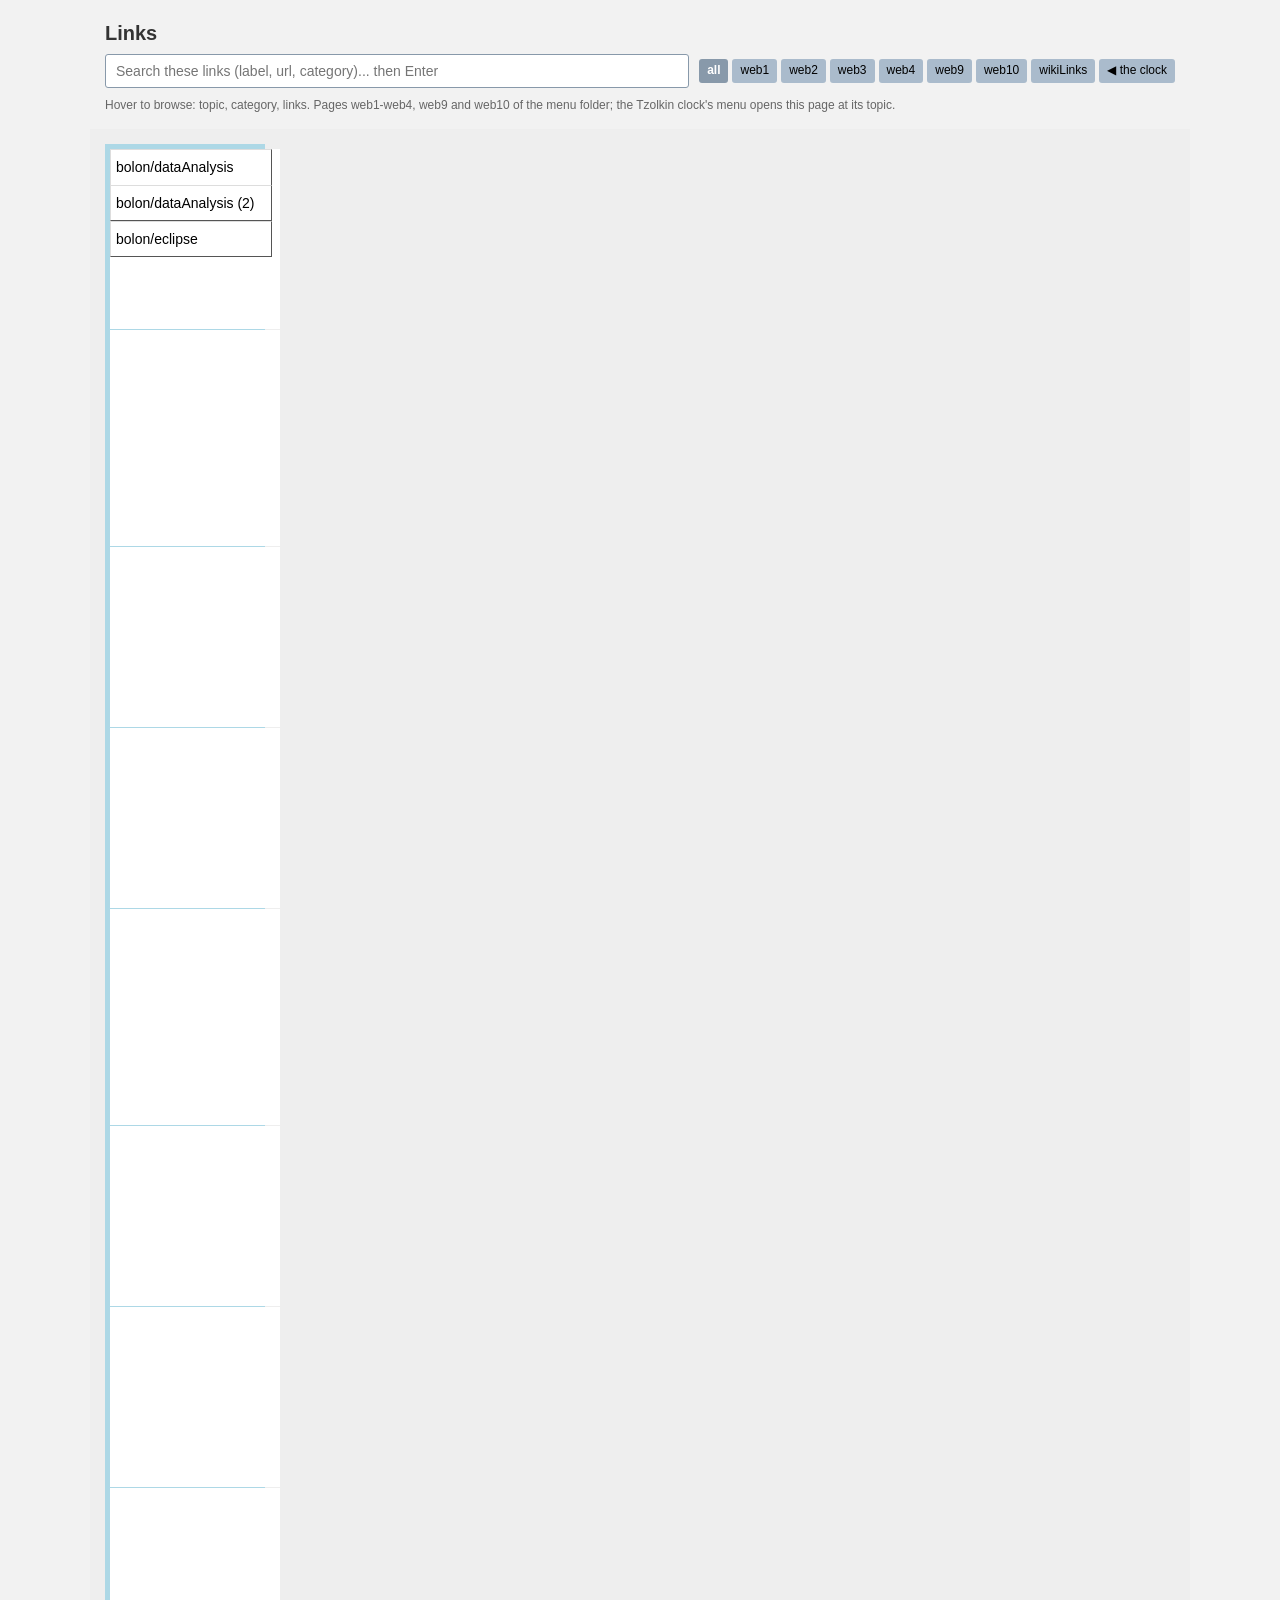
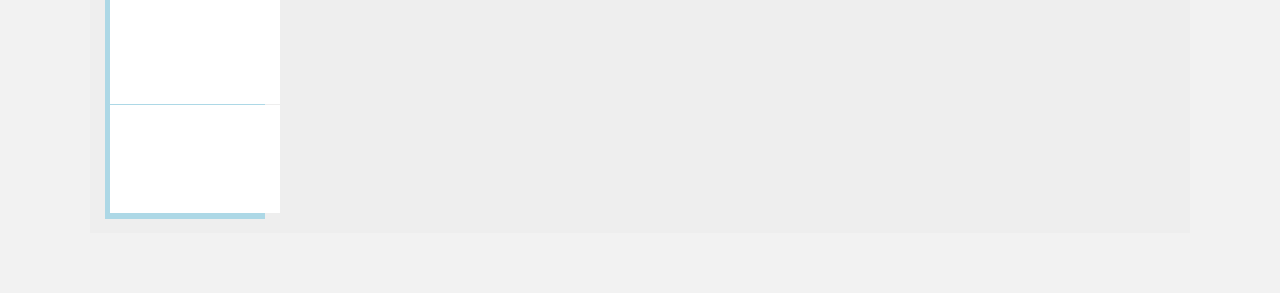
==== links/index.html @ 951f018e "test" ====
<!DOCTYPE html>
<html lang="en">
<head>
<meta charset="UTF-8">
<meta name="viewport" content="width=device-width, initial-scale=1.0">
<title>Links</title>
<link rel="stylesheet" href="menu3.css">
</head>
<body>
<div class="header"><h1>Links</h1></div>
<div class="toolbar">
  <input type="text" id="searchBox" placeholder="Search these links (label, url, category)... then Enter">
  <div class="pagelinks">
    <a href="#" data-web="all">all</a>
    <a href="#" data-web="web1">web1</a>
    <a href="#" data-web="web2">web2</a>
    <a href="#" data-web="web3">web3</a>
    <a href="#" data-web="web4">web4</a>
    <a href="#" data-web="web9">web9</a>
    <a href="#" data-web="web10">web10</a>
    <a href="wikiLinks.html">wikiLinks</a>
    <a href="../tzolkin_clock.html" id="back">&#9664; the clock</a>
  </div>
  <div class="hint">Hover to browse: topic, category, links. Pages web1-web4, web9 and web10 of the menu folder; the Tzolkin clock's menu opens this page at its topic.</div>
</div>
<div class="box">
  <ul id="bookmarks">
 <li class="name-item" data-web="web1" id="bolon/dataAnalysis">
  <a href="#" data-kind="name">bolon/dataAnalysis</a>
  <ul class="subs">
   <li class="subname-item">
    <a href="#" data-kind="subname">dataAnalysis</a>
    <ul class="sites">
      <li><a class="linkA" href="https://www.youtube.com/watch?v=-9X_4lijXZI" target="_blank" rel="noopener" title="https://www.youtube.com/watch?v=-9X_4lijXZI">How do I stay up-to-date as a data scientist?</a></li>
      <li><a class="linkA" href="https://www.youtube.com/watch?v=ua-CiDNNj30" target="_blank" rel="noopener" title="https://www.youtube.com/watch?v=ua-CiDNNj30">Learn Data Science Tutorial - Full Course for Beginners</a></li>
      <li><a class="linkA" href="http://ocw.mit.edu/courses/chemistry/5-80-small-molecule-spectroscopy-and-dynamics-fall-2008/" target="_blank" rel="noopener" title="http://ocw.mit.edu/courses/chemistry/5-80-small-molecule-spectroscopy-and-dynamics-fall-2008/">Small-Molecule Spectroscopy and Dynamics | Chemistry | MIT OpenCourseWare</a></li>
      <li><a class="linkA" href="http://ocw.mit.edu/courses/mechanical-engineering/2-993j-introduction-to-numerical-analysis-for-engineering-13-002j-spring-2005/" target="_blank" rel="noopener" title="http://ocw.mit.edu/courses/mechanical-engineering/2-993j-introduction-to-numerical-analysis-for-engineering-13-002j-spring-2005/">Introduction to Numerical Analysis for Engineering (13.002J) | Mechanical Engineering | MIT OpenCourseWare</a></li>
      <li><a class="linkA" href="http://ocw.mit.edu/courses/civil-and-environmental-engineering/1-017-computing-and-data-analysis-for-environmental-applications-fall-2003/" target="_blank" rel="noopener" title="http://ocw.mit.edu/courses/civil-and-environmental-engineering/1-017-computing-and-data-analysis-for-environmental-applications-fall-2003/">Computing and Data Analysis for Environmental Applications | Civil and Environmental Engineering | MIT OpenCourseWare</a></li>
      <li><a class="linkA" href="http://ocw.mit.edu/courses/media-arts-and-sciences/mas-622j-pattern-recognition-and-analysis-fall-2006/" target="_blank" rel="noopener" title="http://ocw.mit.edu/courses/media-arts-and-sciences/mas-622j-pattern-recognition-and-analysis-fall-2006/">Pattern Recognition and Analysis | Media Arts and Sciences | MIT OpenCourseWare</a></li>
    </ul>
   </li>
   <li class="subname-item">
    <a href="#" data-kind="subname">dataAnalysis (2)</a>
    <ul class="sites">
      <li><a class="linkA" href="http://faculty.atu.edu/mfinan/4243/laplace.pdf" target="_blank" rel="noopener" title="http://faculty.atu.edu/mfinan/4243/laplace.pdf">laplace</a></li>
      <li><a class="linkA" href="https://go.anodot.com/webinar-what-does-it-take-to-build-time-series-anomaly-detection?utm_source=facebook&amp;utm_medium=paid&amp;utm_campaign=webinar&amp;utm_content=6134046531885&amp;fbclid=IwAR1l4MdITuUT9cmPzEb7-6uS1uJQAwLeVAAIGmVY5_sYpBIXc1T8ddJ5hWw" target="_blank" rel="noopener" title="https://go.anodot.com/webinar-what-does-it-take-to-build-time-series-anomaly-detection?utm_source=facebook&amp;utm_medium=paid&amp;utm_campaign=webinar&amp;utm_content=6134046531885&amp;fbclid=IwAR1l4MdITuUT9cmPzEb7-6uS1uJQAwLeVAAIGmVY5_sYpBIXc1T8ddJ5hWw">serAnmly</a></li>
    </ul>
   </li>
   <li class="subname-item">
    <a href="#" data-kind="subname">moreAnalysis</a>
    <ul class="sites">
      <li><a class="linkA" href="http://www.cs.xu.edu/math/math125/09m/08EBJ.pdf" target="_blank" rel="noopener" title="http://www.cs.xu.edu/math/math125/09m/08EBJ.pdf">math125</a></li>
      <li><a class="linkA" href="https://www.youtube.com/watch?v=VPZD_aij8H0" target="_blank" rel="noopener" title="https://www.youtube.com/watch?v=VPZD_aij8H0">1. Introduction to Statistics</a></li>
      <li><a class="linkA" href="https://www.youtube.com/watch?v=xxpc-HPKN28" target="_blank" rel="noopener" title="https://www.youtube.com/watch?v=xxpc-HPKN28">Statistics - A Full University Course on Data Science Basics</a></li>
      <li><a class="linkA" href="https://www.youtube.com/watch?v=YWnBbNj_G-U" target="_blank" rel="noopener" title="https://www.youtube.com/watch?v=YWnBbNj_G-U">Data Structures and Algorithms Complete Tutorial Computer Education for All</a></li>
      <li><a class="linkA" href="https://www.youtube.com/watch?v=d4Sn6ny_5LI" target="_blank" rel="noopener" title="https://www.youtube.com/watch?v=d4Sn6ny_5LI">Time Series Prediction</a></li>
      <li><a class="linkA" href="https://www.youtube.com/watch?v=BrK7X_XlGB8" target="_blank" rel="noopener" title="https://www.youtube.com/watch?v=BrK7X_XlGB8">A visual guide to Bayesian thinking</a></li>
      <li><a class="linkA" href="https://www.youtube.com/watch?v=VYpAodcdFfA" target="_blank" rel="noopener" title="https://www.youtube.com/watch?v=VYpAodcdFfA">Two Effective Algorithms for Time Series Forecasting</a></li>
      <li><a class="linkA" href="https://www.youtube.com/watch?v=i8FukKfMKCI" target="_blank" rel="noopener" title="https://www.youtube.com/watch?v=i8FukKfMKCI">The applications of eigenvectors and eigenvalues | That thing you heard in Endgame has other uses</a></li>
    </ul>
   </li>
   <li class="subname-item">
    <a href="#" data-kind="subname">fourier</a>
    <ul class="sites">
      <li><a class="linkA" href="https://see.stanford.edu/materials/lsoftaee261/book-fall-07.pdf" target="_blank" rel="noopener" title="https://see.stanford.edu/materials/lsoftaee261/book-fall-07.pdf">fourier1</a></li>
      <li><a class="linkA" href="https://www.youtube.com/watch?v=r18Gi8lSkfM" target="_blank" rel="noopener" title="https://www.youtube.com/watch?v=r18Gi8lSkfM">Fourier Transform, Fourier Series, and frequency spectrum</a></li>
      <li><a class="linkA" href="https://www.youtube.com/watch?v=spUNpyF58BY" target="_blank" rel="noopener" title="https://www.youtube.com/watch?v=spUNpyF58BY">But what is the Fourier Transform? A visual introduction.</a></li>
      <li><a class="linkA" href="https://www.youtube.com/watch?v=iSw2xFhMRN0" target="_blank" rel="noopener" title="https://www.youtube.com/watch?v=iSw2xFhMRN0">how to get the Fourier series coefficients (fourier series engineering mathematics)</a></li>
      <li><a class="linkA" href="https://www.youtube.com/watch?v=Mm2eYfj0SgA" target="_blank" rel="noopener" title="https://www.youtube.com/watch?v=Mm2eYfj0SgA">Coding Challenge 125: Fourier Series</a></li>
      <li><a class="linkA" href="https://www.youtube.com/watch?v=gZNm7L96pfY" target="_blank" rel="noopener" title="https://www.youtube.com/watch?v=gZNm7L96pfY">Lecture 1 | The Fourier Transforms and its Applications</a></li>
      <li><a class="linkA" href="https://www.youtube.com/watch?v=RgVFseTftOQ" target="_blank" rel="noopener" title="https://www.youtube.com/watch?v=RgVFseTftOQ">Audio DSP Programming Basics - MusicTech Singapore</a></li>
    </ul>
   </li>
   <li class="subname-item">
    <a href="#" data-kind="subname">fourier (2)</a>
    <ul class="sites">
      <li><a class="linkA" href="https://www.youtube.com/watch?v=amsQqss_Y4E" target="_blank" rel="noopener" title="https://www.youtube.com/watch?v=amsQqss_Y4E">Can You Solve A REALLY HARD Calculus Problem? Circle Inscribed In Bell Curves Puzzle</a></li>
      <li><a class="linkA" href="https://www.youtube.com/watch?v=zcqZHYo7ONs" target="_blank" rel="noopener" title="https://www.youtube.com/watch?v=zcqZHYo7ONs">Bell&#x27;s Theorem: The Quantum Venn Diagram Paradox</a></li>
    </ul>
   </li>
   <li class="subname-item">
    <a href="#" data-kind="subname">dsp</a>
    <ul class="sites">
      <li><a class="linkA" href="https://www.youtube.com/watch?v=6dFnpz_AEyA&amp;list=PL9567DFCA3A66F299" target="_blank" rel="noopener" title="https://www.youtube.com/watch?v=6dFnpz_AEyA&amp;list=PL9567DFCA3A66F299">Lecture 1 - Digital Signal Processing Introduction</a></li>
      <li><a class="linkA" href="http://ocw.mit.edu/resources/res-6-008-digital-signal-processing-spring-2011/" target="_blank" rel="noopener" title="http://ocw.mit.edu/resources/res-6-008-digital-signal-processing-spring-2011/">Digital Signal Processing | Electrical Engineering and Computer Science | MIT OpenCourseWare</a></li>
      <li><a class="linkA" href="http://web.eecs.umich.edu/~fessler/course/451/l/pdf/c5.pdf" target="_blank" rel="noopener" title="http://web.eecs.umich.edu/~fessler/course/451/l/pdf/c5.pdf">dft</a></li>
      <li><a class="linkA" href="https://www.wolframalpha.com/examples/IntegralTransforms.html" target="_blank" rel="noopener" title="https://www.wolframalpha.com/examples/IntegralTransforms.html">calculators</a></li>
      <li><a class="linkA" href="https://www.youtube.com/watch?v=yPl64xi_ZZA" target="_blank" rel="noopener" title="https://www.youtube.com/watch?v=yPl64xi_ZZA">Euler&#x27;s real identity NOT e to the i pi = -1</a></li>
      <li><a class="linkA" href="https://www.youtube.com/watch?v=LFwSIdLSosI" target="_blank" rel="noopener" title="https://www.youtube.com/watch?v=LFwSIdLSosI">Euler’s Pi Prime Product and Riemann’s Zeta Function</a></li>
      <li><a class="linkA" href="https://www.youtube.com/watch?v=T647CGsuOVU" target="_blank" rel="noopener" title="https://www.youtube.com/watch?v=T647CGsuOVU">Imaginary Numbers Are Real [Part 1: Introduction]</a></li>
      <li><a class="linkA" href="https://www.youtube.com/watch?v=4aOJH8YOpXc" target="_blank" rel="noopener" title="https://www.youtube.com/watch?v=4aOJH8YOpXc">Integrales por fracciones parciales | Ej. 4 #julioprofe</a></li>
    </ul>
   </li>
   <li class="subname-item">
    <a href="#" data-kind="subname">ztransfrms</a>
    <ul class="sites">
      <li><a class="linkA" href="http://ocw.usu.edu/Electrical_and_Computer_Engineering/Signals_and_Systems/lecture2.pdf" target="_blank" rel="noopener" title="http://ocw.usu.edu/Electrical_and_Computer_Engineering/Signals_and_Systems/lecture2.pdf">zTransforms1</a></li>
      <li><a class="linkA" href="http://t-filter.engineerjs.com/" target="_blank" rel="noopener" title="http://t-filter.engineerjs.com/">TFilter - Free online FIR filter design</a></li>
      <li><a class="linkA" href="http://ocw.mit.edu/courses/mechanical-engineering/2-161-signal-processing-continuous-and-discrete-fall-2008/" target="_blank" rel="noopener" title="http://ocw.mit.edu/courses/mechanical-engineering/2-161-signal-processing-continuous-and-discrete-fall-2008/">Signal Processing: Continuous and Discrete | Mechanical Engineering | MIT OpenCourseWare</a></li>
      <li><a class="linkA" href="http://ocw.mit.edu/courses/electrical-engineering-and-computer-science/6-341-discrete-time-signal-processing-fall-2005/" target="_blank" rel="noopener" title="http://ocw.mit.edu/courses/electrical-engineering-and-computer-science/6-341-discrete-time-signal-processing-fall-2005/">Discrete-Time Signal Processing | Electrical Engineering and Computer Science | MIT OpenCourseWare</a></li>
    </ul>
   </li>
   <li class="subname-item">
    <a href="#" data-kind="subname">spaceData</a>
    <ul class="sites">
      <li><a class="linkA" href="https://www.climate4you.com/Sun.htm#Solar%20variability%20last%209400%20years" target="_blank" rel="noopener" title="https://www.climate4you.com/Sun.htm#Solar%20variability%20last%209400%20years">climate4you Sun</a></li>
      <li><a class="linkA" href="https://www2.mps.mpg.de/projects/sun-climate/data.html" target="_blank" rel="noopener" title="https://www2.mps.mpg.de/projects/sun-climate/data.html">Data</a></li>
      <li><a class="linkA" href="https://books.google.com/books?id=1KHnCAAAQBAJ&amp;pg=PA291&amp;lpg=PA291&amp;dq=solar+magnetic+daily+data+sun+as+a+star&amp;source=bl&amp;ots=shhimiN_mz&amp;sig=ACfU3U1jf7XrMbkDC44uhqK0Hf9nADzErg&amp;hl=en&amp;sa=X&amp;ved=2ahUKEwjV5L7xgqniAhUFMHwKHYDeDVc4MhDoATAIegQIBxAB#v=onepage&amp;q=solar%20magnetic%20daily%20data%20sun%20as%20a%20star&amp;f=false" target="_blank" rel="noopener" title="https://books.google.com/books?id=1KHnCAAAQBAJ&amp;pg=PA291&amp;lpg=PA291&amp;dq=solar+magnetic+daily+data+sun+as+a+star&amp;source=bl&amp;ots=shhimiN_mz&amp;sig=ACfU3U1jf7XrMbkDC44uhqK0Hf9nADzErg&amp;hl=en&amp;sa=X&amp;ved=2ahUKEwjV5L7xgqniAhUFMHwKHYDeDVc4MhDoATAIegQIBxAB#v=onepage&amp;q=solar%20magnetic%20daily%20data%20sun%20as%20a%20star&amp;f=false">The Sun as a Variable Star: Solar and Stellar Irradiance Variations ... - Google Books</a></li>
      <li><a class="linkA" href="https://celestrak.com/SpaceData/SpaceWx-format.php" target="_blank" rel="noopener" title="https://celestrak.com/SpaceData/SpaceWx-format.php">CelesTrak: Space Weather Data Documentation</a></li>
      <li><a class="linkA" href="https://catalog.data.gov/dataset/solar-space-environment-data-satellites" target="_blank" rel="noopener" title="https://catalog.data.gov/dataset/solar-space-environment-data-satellites">National Oceanic and Atmospheric Administration, Department of Commerce - Solar/Space Environment Data (Satellites)</a></li>
      <li><a class="linkA" href="https://arxiv.org/pdf/1810.05563.pdf" target="_blank" rel="noopener" title="https://arxiv.org/pdf/1810.05563.pdf">polarField</a></li>
    </ul>
   </li>
   <li class="subname-item">
    <a href="#" data-kind="subname">memSql</a>
    <ul class="sites">
      <li><a class="linkA" href="https://www.youtube.com/watch?v=CnwIN81RC_g" target="_blank" rel="noopener" title="https://www.youtube.com/watch?v=CnwIN81RC_g">Should I get into data science?</a></li>
      <li><a class="linkA" href="https://ocw.mit.edu/courses/biological-engineering/20-104j-chemicals-in-the-environment-toxicology-and-public-health-be-104j-spring-2005/" target="_blank" rel="noopener" title="https://ocw.mit.edu/courses/biological-engineering/20-104j-chemicals-in-the-environment-toxicology-and-public-health-be-104j-spring-2005/">Chemicals in the Environment: Toxicology and Public Health (BE.104J) | Biological Engineering | MIT OpenCourseWare</a></li>
      <li><a class="linkA" href="https://ocw.mit.edu/courses/biological-engineering/20-309-biological-engineering-ii-instrumentation-and-measurement-fall-2006/" target="_blank" rel="noopener" title="https://ocw.mit.edu/courses/biological-engineering/20-309-biological-engineering-ii-instrumentation-and-measurement-fall-2006/">Biological Engineering II: Instrumentation and Measurement | Biological Engineering | MIT OpenCourseWare</a></li>
      <li><a class="linkA" href="https://www.youtube.com/watch?v=xDKbpwumgF8" target="_blank" rel="noopener" title="https://www.youtube.com/watch?v=xDKbpwumgF8">PART.1 7 BAND DIGITAL SPECTRUM ANALYZER</a></li>
    </ul>
   </li>
  </ul>
 </li>
 <li class="name-item" data-web="web1" id="bolon/dataAnalysis (2)">
  <a href="#" data-kind="name">bolon/dataAnalysis (2)</a>
  <ul class="subs">
   <li class="subname-item">
    <a href="#" data-kind="subname">dataMining</a>
    <ul class="sites">
      <li><a class="linkA" href="https://public.enigma.com" target="_blank" rel="noopener" title="https://public.enigma.com">Enigma: Trusted business data</a></li>
      <li><a class="linkA" href="https://betalist.com/startups/datacircle-io" target="_blank" rel="noopener" title="https://betalist.com/startups/datacircle-io">DataCircle.io: Buy, Sell or Exchange Data Sets easily | BetaList</a></li>
      <li><a class="linkA" href="https://digger.com" target="_blank" rel="noopener" title="https://digger.com">moreSets</a></li>
      <li><a class="linkA" href="https://catalog.data.gov/" target="_blank" rel="noopener" title="https://catalog.data.gov/">Catalog - Data.gov</a></li>
    </ul>
   </li>
   <li class="subname-item">
    <a href="#" data-kind="subname">dataAnalysis</a>
    <ul class="sites">
      <li><a class="linkA" href="https://www.youtube.com/watch?v=4qpI4T6_bUw" target="_blank" rel="noopener" title="https://www.youtube.com/watch?v=4qpI4T6_bUw">How To Setup a Grafana Dashboard Step By Step</a></li>
    </ul>
   </li>
  </ul>
 </li>
 <li class="name-item" data-web="web1" id="bolon/eclipse">
  <a href="#" data-kind="name">bolon/eclipse</a>
  <ul class="subs">
   <li class="subname-item">
    <a href="#" data-kind="subname">eclipse</a>
    <ul class="sites">
      <li><a class="linkA" href="https://www.youtube.com/watch?v=66mPAp8-Z7g" target="_blank" rel="noopener" title="https://www.youtube.com/watch?v=66mPAp8-Z7g">Planet 9 Breakthrough! Hidden Super Sized Planet May be Found Soon, Bizarre Solar Eclipse</a></li>
      <li><a class="linkA" href="https://www.youtube.com/watch?v=4VTn302Utqk" target="_blank" rel="noopener" title="https://www.youtube.com/watch?v=4VTn302Utqk">Lunar Eclipse in Scorpio brings FATED CULMINATIONS! Astrology Forecast for ALL 12 Zodiac Signs!</a></li>
      <li><a class="linkA" href="https://www.youtube.com/watch?v=64cEJIklOs4" target="_blank" rel="noopener" title="https://www.youtube.com/watch?v=64cEJIklOs4">SCORPIO: ECLIPSE BRINGS AN END TO THE BIGGEST TEST OF YOUR LIFE, WHAT STOOD IN YOUR WAY NOW CRUMBLES</a></li>
      <li><a class="linkA" href="https://www.youtube.com/watch?v=iceS6BvhuQ8" target="_blank" rel="noopener" title="https://www.youtube.com/watch?v=iceS6BvhuQ8">If You Need The Most Awesome Violin Music, Hear This • &quot;FORGOTTEN ODES&quot; by@eternal-eclipse</a></li>
      <li><a class="linkA" href="https://www.youtube.com/watch?v=WrZkGYDyqws" target="_blank" rel="noopener" title="https://www.youtube.com/watch?v=WrZkGYDyqws">[WEBINAR] Introducing Industrialized CRISPR Cells, Powered by the Eclipse™ Platform</a></li>
      <li><a class="linkA" href="https://www.youtube.com/watch?v=AKv4rtCh6_Y" target="_blank" rel="noopener" title="https://www.youtube.com/watch?v=AKv4rtCh6_Y">The Seven Salem Solar Eclipse of 2017</a></li>
      <li><a class="linkA" href="https://eclipse.gsfc.nasa.gov/transit/catalog/VenusCatalog.html" target="_blank" rel="noopener" title="https://eclipse.gsfc.nasa.gov/transit/catalog/VenusCatalog.html">NASA - Catalog of Transits of Venus</a></li>
      <li><a class="linkA" href="https://www.youtube.com/watch?v=AFl6b5_qwMk" target="_blank" rel="noopener" title="https://www.youtube.com/watch?v=AFl6b5_qwMk">Taurus ♉ Lunar Eclipse - Breaking Free From Karma and Honoring Your Truth</a></li>
      <li><a class="linkA" href="https://www.britannica.com/science/eclipse/Eclipsing-binary-stars#ref11214" target="_blank" rel="noopener" title="https://www.britannica.com/science/eclipse/Eclipsing-binary-stars#ref11214">eclipse-9</a></li>
    </ul>
   </li>
   <li class="subname-item">
    <a href="#" data-kind="subname">eclipse (2)</a>
    <ul class="sites">
      <li><a class="linkA" href="https://kepler-project.org/developers/reference/kepler-and-eclipse.html" target="_blank" rel="noopener" title="https://kepler-project.org/developers/reference/kepler-and-eclipse.html">Kepler and Eclipse — Kepler</a></li>
      <li><a class="linkA" href="https://www.youtube.com/watch?v=0smG768uUis" target="_blank" rel="noopener" title="https://www.youtube.com/watch?v=0smG768uUis">Learn Eclipse in 1 Hour with 30 lessons | Amit Thinks</a></li>
      <li><a class="linkA" href="https://www.youtube.com/watch?v=UYNFMD8jK9U" target="_blank" rel="noopener" title="https://www.youtube.com/watch?v=UYNFMD8jK9U">Setting up the NIOS II in Eclipse on the DE1-SoC</a></li>
      <li><a class="linkA" href="https://www.youtube.com/watch?v=XdisTzxTia0" target="_blank" rel="noopener" title="https://www.youtube.com/watch?v=XdisTzxTia0">How to Setup Eclipse IDE for C/C++ Development EASILY! - 2021 | Very Easy Coding Tutorial</a></li>
      <li><a class="linkA" href="https://www.youtube.com/watch?v=yMPMGNcDIjI" target="_blank" rel="noopener" title="https://www.youtube.com/watch?v=yMPMGNcDIjI">Developing C programs using Eclipse IDE</a></li>
      <li><a class="linkA" href="https://www.youtube.com/watch?v=1W6yylRmyn4" target="_blank" rel="noopener" title="https://www.youtube.com/watch?v=1W6yylRmyn4">Using Eclipse for C</a></li>
      <li><a class="linkA" href="https://www.intel.com/content/www/us/en/docs/programmable/683525/21-3/getting-started-with-nios-ii-software.html" target="_blank" rel="noopener" title="https://www.intel.com/content/www/us/en/docs/programmable/683525/21-3/getting-started-with-nios-ii-software.html">eclipse-17</a></li>
      <li><a class="linkA" href="https://www.youtube.com/watch?v=mJJCgPWpAAo" target="_blank" rel="noopener" title="https://www.youtube.com/watch?v=mJJCgPWpAAo">LUNAR ECLIPSE, 4TH DECEMBER 1968 (8mm)</a></li>
    </ul>
   </li>
   <li class="subname-item">
    <a href="#" data-kind="subname">eclipse (3)</a>
    <ul class="sites">
      <li><a class="linkA" href="https://eclipse-embed-cdt.github.io/" target="_blank" rel="noopener" title="https://eclipse-embed-cdt.github.io/">Eclipse Embedded CDT | Eclipse Embedded CDT (C/C++ Development Tools)™</a></li>
      <li><a class="linkA" href="https://srclog.com/gnu-mcu-eclipseeclipse-plugins" target="_blank" rel="noopener" title="https://srclog.com/gnu-mcu-eclipseeclipse-plugins">eclipse-plugins — download, setup and alternatives | SrcLog.com</a></li>
    </ul>
   </li>
  </ul>
 </li>
 <li class="name-item" data-web="web1" id="bolon/egypt">
  <a href="#" data-kind="name">bolon/egypt</a>
  <ul class="subs">
   <li class="subname-item">
    <a href="#" data-kind="subname">egypt1</a>
    <ul class="sites">
      <li><a class="linkA" href="https://www.youtube.com/watch?v=bfuX0Pgw0UI" target="_blank" rel="noopener" title="https://www.youtube.com/watch?v=bfuX0Pgw0UI">gizaTomb</a></li>
      <li><a class="linkA" href="https://www.youtube.com/watch?v=BVR5V-cmpbA" target="_blank" rel="noopener" title="https://www.youtube.com/watch?v=BVR5V-cmpbA">The Giza Labyrinth &amp; How the Pyramids Saved Humanity | Ancient Architects</a></li>
      <li><a class="linkA" href="https://www.youtube.com/watch?v=2fS9ixfQ_no" target="_blank" rel="noopener" title="https://www.youtube.com/watch?v=2fS9ixfQ_no">pyramids</a></li>
      <li><a class="linkA" href="https://www.youtube.com/watch?v=WGB_7n8V_y4" target="_blank" rel="noopener" title="https://www.youtube.com/watch?v=WGB_7n8V_y4">egyptRain</a></li>
      <li><a class="linkA" href="https://www.youtube.com/watch?v=QeJjyOMwHYE&amp;t=21s" target="_blank" rel="noopener" title="https://www.youtube.com/watch?v=QeJjyOMwHYE&amp;t=21s">A different History about ancient Egypt and Humanity&#x27;s Origins</a></li>
      <li><a class="linkA" href="https://www.youtube.com/watch?v=WIjREbbFjNE" target="_blank" rel="noopener" title="https://www.youtube.com/watch?v=WIjREbbFjNE">Decoding the Secrets of Egyptian Hieroglyphs | Ancient Egyptian Alphabet | Wondrium</a></li>
    </ul>
   </li>
   <li class="subname-item">
    <a href="#" data-kind="subname">egypt2</a>
    <ul class="sites">
      <li><a class="linkA" href="https://www.youtube.com/watch?v=bRcu-ysocX4" target="_blank" rel="noopener" title="https://www.youtube.com/watch?v=bRcu-ysocX4">1177 BC: The Year Civilization Collapsed (Eric Cline, PhD)</a></li>
      <li><a class="linkA" href="https://www.youtube.com/watch?v=rcFWn3-i8F0" target="_blank" rel="noopener" title="https://www.youtube.com/watch?v=rcFWn3-i8F0">Acoustic Levitation in Egypt - Ancient High Technology | Ancient Architects</a></li>
      <li><a class="linkA" href="https://www.youtube.com/watch?v=QNrPBwxiXlQ" target="_blank" rel="noopener" title="https://www.youtube.com/watch?v=QNrPBwxiXlQ">Egypt Announces Discovery Of &#x27;One Of A Kind&#x27; 4,400 Year-Old Tomb</a></li>
      <li><a class="linkA" href="http://onlinelibrary.wiley.com/doi/10.1029/2004GL022156/pdf" target="_blank" rel="noopener" title="http://onlinelibrary.wiley.com/doi/10.1029/2004GL022156/pdf">acoustLev</a></li>
      <li><a class="linkA" href="https://www.youtube.com/watch?v=QeJjyOMwHYE" target="_blank" rel="noopener" title="https://www.youtube.com/watch?v=QeJjyOMwHYE">A different History about ancient Egypt and Humanity&#x27;s Origins</a></li>
    </ul>
   </li>
   <li class="subname-item">
    <a href="#" data-kind="subname">nileRecords</a>
    <ul class="sites">
      <li><a class="linkA" href="http://www.john-daly.com/theodor/solarnao.htm" target="_blank" rel="noopener" title="http://www.john-daly.com/theodor/solarnao.htm">Solar Eruptions Linked to North Atlantic Oscillation</a></li>
    </ul>
   </li>
  </ul>
 </li>
 <li class="name-item" data-web="web1" id="bolon/historical">
  <a href="#" data-kind="name">bolon/historical</a>
  <ul class="subs">
   <li class="subname-item">
    <a href="#" data-kind="subname">u5ToLemuria</a>
    <ul class="sites">
      <li><a class="linkA" href="https://commons.wikimedia.org/wiki/File:Spreading_homo_sapiens.jpg" target="_blank" rel="noopener" title="https://commons.wikimedia.org/wiki/File:Spreading_homo_sapiens.jpg">File:Spreading homo sapiens.jpg - Wikimedia Commons</a></li>
      <li><a class="linkA" href="https://commons.wikimedia.org/wiki/Drake_Passage#/media/File:Drake_Passage_-_Orthographic_projection.png" target="_blank" rel="noopener" title="https://commons.wikimedia.org/wiki/Drake_Passage#/media/File:Drake_Passage_-_Orthographic_projection.png">Drake Passage - Wikimedia Commons</a></li>
      <li><a class="linkA" href="https://commons.wikimedia.org/wiki/File:Magallanes_and_Antartica_Chilena_in_Chile_(%2BAntarctica_claims).svg" target="_blank" rel="noopener" title="https://commons.wikimedia.org/wiki/File:Magallanes_and_Antartica_Chilena_in_Chile_(%2BAntarctica_claims).svg">File:Magallanes and Antartica Chilena in Chile (+Antarctica claims).svg - Wikimedia Commons</a></li>
      <li><a class="linkA" href="http://arc-team-open-research.blogspot.com/2012/06/luzia-woman-oldest-human-skull-of.html" target="_blank" rel="noopener" title="http://arc-team-open-research.blogspot.com/2012/06/luzia-woman-oldest-human-skull-of.html">ATOR: Luzia Woman - The oldest human skull of the Americas</a></li>
      <li><a class="linkA" href="https://commons.wikimedia.org/w/index.php?search=y+chromosomal+adam&amp;title=Special%3ASearch&amp;go=Go#/media/File:Yhaplotree.JPG" target="_blank" rel="noopener" title="https://commons.wikimedia.org/w/index.php?search=y+chromosomal+adam&amp;title=Special%3ASearch&amp;go=Go#/media/File:Yhaplotree.JPG">Search results for &quot;y chromosomal adam&quot; - Wikimedia Commons</a></li>
      <li><a class="linkA" href="https://commons.wikimedia.org/w/index.php?search=y+chromosome+dna&amp;title=Special%3ASearch&amp;go=Go#/media/File:Haplogroup_R_(Y-DNA).PNG" target="_blank" rel="noopener" title="https://commons.wikimedia.org/w/index.php?search=y+chromosome+dna&amp;title=Special%3ASearch&amp;go=Go#/media/File:Haplogroup_R_(Y-DNA).PNG">Search results for &quot;y chromosome dna&quot; - Wikimedia Commons</a></li>
      <li><a class="linkA" href="http://commons.wikimedia.org/wiki/File:Lemuria_map.jpg" target="_blank" rel="noopener" title="http://commons.wikimedia.org/wiki/File:Lemuria_map.jpg">File:Lemuria map.jpg - Wikimedia Commons</a></li>
    </ul>
   </li>
   <li class="subname-item">
    <a href="#" data-kind="subname">moreTimeLine</a>
    <ul class="sites">
      <li><a class="linkA" href="https://commons.wikimedia.org/wiki/Ptah#/media/File:Egypt.Ptah.01.png" target="_blank" rel="noopener" title="https://commons.wikimedia.org/wiki/Ptah#/media/File:Egypt.Ptah.01.png">Ptah - Wikimedia Commons</a></li>
      <li><a class="linkA" href="https://commons.wikimedia.org/w/index.php?search=SUN+STONE&amp;title=Special%3ASearch&amp;go=Go#/media/File:Aztec_Sun_stone_depicting_their_concept_of_the_universe.JPG" target="_blank" rel="noopener" title="https://commons.wikimedia.org/w/index.php?search=SUN+STONE&amp;title=Special%3ASearch&amp;go=Go#/media/File:Aztec_Sun_stone_depicting_their_concept_of_the_universe.JPG">Search results for &quot;SUN STONE&quot; - Wikimedia Commons</a></li>
      <li><a class="linkA" href="http://upload.wikimedia.org/wikipedia/commons/2/25/Map_of_fertile_cresent.png" target="_blank" rel="noopener" title="http://upload.wikimedia.org/wikipedia/commons/2/25/Map_of_fertile_cresent.png">fertileCrescent</a></li>
      <li><a class="linkA" href="https://commons.wikimedia.org/w/index.php?search=File%3APleistocene&amp;title=Special%3ASearch&amp;profile=advanced&amp;fulltext=1&amp;advancedSearch-current=%7B%22namespaces%22%3A%5B6%2C12%2C14%2C100%2C106%2C0%5D%7D&amp;ns6=1&amp;ns12=1&amp;ns14=1&amp;ns100=1&amp;ns106=1&amp;ns0=1#/media/File:Woolly_Mammoth_Late_Pleistocene_Dymaxion_Biogeographic_Distribution.png" target="_blank" rel="noopener" title="https://commons.wikimedia.org/w/index.php?search=File%3APleistocene&amp;title=Special%3ASearch&amp;profile=advanced&amp;fulltext=1&amp;advancedSearch-current=%7B%22namespaces%22%3A%5B6%2C12%2C14%2C100%2C106%2C0%5D%7D&amp;ns6=1&amp;ns12=1&amp;ns14=1&amp;ns100=1&amp;ns106=1&amp;ns0=1#/media/File:Woolly_Mammoth_Late_Pleistocene_Dymaxion_Biogeographic_Distribution.png">Search results for &quot;File:Pleistocene&quot; - Wikimedia Commons</a></li>
      <li><a class="linkA" href="https://commons.wikimedia.org/w/index.php?search=gisp2&amp;title=Special%3ASearch&amp;go=Go#/media/File:Gisp2_electrical_conductivity_1.jpg" target="_blank" rel="noopener" title="https://commons.wikimedia.org/w/index.php?search=gisp2&amp;title=Special%3ASearch&amp;go=Go#/media/File:Gisp2_electrical_conductivity_1.jpg">Search results for &quot;gisp2&quot; - Wikimedia Commons</a></li>
      <li><a class="linkA" href="http://commons.wikimedia.org/wiki/File:Coastal_Migration_Route.jpeg" target="_blank" rel="noopener" title="http://commons.wikimedia.org/wiki/File:Coastal_Migration_Route.jpeg">File:Coastal Migration Route.jpeg - Wikimedia Commons</a></li>
      <li><a class="linkA" href="http://commons.wikimedia.org/wiki/File:Pbo2.jpg" target="_blank" rel="noopener" title="http://commons.wikimedia.org/wiki/File:Pbo2.jpg">File:Pbo2.jpg - Wikimedia Commons</a></li>
      <li><a class="linkA" href="http://commons.wikimedia.org/wiki/File:Woolly_mammoth_%28Mammuthus_primigenius%29_-_Mauricio_Ant%C3%B3n.jpg" target="_blank" rel="noopener" title="http://commons.wikimedia.org/wiki/File:Woolly_mammoth_%28Mammuthus_primigenius%29_-_Mauricio_Ant%C3%B3n.jpg">File:Woolly mammoth (Mammuthus primigenius) - Mauricio Antón.jpg - Wikimedia Commons</a></li>
      <li><a class="linkA" href="https://commons.wikimedia.org/wiki/Venus#/media/File:Aphrodite_terra_topo.jpg" target="_blank" rel="noopener" title="https://commons.wikimedia.org/wiki/Venus#/media/File:Aphrodite_terra_topo.jpg">Venus - Wikimedia Commons</a></li>
    </ul>
   </li>
   <li class="subname-item">
    <a href="#" data-kind="subname">moreTimeLine (2)</a>
    <ul class="sites">
      <li><a class="linkA" href="http://commons.wikimedia.org/wiki/File:Sphinx.jpg" target="_blank" rel="noopener" title="http://commons.wikimedia.org/wiki/File:Sphinx.jpg">File:Sphinx.jpg - Wikimedia Commons</a></li>
      <li><a class="linkA" href="http://commons.wikimedia.org/wiki/File:Mazama.png" target="_blank" rel="noopener" title="http://commons.wikimedia.org/wiki/File:Mazama.png">File:Mazama.png - Wikimedia Commons</a></li>
      <li><a class="linkA" href="http://commons.wikimedia.org/wiki/File:El_Castillo_Stitch_2008_Edit_2.jpg" target="_blank" rel="noopener" title="http://commons.wikimedia.org/wiki/File:El_Castillo_Stitch_2008_Edit_2.jpg">File:El Castillo Stitch 2008 Edit 2.jpg - Wikimedia Commons</a></li>
    </ul>
   </li>
   <li class="subname-item">
    <a href="#" data-kind="subname">stillToEdit</a>
    <ul class="sites">
      <li><a class="linkA" href="https://www.youtube.com/watch?v=hJnEQCMA5Sg" target="_blank" rel="noopener" title="https://www.youtube.com/watch?v=hJnEQCMA5Sg">Why are these 32 symbols found in caves all over Europe | Genevieve von Petzinger | TED</a></li>
      <li><a class="linkA" href="https://www.youtube.com/watch?v=R1R8yrEGAgw" target="_blank" rel="noopener" title="https://www.youtube.com/watch?v=R1R8yrEGAgw">A Neanderthal Perspective on Human Origins with Svante Pääbo - 2018</a></li>
      <li><a class="linkA" href="https://www.youtube.com/watch?v=gB4fPhv2jWA" target="_blank" rel="noopener" title="https://www.youtube.com/watch?v=gB4fPhv2jWA">Animals Of The Stone Age</a></li>
      <li><a class="linkA" href="https://www.youtube.com/watch?v=8-z4qSfmgM0" target="_blank" rel="noopener" title="https://www.youtube.com/watch?v=8-z4qSfmgM0">5 Surprising Animals That Have Gone Extinct In The Last 500 Years</a></li>
      <li><a class="linkA" href="https://www.youtube.com/watch?v=WTPhiryVjoA" target="_blank" rel="noopener" title="https://www.youtube.com/watch?v=WTPhiryVjoA">Most MYSTERIOUS Ancient Labyrinths Uncovered!</a></li>
    </ul>
   </li>
   <li class="subname-item">
    <a href="#" data-kind="subname">sumer</a>
    <ul class="sites">
      <li><a class="linkA" href="https://www.youtube.com/watch?v=Mm4mXmivuZg" target="_blank" rel="noopener" title="https://www.youtube.com/watch?v=Mm4mXmivuZg">A Stray Sumerian Tablet</a></li>
      <li><a class="linkA" href="https://www.youtube.com/watch?v=rrsIW0akb6o" target="_blank" rel="noopener" title="https://www.youtube.com/watch?v=rrsIW0akb6o">Learn Ancient Sumerian Lesson 1</a></li>
      <li><a class="linkA" href="https://www.youtube.com/watch?v=2VWS_F_UeQI" target="_blank" rel="noopener" title="https://www.youtube.com/watch?v=2VWS_F_UeQI">Why an ancient Mesopotamian tablet is key to our future learning | Tiffany Jenkins | TEDxSquareMile</a></li>
      <li><a class="linkA" href="https://www.youtube.com/watch?v=sWppk7-Mti4" target="_blank" rel="noopener" title="https://www.youtube.com/watch?v=sWppk7-Mti4">The Epic of Gilgamesh: Crash Course World Mythology #26</a></li>
      <li><a class="linkA" href="https://www.youtube.com/watch?v=sIGOFlFoCLc" target="_blank" rel="noopener" title="https://www.youtube.com/watch?v=sIGOFlFoCLc">ziggurat</a></li>
    </ul>
   </li>
   <li class="subname-item">
    <a href="#" data-kind="subname">tablets</a>
    <ul class="sites">
      <li><a class="linkA" href="https://www.youtube.com/watch?v=jZDS6BHFoB4" target="_blank" rel="noopener" title="https://www.youtube.com/watch?v=jZDS6BHFoB4">Experts Translated This 3,700 Year Old Tablet, And The Discovery They Made Has Rewritten History</a></li>
      <li><a class="linkA" href="https://www.youtube.com/watch?v=IhpGnoKDbj8" target="_blank" rel="noopener" title="https://www.youtube.com/watch?v=IhpGnoKDbj8">Learn to Read Ancient Sumerian, Lesson Four: The Verbal Chain</a></li>
      <li><a class="linkA" href="https://www.youtube.com/watch?v=qw8HhTnot0w" target="_blank" rel="noopener" title="https://www.youtube.com/watch?v=qw8HhTnot0w">Book of Enoch | COMPLETE Narration</a></li>
    </ul>
   </li>
   <li class="subname-item">
    <a href="#" data-kind="subname">other</a>
    <ul class="sites">
      <li><a class="linkA" href="https://www.youtube.com/watch?v=U5kEzxOb-3c" target="_blank" rel="noopener" title="https://www.youtube.com/watch?v=U5kEzxOb-3c">Ancient Map Shows The Lost City of Atlantis is The Eye of The Sahara – Ancient Civilization</a></li>
      <li><a class="linkA" href="https://www.youtube.com/watch?v=FXUSlJPETOw" target="_blank" rel="noopener" title="https://www.youtube.com/watch?v=FXUSlJPETOw">Sanskrit Alphabet</a></li>
    </ul>
   </li>
  </ul>
 </li>
 <li class="name-item" data-web="web1" id="bolon/maya">
  <a href="#" data-kind="name">bolon/maya</a>
  <ul class="subs">
   <li class="subname-item">
    <a href="#" data-kind="subname">triad</a>
    <ul class="sites">
      <li><a class="linkA" href="https://florida.academia.edu/SusanMilbrath" target="_blank" rel="noopener" title="https://florida.academia.edu/SusanMilbrath">Susan Milbrath - University of Florida</a></li>
      <li><a class="linkA" href="http://adsabs.harvard.edu/full/1996AJ....111.1615E" target="_blank" rel="noopener" title="http://adsabs.harvard.edu/full/1996AJ....111.1615E">gliese</a></li>
      <li><a class="linkA" href="http://www.mesoweb.com/publications/Christenson/PV-Literal.pdf" target="_blank" rel="noopener" title="http://www.mesoweb.com/publications/Christenson/PV-Literal.pdf">popolVuh</a></li>
      <li><a class="linkA" href="http://www.mesoweb.com/publications/MayaVase/Coe1989.pdf" target="_blank" rel="noopener" title="http://www.mesoweb.com/publications/MayaVase/Coe1989.pdf">vaseBook</a></li>
    </ul>
   </li>
   <li class="subname-item">
    <a href="#" data-kind="subname">codex</a>
    <ul class="sites">
      <li><a class="linkA" href="http://www.public.asu.edu/~mjwhite/Sidereal%20and%20tropical%20years.pdf" target="_blank" rel="noopener" title="http://www.public.asu.edu/~mjwhite/Sidereal%20and%20tropical%20years.pdf">Sign in ・ Cloudflare Access</a></li>
      <li><a class="linkA" href="https://www.youtube.com/watch?v=weth9ypgpWw" target="_blank" rel="noopener" title="https://www.youtube.com/watch?v=weth9ypgpWw">The Moon and Global Weather Cycles</a></li>
      <li><a class="linkA" href="https://forum.cosmoquest.org/showthread.php?77539-Jupiter-Saturn-Neptune-Venus-quot-Saros-quot-Cycle" target="_blank" rel="noopener" title="https://forum.cosmoquest.org/showthread.php?77539-Jupiter-Saturn-Neptune-Venus-quot-Saros-quot-Cycle">saros</a></li>
      <li><a class="linkA" href="https://oneau.wordpress.com/2010/07/04/astrometry-in-python-with-pyephem/" target="_blank" rel="noopener" title="https://oneau.wordpress.com/2010/07/04/astrometry-in-python-with-pyephem/">Astrometry in python with pyephem | Comfort at 1 AU</a></li>
      <li><a class="linkA" href="https://www.youtube.com/watch?v=f3x7hPWKB2c" target="_blank" rel="noopener" title="https://www.youtube.com/watch?v=f3x7hPWKB2c">Rare event to occur in Solar System July 19, 2018 - Several days..</a></li>
      <li><a class="linkA" href="https://www.youtube.com/watch?v=w-_9YRg7o_Q" target="_blank" rel="noopener" title="https://www.youtube.com/watch?v=w-_9YRg7o_Q">DIY Gaming - How to Make a Bi-fold Gameboard</a></li>
      <li><a class="linkA" href="https://www.youtube.com/watch?v=vjP-OVau-RA" target="_blank" rel="noopener" title="https://www.youtube.com/watch?v=vjP-OVau-RA">How It&#x27;s Made: Board Games at a Chinese Factory</a></li>
    </ul>
   </li>
   <li class="subname-item">
    <a href="#" data-kind="subname">codex (2)</a>
    <ul class="sites">
      <li><a class="linkA" href="https://sites.google.com/a/hamline.edu/maya-society/yucatec-maya-language-resources" target="_blank" rel="noopener" title="https://sites.google.com/a/hamline.edu/maya-society/yucatec-maya-language-resources">yucatec</a></li>
      <li><a class="linkA" href="https://commons.wikimedia.org/wiki/Category:Maya_calendar_glyphs" target="_blank" rel="noopener" title="https://commons.wikimedia.org/wiki/Category:Maya_calendar_glyphs">Category:Maya calendar glyphs - Wikimedia Commons</a></li>
      <li><a class="linkA" href="https://commons.wikimedia.org/wiki/Codex_Borgia" target="_blank" rel="noopener" title="https://commons.wikimedia.org/wiki/Codex_Borgia">Codex Borgia - Wikimedia Commons</a></li>
      <li><a class="linkA" href="#" target="_blank" rel="noopener" title="#">bolontiku
   
    Wikipedia:WikiProject Mesoamerica/Journals - Wikipedia</a></li>
      <li><a class="linkA" href="http://www.wayeb.org/notes/wayeb_notes0022.pdf" target="_blank" rel="noopener" title="http://www.wayeb.org/notes/wayeb_notes0022.pdf">notes1</a></li>
      <li><a class="linkA" href="http://www.wayeb.org/notes/wayeb_notes0030.pdf" target="_blank" rel="noopener" title="http://www.wayeb.org/notes/wayeb_notes0030.pdf">notes2</a></li>
      <li><a class="linkA" href="http://abakmatematicamaya.blogspot.com/2010/12/los-nueve-senores-de-la-noche.html" target="_blank" rel="noopener" title="http://abakmatematicamaya.blogspot.com/2010/12/los-nueve-senores-de-la-noche.html">A-BAK&#x27; 2013: A-BAK&#x27; MATEMÁTICA MAYA: LOS NUEVE SEÑORES DE LA NOCHE</a></li>
      <li><a class="linkA" href="http://www.pauahtun.org/Calendar/gglyph.html" target="_blank" rel="noopener" title="http://www.pauahtun.org/Calendar/gglyph.html">notes4</a></li>
    </ul>
   </li>
   <li class="subname-item">
    <a href="#" data-kind="subname">more</a>
    <ul class="sites">
      <li><a class="linkA" href="https://mvnrepository.com/" target="_blank" rel="noopener" title="https://mvnrepository.com/">Maven Repository: Search/Browse/Explore</a></li>
      <li><a class="linkA" href="http://mayan-calendar.com/ancient_yearBearers.html" target="_blank" rel="noopener" title="http://mayan-calendar.com/ancient_yearBearers.html">Mayan Year Bearers</a></li>
      <li><a class="linkA" href="https://github.com/GITenberg/A-Possible-Solution-of-the-Number-Series-on-Pages-51-to-58-of-the-Dresden-Codex_42346" target="_blank" rel="noopener" title="https://github.com/GITenberg/A-Possible-Solution-of-the-Number-Series-on-Pages-51-to-58-of-the-Dresden-Codex_42346">GitHub - GITenberg/A-Possible-Solution-of-the-Number-Series-on-Pages-51-to-58-of-the-Dresden-Codex_42346: A Possible Solution of the Number Series on Pages 51 to 58 of the Dresden Codex by Guthe, Carl...</a></li>
      <li><a class="linkA" href="http://www.russellcottrell.com/longCount/" target="_blank" rel="noopener" title="http://www.russellcottrell.com/longCount/">The Maya Long Count Calendar</a></li>
    </ul>
   </li>
   <li class="subname-item">
    <a href="#" data-kind="subname">misc</a>
    <ul class="sites">
      <li><a class="linkA" href="https://www.youtube.com/watch?v=Bm3Oixy4YMs" target="_blank" rel="noopener" title="https://www.youtube.com/watch?v=Bm3Oixy4YMs">Surya Siddhanta, 2 Million Years old Book on Astronomy</a></li>
    </ul>
   </li>
   <li class="subname-item">
    <a href="#" data-kind="subname">codex</a>
    <ul class="sites">
      <li><a class="linkA" href="http://www.nakedeyeplanets.com/venus.htm" target="_blank" rel="noopener" title="http://www.nakedeyeplanets.com/venus.htm">Venus Apparitions from 2010 to 2025</a></li>
    </ul>
   </li>
   <li class="subname-item">
    <a href="#" data-kind="subname">codex (2)</a>
    <ul class="sites">
      <li><a class="linkA" href="https://www.youtube.com/watch?v=z0-Os6jYtNo" target="_blank" rel="noopener" title="https://www.youtube.com/watch?v=z0-Os6jYtNo">Horrendous Hurricane Harvey Tutorial A</a></li>
      <li><a class="linkA" href="http://www.findyourfate.com/astrology/year2017/2017-planetretrogrades.html" target="_blank" rel="noopener" title="http://www.findyourfate.com/astrology/year2017/2017-planetretrogrades.html">2017 Planetary retrogrades of planets Mercury, Venus, Mars, Jupiter, Saturn, Uranus, Neptune and Pluto</a></li>
      <li><a class="linkA" href="https://www.youtube.com/watch?v=9FWsmc-BRQI&amp;feature=youtu.be" target="_blank" rel="noopener" title="https://www.youtube.com/watch?v=9FWsmc-BRQI&amp;feature=youtu.be">6/08/2018 -- Deep Earthquakes + Volcanic activity -- Spreading activity across whole planet</a></li>
    </ul>
   </li>
   <li class="subname-item">
    <a href="#" data-kind="subname">maya (new)</a>
    <ul class="sites">
      <li><a class="linkA" href="https://en.wikipedia.org/wiki/Maya_rulers" target="_blank" rel="noopener" title="https://en.wikipedia.org/wiki/Maya_rulers">Maya monarchs - Wikipedia</a></li>
      <li><a class="linkA" href="https://www.youtube.com/watch?v=VNP0-Tb9big" target="_blank" rel="noopener" title="https://www.youtube.com/watch?v=VNP0-Tb9big">Samaya - Shamanic Elixer (Mix) Shamanic Downtempo / Folktronica</a></li>
      <li><a class="linkA" href="https://www.youtube.com/watch?v=4BrlxF3CSJA" target="_blank" rel="noopener" title="https://www.youtube.com/watch?v=4BrlxF3CSJA">MAYA YOK❗TEL TEL ayrılan Nefis Çörek Tarifi - Inanılmaz derecede İYİ ve LEZZETLİ oluyor👌 #324</a></li>
      <li><a class="linkA" href="https://www.youtube.com/watch?v=ETy-EbROtBU" target="_blank" rel="noopener" title="https://www.youtube.com/watch?v=ETy-EbROtBU">YOĞURMA YOK❗MAYA YOK❗BEKLEME YOK❗HIZLI EKMEK TARİFİ👍🏻5-10 DAKİKA İÇİNDE ŞEKİL VER,FIRINA KOY!</a></li>
      <li><a class="linkA" href="http://www.mayavase.com/God-D-Court-Vessel.pdf" target="_blank" rel="noopener" title="http://www.mayavase.com/God-D-Court-Vessel.pdf">maya-5</a></li>
      <li><a class="linkA" href="http://www.historicas.unam.mx/publicaciones/publicadigital/libros/seler/409_04_09_Seler_Hieroglyphic.pdf" target="_blank" rel="noopener" title="http://www.historicas.unam.mx/publicaciones/publicadigital/libros/seler/409_04_09_Seler_Hieroglyphic.pdf">maya-6</a></li>
      <li><a class="linkA" href="https://www.youtube.com/watch?v=dqzScCfV274&amp;t=33s" target="_blank" rel="noopener" title="https://www.youtube.com/watch?v=dqzScCfV274&amp;t=33s">Deciphering the Maya Script</a></li>
      <li><a class="linkA" href="https://www.youtube.com/watch?v=630e2bFLbfY" target="_blank" rel="noopener" title="https://www.youtube.com/watch?v=630e2bFLbfY">Dr. Mark Van Stone - How Maya Hieroglyphs are written - Demonstration</a></li>
      <li><a class="linkA" href="https://www.youtube.com/watch?v=lgsQndSyfHg" target="_blank" rel="noopener" title="https://www.youtube.com/watch?v=lgsQndSyfHg">What&#x27;s hiding inside Maya glyphs - History of Writing Systems #6 (Syllabary)</a></li>
    </ul>
   </li>
   <li class="subname-item">
    <a href="#" data-kind="subname">maya (new) (2)</a>
    <ul class="sites">
      <li><a class="linkA" href="https://www.youtube.com/watch?v=VcBA9e5osxU" target="_blank" rel="noopener" title="https://www.youtube.com/watch?v=VcBA9e5osxU">Maya Religion Explained</a></li>
      <li><a class="linkA" href="https://www.academia.edu/3682158/Revisiting_Mayapan_Mexicos_Last_Maya_Capital_Susan_Milbrath_and_Carlos_Peraza_Lope_" target="_blank" rel="noopener" title="https://www.academia.edu/3682158/Revisiting_Mayapan_Mexicos_Last_Maya_Capital_Susan_Milbrath_and_Carlos_Peraza_Lope_">(PDF) Revisiting Mayapan: Mexico&#x27;s Last Maya Capital. (Susan Milbrath and Carlos Peraza Lope).</a></li>
      <li><a class="linkA" href="http://www.famsi.org/mayawriting/dictionary/montgomery/index.html" target="_blank" rel="noopener" title="http://www.famsi.org/mayawriting/dictionary/montgomery/index.html">FAMSI - John Montgomery, Dictionary of Maya Hieroglyphs</a></li>
      <li><a class="linkA" href="https://en.wikipedia.org/wiki/Maya_script" target="_blank" rel="noopener" title="https://en.wikipedia.org/wiki/Maya_script">Maya script - Wikipedia</a></li>
      <li><a class="linkA" href="https://www.google.com/search?q=Maya+symbols+Math&amp;tbm=isch&amp;ved=2ahUKEwj5ot2mvcnwAhUJmp4KHRZ9AkQQ2-cCegQIABAA&amp;oq=Maya+symbols+Math&amp;gs_lcp=CgNpbWcQAzIGCAAQBxAeMgYIABAIEB46CAgAEAgQBxAeOggIABAHEAUQHjoECAAQQzoCCABQ8YkEWJKaBGDwngRoAHAAeACAAcABiAHeCZIBAzAuOZgBAKABAaoBC2d3cy13aXotaW1nwAEB&amp;sclient=img&amp;ei=CJaeYPn-Lom0-gSW-omgBA&amp;bih=447&amp;biw=911" target="_blank" rel="noopener" title="https://www.google.com/search?q=Maya+symbols+Math&amp;tbm=isch&amp;ved=2ahUKEwj5ot2mvcnwAhUJmp4KHRZ9AkQQ2-cCegQIABAA&amp;oq=Maya+symbols+Math&amp;gs_lcp=CgNpbWcQAzIGCAAQBxAeMgYIABAIEB46CAgAEAgQBxAeOggIABAHEAUQHjoECAAQQzoCCABQ8YkEWJKaBGDwngRoAHAAeACAAcABiAHeCZIBAzAuOZgBAKABAaoBC2d3cy13aXotaW1nwAEB&amp;sclient=img&amp;ei=CJaeYPn-Lom0-gSW-omgBA&amp;bih=447&amp;biw=911">Google Search</a></li>
      <li><a class="linkA" href="https://www.youtube.com/watch?v=umxXpHENQB8" target="_blank" rel="noopener" title="https://www.youtube.com/watch?v=umxXpHENQB8">MAYAHUEL diosa del maguey</a></li>
      <li><a class="linkA" href="https://www.google.com/books/edition/The_New_Catalog_of_Maya_Hieroglyphs_The/tNO424luPRYC?hl=en&amp;gbpv=0" target="_blank" rel="noopener" title="https://www.google.com/books/edition/The_New_Catalog_of_Maya_Hieroglyphs_The/tNO424luPRYC?hl=en&amp;gbpv=0">Google Books</a></li>
    </ul>
   </li>
  </ul>
 </li>
 <li class="name-item" data-web="web2" id="bolon/maya (2)">
  <a href="#" data-kind="name">bolon/maya (2)</a>
  <ul class="subs">
   <li class="subname-item">
    <a href="#" data-kind="subname">maya (new) (3)</a>
    <ul class="sites">
      <li><a class="linkA" href="https://www.gutenberg.org/files/57540/57540-h/57540-h.htm" target="_blank" rel="noopener" title="https://www.gutenberg.org/files/57540/57540-h/57540-h.htm">The Project Gutenberg eBook of A Primer of Mayan Hieroglyphics, by Daniel G. Brinton</a></li>
      <li><a class="linkA" href="https://www.mayan-calendar.com/links.html" target="_blank" rel="noopener" title="https://www.mayan-calendar.com/links.html">2027 Mayan Calendar | Maya Wall Calendar by Dr. Edwin Barnhart</a></li>
      <li><a class="linkA" href="https://search.yahoo.com/search;_ylt=AwrOtvsHndRlqkUamW1XNyoA;_ylu=Y29sbwNncTEEcG9zAzEEdnRpZAMEc2VjA3BhZ2luYXRpb24-?fr=mcafee&amp;type=E211US1289G0&amp;fr2=sb-top&amp;pz=7&amp;bct=0&amp;p=maya+nine+lords+of+the+night&amp;b=57&amp;pz=7&amp;bct=0&amp;xargs=0" target="_blank" rel="noopener" title="https://search.yahoo.com/search;_ylt=AwrOtvsHndRlqkUamW1XNyoA;_ylu=Y29sbwNncTEEcG9zAzEEdnRpZAMEc2VjA3BhZ2luYXRpb24-?fr=mcafee&amp;type=E211US1289G0&amp;fr2=sb-top&amp;pz=7&amp;bct=0&amp;p=maya+nine+lords+of+the+night&amp;b=57&amp;pz=7&amp;bct=0&amp;xargs=0">maya nine lords of the night - Yahoo Search Results</a></li>
      <li><a class="linkA" href="https://mayaglyphs.org/sitehelp.html#search" target="_blank" rel="noopener" title="https://mayaglyphs.org/sitehelp.html#search">LMGG Help</a></li>
      <li><a class="linkA" href="https://mayaglyphs.org/CMGGpdfs.html" target="_blank" rel="noopener" title="https://mayaglyphs.org/CMGGpdfs.html">CMGG PDFs</a></li>
      <li><a class="linkA" href="https://mayaglyphs.org/CMGG1.pdf" target="_blank" rel="noopener" title="https://mayaglyphs.org/CMGG1.pdf">maya-24</a></li>
      <li><a class="linkA" href="https://mayaglyphs.org/sitehelp.html" target="_blank" rel="noopener" title="https://mayaglyphs.org/sitehelp.html">LMGG Help</a></li>
      <li><a class="linkA" href="https://www.youtube.com/watch?v=dqzScCfV274" target="_blank" rel="noopener" title="https://www.youtube.com/watch?v=dqzScCfV274">Deciphering the Maya Script</a></li>
    </ul>
   </li>
   <li class="subname-item">
    <a href="#" data-kind="subname">maya (new) (4)</a>
    <ul class="sites">
      <li><a class="linkA" href="https://www.youtube.com/watch?v=JJZEgseEpYM" target="_blank" rel="noopener" title="https://www.youtube.com/watch?v=JJZEgseEpYM">Maya Cosmos, Dr Linda Schele</a></li>
      <li><a class="linkA" href="https://www.youtube.com/watch?v=-r7VATSg0ag" target="_blank" rel="noopener" title="https://www.youtube.com/watch?v=-r7VATSg0ag">Ancient Maya — Tools of Astronomy</a></li>
      <li><a class="linkA" href="https://www.youtube.com/watch?v=EC2pdxtMTjE" target="_blank" rel="noopener" title="https://www.youtube.com/watch?v=EC2pdxtMTjE">An ENTIRE Page of Maya Hieroglyph Written in 2022</a></li>
      <li><a class="linkA" href="https://www.youtube.com/watch?v=hNbuF1NWXKo" target="_blank" rel="noopener" title="https://www.youtube.com/watch?v=hNbuF1NWXKo">The Entire History of the Maya // Ancient America History Documentary</a></li>
      <li><a class="linkA" href="https://www.youtube.com/watch?v=iYnYynBl38g" target="_blank" rel="noopener" title="https://www.youtube.com/watch?v=iYnYynBl38g">maya-32</a></li>
      <li><a class="linkA" href="https://maya.nmai.si.edu/calendar/maya-calendar-converter" target="_blank" rel="noopener" title="https://maya.nmai.si.edu/calendar/maya-calendar-converter">Maya Calendar Converter | Living Maya Time</a></li>
    </ul>
   </li>
  </ul>
 </li>
 <li class="name-item" data-web="web2" id="bolon/moreU4">
  <a href="#" data-kind="name">bolon/moreU4</a>
  <ul class="subs">
   <li class="subname-item">
    <a href="#" data-kind="subname">birkeland</a>
    <ul class="sites">
      <li><a class="linkA" href="https://www.youtube.com/watch?v=yIFR67sckK0" target="_blank" rel="noopener" title="https://www.youtube.com/watch?v=yIFR67sckK0">Donald E. Scott: Modeling Birkeland Currents, Part 1 | EU Workshop</a></li>
      <li><a class="linkA" href="https://www.plasma-universe.com/Birkeland_current" target="_blank" rel="noopener" title="https://www.plasma-universe.com/Birkeland_current">Birkeland current | Plasma-Universe.com</a></li>
    </ul>
   </li>
   <li class="subname-item">
    <a href="#" data-kind="subname">voynich</a>
    <ul class="sites">
      <li><a class="linkA" href="https://www.youtube.com/watch?v=awGN5NApDy4" target="_blank" rel="noopener" title="https://www.youtube.com/watch?v=awGN5NApDy4">The Voynich Code - The Worlds Most Mysterious Manuscript - Go Wild</a></li>
      <li><a class="linkA" href="https://www.youtube.com/watch?v=fpZD_3D8_WQ" target="_blank" rel="noopener" title="https://www.youtube.com/watch?v=fpZD_3D8_WQ">Voynich - a provisional, partial decoding of the Voynich script</a></li>
    </ul>
   </li>
   <li class="subname-item">
    <a href="#" data-kind="subname">historical</a>
    <ul class="sites">
      <li><a class="linkA" href="https://www.youtube.com/watch?v=GbWMw249xY8" target="_blank" rel="noopener" title="https://www.youtube.com/watch?v=GbWMw249xY8">The Hidden History of Humanity</a></li>
      <li><a class="linkA" href="https://www.youtube.com/watch?v=nke9geV7g98" target="_blank" rel="noopener" title="https://www.youtube.com/watch?v=nke9geV7g98">Socrates, Plato, and Aristotle (Short Documentary)</a></li>
      <li><a class="linkA" href="https://www.youtube.com/watch?v=1C0sFXU0SLo" target="_blank" rel="noopener" title="https://www.youtube.com/watch?v=1C0sFXU0SLo">Michael Wood - In search of Beowulf</a></li>
      <li><a class="linkA" href="https://www.youtube.com/watch?v=xF02VN2qVgc" target="_blank" rel="noopener" title="https://www.youtube.com/watch?v=xF02VN2qVgc">befColumbus</a></li>
    </ul>
   </li>
   <li class="subname-item">
    <a href="#" data-kind="subname">more</a>
    <ul class="sites">
      <li><a class="linkA" href="https://www.youtube.com/watch?v=mzpSGuAI4To" target="_blank" rel="noopener" title="https://www.youtube.com/watch?v=mzpSGuAI4To">Calendar trick on fingers (part-1) reasoning in hindi</a></li>
    </ul>
   </li>
  </ul>
 </li>
 <li class="name-item" data-web="web2" id="bolon/mreQuantm">
  <a href="#" data-kind="name">bolon/mreQuantm</a>
  <ul class="subs">
   <li class="subname-item">
    <a href="#" data-kind="subname">more1</a>
    <ul class="sites">
      <li><a class="linkA" href="https://www.youtube.com/watch?v=Ov98y_DCvRY" target="_blank" rel="noopener" title="https://www.youtube.com/watch?v=Ov98y_DCvRY">How we know that Einstein&#x27;s General Relativity can&#x27;t be quite right</a></li>
      <li><a class="linkA" href="https://www.youtube.com/watch?v=e6tr7lZmIag" target="_blank" rel="noopener" title="https://www.youtube.com/watch?v=e6tr7lZmIag">Quantum Theory reveals Parallel Universes and Quantum Immortality in alternate universes</a></li>
      <li><a class="linkA" href="https://www.youtube.com/watch?v=KZ67q4pv0HI" target="_blank" rel="noopener" title="https://www.youtube.com/watch?v=KZ67q4pv0HI">Cassiopeia Project Quantum Electrodynamics</a></li>
      <li><a class="linkA" href="https://www.youtube.com/watch?v=EmNQuK-E0kI" target="_blank" rel="noopener" title="https://www.youtube.com/watch?v=EmNQuK-E0kI">What is The Quantum Wave Function, Exactly?</a></li>
      <li><a class="linkA" href="https://www.youtube.com/watch?v=8Sm99OVG5A8" target="_blank" rel="noopener" title="https://www.youtube.com/watch?v=8Sm99OVG5A8">How does Mercury&#x27;s orbit prove General Relativity?</a></li>
      <li><a class="linkA" href="https://www.youtube.com/watch?v=0T--WC4D1C0" target="_blank" rel="noopener" title="https://www.youtube.com/watch?v=0T--WC4D1C0">String Theory and the End of Space and Time with Robbert Dijkgraaf</a></li>
      <li><a class="linkA" href="https://www.youtube.com/watch?v=fE_gJ2OHw10" target="_blank" rel="noopener" title="https://www.youtube.com/watch?v=fE_gJ2OHw10">A Unified Harmonic Matrix: Quantum Geometry &amp; the Physics of Consciousness - Adam Apollo</a></li>
      <li><a class="linkA" href="https://www.youtube.com/watch?v=qMMgsjnI1is" target="_blank" rel="noopener" title="https://www.youtube.com/watch?v=qMMgsjnI1is">The Matter Of Antimatter: Answering The Cosmic Riddle Of Existence | World Science Festival</a></li>
    </ul>
   </li>
   <li class="subname-item">
    <a href="#" data-kind="subname">more2</a>
    <ul class="sites">
      <li><a class="linkA" href="https://www.youtube.com/watch?v=cnn_5YMpo3Q" target="_blank" rel="noopener" title="https://www.youtube.com/watch?v=cnn_5YMpo3Q">The current crisis in Cosmology - it just got a lot worse | Night Sky News November 2019</a></li>
      <li><a class="linkA" href="https://www.youtube.com/watch?v=Be3HlA_9968" target="_blank" rel="noopener" title="https://www.youtube.com/watch?v=Be3HlA_9968">The Problem with Quantum Measurement</a></li>
      <li><a class="linkA" href="https://www.youtube.com/watch?v=V7PU1WN9jWY" target="_blank" rel="noopener" title="https://www.youtube.com/watch?v=V7PU1WN9jWY">How did we measure the fastest speed there is? | The History of the Speed of Light Part I</a></li>
      <li><a class="linkA" href="https://www.youtube.com/watch?v=9GV4QmQWJGU" target="_blank" rel="noopener" title="https://www.youtube.com/watch?v=9GV4QmQWJGU">Sean Carroll: Hilbert Space and Infinity</a></li>
      <li><a class="linkA" href="https://www.youtube.com/watch?v=SsIYDEma_cU" target="_blank" rel="noopener" title="https://www.youtube.com/watch?v=SsIYDEma_cU">Analytical Instrumentation 09: Basics &amp; Principles of Raman Spectroscopy | Raman Effect Explained</a></li>
      <li><a class="linkA" href="https://www.youtube.com/watch?v=OzkcB1lkgGU" target="_blank" rel="noopener" title="https://www.youtube.com/watch?v=OzkcB1lkgGU">Zeeman Effect - Control light with magnetic fields</a></li>
    </ul>
   </li>
   <li class="subname-item">
    <a href="#" data-kind="subname">more3</a>
    <ul class="sites">
      <li><a class="linkA" href="https://www.fourmilab.ch/" target="_blank" rel="noopener" title="https://www.fourmilab.ch/">Fourmilab</a></li>
      <li><a class="linkA" href="https://www.youtube.com/watch?v=F_Riqjdh2oM" target="_blank" rel="noopener" title="https://www.youtube.com/watch?v=F_Riqjdh2oM">Quantum Computing for Computer Scientists</a></li>
      <li><a class="linkA" href="https://www.youtube.com/watch?v=7ukDKVHnac4" target="_blank" rel="noopener" title="https://www.youtube.com/watch?v=7ukDKVHnac4">Transistors, How do they work? | DON&#x27;T SUBSCRIBE</a></li>
      <li><a class="linkA" href="https://www.youtube.com/watch?v=DVJ3SVYILFg" target="_blank" rel="noopener" title="https://www.youtube.com/watch?v=DVJ3SVYILFg">🌏 POLARIZED TIME. Phase shift &amp; Polarity</a></li>
      <li><a class="linkA" href="https://www.youtube.com/watch?v=bVquLXTq4bQ" target="_blank" rel="noopener" title="https://www.youtube.com/watch?v=bVquLXTq4bQ">Long hair vs. Van de Graaff generator</a></li>
    </ul>
   </li>
  </ul>
 </li>
 <li class="name-item" data-web="web2" id="bolon/nums">
  <a href="#" data-kind="name">bolon/nums</a>
  <ul class="subs">
   <li class="subname-item">
    <a href="#" data-kind="subname">nums1</a>
    <ul class="sites">
      <li><a class="linkA" href="https://www.youtube.com/watch?v=O1sPvUr0YC0" target="_blank" rel="noopener" title="https://www.youtube.com/watch?v=O1sPvUr0YC0">2000 years unsolved: Why is doubling cubes and squaring circles impossible?</a></li>
      <li><a class="linkA" href="https://www.youtube.com/watch?v=S-ltp1yOtis" target="_blank" rel="noopener" title="https://www.youtube.com/watch?v=S-ltp1yOtis">Universal Law of Numbers Tesla Code 369</a></li>
      <li><a class="linkA" href="https://www.youtube.com/watch?v=UluOlHEqseo" target="_blank" rel="noopener" title="https://www.youtube.com/watch?v=UluOlHEqseo">Nikola Tesla &amp; The Great Pyramid of Giza - Lost Ancient Civilizations</a></li>
      <li><a class="linkA" href="https://www.youtube.com/watch?v=Yimor2jRmCA" target="_blank" rel="noopener" title="https://www.youtube.com/watch?v=Yimor2jRmCA">Sonic Geometry 2 : Communicating with the Universe in 432hz</a></li>
      <li><a class="linkA" href="https://www.youtube.com/watch?v=6fedjvyRt5w" target="_blank" rel="noopener" title="https://www.youtube.com/watch?v=6fedjvyRt5w">&quot;The Lost Symbol&quot; - Magic Squares and the Masonic Cipher</a></li>
      <li><a class="linkA" href="https://www.youtube.com/watch?v=Us-__MukH9I" target="_blank" rel="noopener" title="https://www.youtube.com/watch?v=Us-__MukH9I">Catalan&#x27;s Conjecture - Numberphile</a></li>
      <li><a class="linkA" href="https://www.youtube.com/watch?v=R3G8aJaMngw" target="_blank" rel="noopener" title="https://www.youtube.com/watch?v=R3G8aJaMngw">Square Root of 2, Newton&#x27;s method vs Euler&#x27;s method</a></li>
    </ul>
   </li>
   <li class="subname-item">
    <a href="#" data-kind="subname">nums2</a>
    <ul class="sites">
      <li><a class="linkA" href="https://www.youtube.com/watch?v=GnEWOYKgI4o" target="_blank" rel="noopener" title="https://www.youtube.com/watch?v=GnEWOYKgI4o">The Secret Behind Numbers 369 Tesla Code Finally REVEALED!</a></li>
      <li><a class="linkA" href="https://www.youtube.com/watch?v=SkP2VBzgpKA" target="_blank" rel="noopener" title="https://www.youtube.com/watch?v=SkP2VBzgpKA">Can You Solve The Three 3s Challenge?</a></li>
      <li><a class="linkA" href="https://www.youtube.com/watch?v=hJa1Vl1j1qo" target="_blank" rel="noopener" title="https://www.youtube.com/watch?v=hJa1Vl1j1qo">3-6-9 TESLA CODE</a></li>
      <li><a class="linkA" href="https://www.youtube.com/watch?v=d-o3eB9sfls" target="_blank" rel="noopener" title="https://www.youtube.com/watch?v=d-o3eB9sfls">Why is pi here? And why is it squared? A geometric answer to the Basel problem</a></li>
      <li><a class="linkA" href="https://www.youtube.com/watch?v=v6oJ5rw9mys" target="_blank" rel="noopener" title="https://www.youtube.com/watch?v=v6oJ5rw9mys">©Magic Math for 7&#x27;s Multiplication, Learning the Times Table</a></li>
      <li><a class="linkA" href="https://www.youtube.com/watch?v=g4WK8gVR6sY" target="_blank" rel="noopener" title="https://www.youtube.com/watch?v=g4WK8gVR6sY">Square Pyramid Magical Concept for ssc bank railway competitive exam</a></li>
    </ul>
   </li>
   <li class="subname-item">
    <a href="#" data-kind="subname">nums3</a>
    <ul class="sites">
      <li><a class="linkA" href="https://www.youtube.com/watch?v=A7EOSApApw4" target="_blank" rel="noopener" title="https://www.youtube.com/watch?v=A7EOSApApw4">Fast Multiplication Trick 5 - Trick to Directly Multiply the Big Numbers.wmv</a></li>
      <li><a class="linkA" href="https://www.youtube.com/watch?v=1-yUywZQUIw" target="_blank" rel="noopener" title="https://www.youtube.com/watch?v=1-yUywZQUIw">Solve For The Radius</a></li>
      <li><a class="linkA" href="https://www.youtube.com/watch?v=pp06oGD4m00" target="_blank" rel="noopener" title="https://www.youtube.com/watch?v=pp06oGD4m00">Terry Tao, Ph.D. Small and Large Gaps Between the Primes</a></li>
      <li><a class="linkA" href="https://www.youtube.com/watch?v=4fI7rfOga-Q" target="_blank" rel="noopener" title="https://www.youtube.com/watch?v=4fI7rfOga-Q">Square of two digit number in mind | maths trick by imran sir | vedic maths trick</a></li>
      <li><a class="linkA" href="https://www.youtube.com/watch?v=T7D1W1oD8wo" target="_blank" rel="noopener" title="https://www.youtube.com/watch?v=T7D1W1oD8wo">Super Hexagon for Trigonometric Identities | Trigonometry | Infinity Learn</a></li>
      <li><a class="linkA" href="https://www.youtube.com/watch?v=W0Wf14Hi8Pc" target="_blank" rel="noopener" title="https://www.youtube.com/watch?v=W0Wf14Hi8Pc">⭐️🌑TESLA’S Secret meaning of his ENERGY &amp; FREQUENCY quote 🌎</a></li>
    </ul>
   </li>
  </ul>
 </li>
 <li class="name-item" data-web="web2" id="bolon/physics">
  <a href="#" data-kind="name">bolon/physics</a>
  <ul class="subs">
   <li class="subname-item">
    <a href="#" data-kind="subname">physics1</a>
    <ul class="sites">
      <li><a class="linkA" href="https://www.youtube.com/watch?v=szGJnpNowqw" target="_blank" rel="noopener" title="https://www.youtube.com/watch?v=szGJnpNowqw">AT&amp;T Archives: Matter Waves, Holden and Germer on Wave Nature and the Davisson-Germer Experiment</a></li>
      <li><a class="linkA" href="https://www.youtube.com/watch?v=6ymTZEeTjI8" target="_blank" rel="noopener" title="https://www.youtube.com/watch?v=6ymTZEeTjI8">Fermat&#x27;s Last Theorem - The Theorem and Its Proof: An Exploration of Issues and Ideas [1993]</a></li>
      <li><a class="linkA" href="https://www.youtube.com/watch?v=hgQS3ZBLStE" target="_blank" rel="noopener" title="https://www.youtube.com/watch?v=hgQS3ZBLStE">Frontiers of Physics Lecture Series: Dr. David Gross, Spring 2016</a></li>
      <li><a class="linkA" href="https://www.youtube.com/watch?v=ta09WXiUqcQ" target="_blank" rel="noopener" title="https://www.youtube.com/watch?v=ta09WXiUqcQ">Spooky Actions At A Distance?: Oppenheimer Lecture</a></li>
      <li><a class="linkA" href="https://www.youtube.com/watch?v=AM7SnUlw-DU" target="_blank" rel="noopener" title="https://www.youtube.com/watch?v=AM7SnUlw-DU">David Gross: The Coming Revolutions in Theoretical Physics</a></li>
      <li><a class="linkA" href="https://www.youtube.com/watch?v=hbmf0bB38h0" target="_blank" rel="noopener" title="https://www.youtube.com/watch?v=hbmf0bB38h0">Einstein&#x27;s General Theory of Relativity | Lecture 1</a></li>
      <li><a class="linkA" href="https://www.youtube.com/watch?v=2eFvVzNF24g" target="_blank" rel="noopener" title="https://www.youtube.com/watch?v=2eFvVzNF24g">Lecture 1 | New Revolutions in Particle Physics: Basic Concepts</a></li>
      <li><a class="linkA" href="https://www.youtube.com/watch?v=2DIl3Hfh9tY" target="_blank" rel="noopener" title="https://www.youtube.com/watch?v=2DIl3Hfh9tY">Leonard Susskind on The World As Hologram | TVO Docs</a></li>
    </ul>
   </li>
   <li class="subname-item">
    <a href="#" data-kind="subname">physics1 (2)</a>
    <ul class="sites">
      <li><a class="linkA" href="https://www.youtube.com/watch?v=25haxRuZQUk" target="_blank" rel="noopener" title="https://www.youtube.com/watch?v=25haxRuZQUk">Lecture 1 | String Theory and M-Theory</a></li>
      <li><a class="linkA" href="https://www.youtube.com/watch?v=yOiABZM7wTU" target="_blank" rel="noopener" title="https://www.youtube.com/watch?v=yOiABZM7wTU">Why is the Weak Force weak?</a></li>
      <li><a class="linkA" href="https://www.youtube.com/watch?v=yArprk0q9eE" target="_blank" rel="noopener" title="https://www.youtube.com/watch?v=yArprk0q9eE">This Particle Breaks Time Symmetry</a></li>
      <li><a class="linkA" href="https://www.youtube.com/watch?v=0ui9ovrQuKE" target="_blank" rel="noopener" title="https://www.youtube.com/watch?v=0ui9ovrQuKE">Delayed Choice Quantum Eraser: Does the Future Affect the Present?</a></li>
    </ul>
   </li>
   <li class="subname-item">
    <a href="#" data-kind="subname">physics2</a>
    <ul class="sites">
      <li><a class="linkA" href="https://www.youtube.com/watch?v=0Eeuqh9QfNI" target="_blank" rel="noopener" title="https://www.youtube.com/watch?v=0Eeuqh9QfNI">Lecture 1 | Quantum Entanglements, Part 1 (Stanford)</a></li>
      <li><a class="linkA" href="https://www.youtube.com/watch?v=9wsHgaXhKHw" target="_blank" rel="noopener" title="https://www.youtube.com/watch?v=9wsHgaXhKHw">Scientists Find A Multidimensional Universe Inside the Human Brain</a></li>
      <li><a class="linkA" href="https://www.youtube.com/watch?v=k6TWO-ESC6A" target="_blank" rel="noopener" title="https://www.youtube.com/watch?v=k6TWO-ESC6A">What are the Strings in String Theory?</a></li>
      <li><a class="linkA" href="https://www.youtube.com/watch?v=aN9tn1E3tDs" target="_blank" rel="noopener" title="https://www.youtube.com/watch?v=aN9tn1E3tDs">What Happens When You Put Antimatter in a Double Slit Experiment?</a></li>
      <li><a class="linkA" href="https://www.youtube.com/watch?v=q7v5NtV8v6I" target="_blank" rel="noopener" title="https://www.youtube.com/watch?v=q7v5NtV8v6I">Why Everything You Thought You Knew About Quantum Physics is Different - with Philip Ball</a></li>
      <li><a class="linkA" href="https://www.youtube.com/watch?v=4BuASSkpPFU" target="_blank" rel="noopener" title="https://www.youtube.com/watch?v=4BuASSkpPFU">Aether: The Element That Could Unlock The Universe&#x27;s Secrets</a></li>
      <li><a class="linkA" href="https://www.youtube.com/watch?v=UJI3HYmRe8A" target="_blank" rel="noopener" title="https://www.youtube.com/watch?v=UJI3HYmRe8A">How Stars May Have Just Solved The Fermi Paradox</a></li>
    </ul>
   </li>
   <li class="subname-item">
    <a href="#" data-kind="subname">physics2 (2)</a>
    <ul class="sites">
      <li><a class="linkA" href="https://www.youtube.com/watch?v=zjMuIxRvygQ" target="_blank" rel="noopener" title="https://www.youtube.com/watch?v=zjMuIxRvygQ">Quaternions and 3d rotation, explained interactively</a></li>
    </ul>
   </li>
   <li class="subname-item">
    <a href="#" data-kind="subname">classical</a>
    <ul class="sites">
      <li><a class="linkA" href="https://www.youtube.com/watch?v=ApUFtLCrU90" target="_blank" rel="noopener" title="https://www.youtube.com/watch?v=ApUFtLCrU90">Classical Mechanics | Lecture 1</a></li>
      <li><a class="linkA" href="https://www.youtube.com/watch?v=mYDrufxpW9E" target="_blank" rel="noopener" title="https://www.youtube.com/watch?v=mYDrufxpW9E">Classical Mechanics | Lecture 2</a></li>
      <li><a class="linkA" href="https://www.youtube.com/watch?v=3apIZCpmdls" target="_blank" rel="noopener" title="https://www.youtube.com/watch?v=3apIZCpmdls">Classical Mechanics | Lecture 3</a></li>
      <li><a class="linkA" href="https://www.youtube.com/watch?v=ojEwHlyty4Q" target="_blank" rel="noopener" title="https://www.youtube.com/watch?v=ojEwHlyty4Q">Classical Mechanics | Lecture 4</a></li>
      <li><a class="linkA" href="https://www.youtube.com/watch?v=lW9GJ0aiaNc" target="_blank" rel="noopener" title="https://www.youtube.com/watch?v=lW9GJ0aiaNc">Classical Mechanics | Lecture 5</a></li>
      <li><a class="linkA" href="https://www.youtube.com/watch?v=4gSJ3MkJlic" target="_blank" rel="noopener" title="https://www.youtube.com/watch?v=4gSJ3MkJlic">Class 12 Physics | NCERT Physics Class 12 | CBSE Board Class 12 Physics | Einstein Classes</a></li>
      <li><a class="linkA" href="https://www.youtube.com/watch?v=WLBZIV-cRNU" target="_blank" rel="noopener" title="https://www.youtube.com/watch?v=WLBZIV-cRNU">Grow Purple Single Crystals of Salt at Home! DIY Home Decorations!</a></li>
    </ul>
   </li>
   <li class="subname-item">
    <a href="#" data-kind="subname">quantum</a>
    <ul class="sites">
      <li><a class="linkA" href="https://www.youtube.com/watch?v=KKr91v7yLcM" target="_blank" rel="noopener" title="https://www.youtube.com/watch?v=KKr91v7yLcM">Quantum Wave Function Visualization</a></li>
      <li><a class="linkA" href="https://www.youtube.com/watch?v=ISdBAf-ysI0" target="_blank" rel="noopener" title="https://www.youtube.com/watch?v=ISdBAf-ysI0">Einstein vs Bohr: The Secrets Behind Quantum Physics</a></li>
      <li><a class="linkA" href="https://www.youtube.com/watch?v=q4ONRJ1kTdA" target="_blank" rel="noopener" title="https://www.youtube.com/watch?v=q4ONRJ1kTdA">Quantum Physics: The Science Of Reality Explained | Exploring The World Of Quantum Physics | Spark</a></li>
      <li><a class="linkA" href="https://www.youtube.com/watch?v=T2F0qF1QlYE" target="_blank" rel="noopener" title="https://www.youtube.com/watch?v=T2F0qF1QlYE">Quadratic Equations II Solve Mentally II No Calculation Trick II ICSE II CBSE II MCQs</a></li>
      <li><a class="linkA" href="https://www.youtube.com/watch?v=N-w1tkvdsQI" target="_blank" rel="noopener" title="https://www.youtube.com/watch?v=N-w1tkvdsQI">La teoría cuántica (1ª parte) tan precisa… y tan sorprendente</a></li>
      <li><a class="linkA" href="https://www.youtube.com/watch?v=gpEvv349Pyk" target="_blank" rel="noopener" title="https://www.youtube.com/watch?v=gpEvv349Pyk">The many worlds of quantum reality with Sean Carroll</a></li>
      <li><a class="linkA" href="https://www.youtube.com/watch?v=eOCKNH0zaho" target="_blank" rel="noopener" title="https://www.youtube.com/watch?v=eOCKNH0zaho">Why E=mc² is wrong</a></li>
      <li><a class="linkA" href="https://www.youtube.com/watch?v=foRPKAKZWx8" target="_blank" rel="noopener" title="https://www.youtube.com/watch?v=foRPKAKZWx8">Einstein Field Equations - for beginners!</a></li>
    </ul>
   </li>
   <li class="subname-item">
    <a href="#" data-kind="subname">quantum (2)</a>
    <ul class="sites">
      <li><a class="linkA" href="https://www.youtube.com/watch?v=ZAf7FXih-Jc" target="_blank" rel="noopener" title="https://www.youtube.com/watch?v=ZAf7FXih-Jc">Special Relativity simplified using no math. Einstein thought experiments</a></li>
    </ul>
   </li>
   <li class="subname-item">
    <a href="#" data-kind="subname">mreQuantm</a>
    <ul class="sites">
      <li><a class="linkA" href="https://www.youtube.com/watch?v=jANZxzetPaQ&amp;list=PLUl4u3cNGP60cspQn3N9dYRPiyVWDd80G" target="_blank" rel="noopener" title="https://www.youtube.com/watch?v=jANZxzetPaQ&amp;list=PLUl4u3cNGP60cspQn3N9dYRPiyVWDd80G">Quantum mechanics as a framework. Defining linearity</a></li>
      <li><a class="linkA" href="https://www.youtube.com/watch?v=p-MNSLsjjdo" target="_blank" rel="noopener" title="https://www.youtube.com/watch?v=p-MNSLsjjdo">The Quantum Experiment that Broke Reality | Space Time | PBS Digital Studios</a></li>
      <li><a class="linkA" href="https://www.youtube.com/watch?v=Dk2-lH9ewuA" target="_blank" rel="noopener" title="https://www.youtube.com/watch?v=Dk2-lH9ewuA">Wal Thornhill: On the Black Hole&#x27;s Non-existence | Space News</a></li>
      <li><a class="linkA" href="https://www.youtube.com/watch?v=lvTqbM5Dq4Q" target="_blank" rel="noopener" title="https://www.youtube.com/watch?v=lvTqbM5Dq4Q">How Quantum Computers Break Encryption | Shor&#x27;s Algorithm Explained</a></li>
      <li><a class="linkA" href="https://www.youtube.com/watch?v=ruJgtjpSoPk" target="_blank" rel="noopener" title="https://www.youtube.com/watch?v=ruJgtjpSoPk">The Quantum Origins of Gravity by Leonard Susskind</a></li>
      <li><a class="linkA" href="https://www.youtube.com/watch?v=OTMELHUAzSM" target="_blank" rel="noopener" title="https://www.youtube.com/watch?v=OTMELHUAzSM">Our Ignorance About Gravity</a></li>
    </ul>
   </li>
   <li class="subname-item">
    <a href="#" data-kind="subname">schrod</a>
    <ul class="sites">
      <li><a class="linkA" href="https://www.youtube.com/watch?v=QeUMFo8sODk" target="_blank" rel="noopener" title="https://www.youtube.com/watch?v=QeUMFo8sODk">What is The Schrödinger Equation, Exactly?</a></li>
      <li><a class="linkA" href="https://www.youtube.com/watch?v=BMIvWz-7GmU" target="_blank" rel="noopener" title="https://www.youtube.com/watch?v=BMIvWz-7GmU">Quantum Mechanics: Schrödinger&#x27;s discovery of the shape of atoms</a></li>
    </ul>
   </li>
  </ul>
 </li>
 <li class="name-item" data-web="web2" id="bolon/physics (2)">
  <a href="#" data-kind="name">bolon/physics (2)</a>
  <ul class="subs">
   <li class="subname-item">
    <a href="#" data-kind="subname">bells</a>
    <ul class="sites">
      <li><a class="linkA" href="https://www.youtube.com/watch?annotation_id=annotation_3876855055&amp;feature=iv&amp;src_vid=7zfnvGXpy-g&amp;v=z-s3q9wlLag" target="_blank" rel="noopener" title="https://www.youtube.com/watch?annotation_id=annotation_3876855055&amp;feature=iv&amp;src_vid=7zfnvGXpy-g&amp;v=z-s3q9wlLag">Is Quantum Mechanics True? Bell&#x27;s theorem explained | Quantum ep 9</a></li>
      <li><a class="linkA" href="https://www.youtube.com/watch?v=7zfnvGXpy-g" target="_blank" rel="noopener" title="https://www.youtube.com/watch?v=7zfnvGXpy-g">Proof of Bell&#x27;s theorem</a></li>
    </ul>
   </li>
   <li class="subname-item">
    <a href="#" data-kind="subname">epr</a>
    <ul class="sites">
      <li><a class="linkA" href="https://www.youtube.com/watch?v=5HJK5tQIT4A" target="_blank" rel="noopener" title="https://www.youtube.com/watch?v=5HJK5tQIT4A">EPR Paradox and Entanglement | Quantum Mechanics ep 8</a></li>
      <li><a class="linkA" href="https://www.youtube.com/watch?v=0x9AgZASQ4k" target="_blank" rel="noopener" title="https://www.youtube.com/watch?v=0x9AgZASQ4k">The Einstein Podolsky Rosen (EPR) Paradox - A simple explanation</a></li>
    </ul>
   </li>
   <li class="subname-item">
    <a href="#" data-kind="subname">cern</a>
    <ul class="sites">
      <li><a class="linkA" href="https://www.youtube.com/watch?v=P2GiHw9eagE" target="_blank" rel="noopener" title="https://www.youtube.com/watch?v=P2GiHw9eagE">Could a Particle Accelerator Destroy Earth?</a></li>
    </ul>
   </li>
  </ul>
 </li>
 <li class="name-item" data-web="web3" id="bolon/timeU8">
  <a href="#" data-kind="name">bolon/timeU8</a>
  <ul class="subs">
   <li class="subname-item">
    <a href="#" data-kind="subname">time</a>
    <ul class="sites">
      <li><a class="linkA" href="http://upload.wikimedia.org/wikipedia/commons/3/30/Age-of-Man-wiki.jpg" target="_blank" rel="noopener" title="http://upload.wikimedia.org/wikipedia/commons/3/30/Age-of-Man-wiki.jpg">treeOfLife</a></li>
      <li><a class="linkA" href="https://upload.wikimedia.org/wikipedia/commons/e/ea/Biochem_evolution_timeline.jpg" target="_blank" rel="noopener" title="https://upload.wikimedia.org/wikipedia/commons/e/ea/Biochem_evolution_timeline.jpg">biochem</a></li>
      <li><a class="linkA" href="https://upload.wikimedia.org/wikipedia/commons/5/5a/Average_prokaryote_cell-_en.svg" target="_blank" rel="noopener" title="https://upload.wikimedia.org/wikipedia/commons/5/5a/Average_prokaryote_cell-_en.svg">cell</a></li>
      <li><a class="linkA" href="https://commons.wikimedia.org/wiki/Category:Paleozoic" target="_blank" rel="noopener" title="https://commons.wikimedia.org/wiki/Category:Paleozoic">Category:Paleozoic - Wikimedia Commons</a></li>
      <li><a class="linkA" href="https://commons.wikimedia.org/wiki/Category:Paleozoic#/media/File:290_global.png" target="_blank" rel="noopener" title="https://commons.wikimedia.org/wiki/Category:Paleozoic#/media/File:290_global.png">Category:Paleozoic - Wikimedia Commons</a></li>
      <li><a class="linkA" href="https://upload.wikimedia.org/wikipedia/commons/5/5f/All_palaeotemps.svg" target="_blank" rel="noopener" title="https://upload.wikimedia.org/wikipedia/commons/5/5f/All_palaeotemps.svg">temps</a></li>
      <li><a class="linkA" href="https://commons.wikimedia.org/w/index.php?search=juramaia&amp;title=Special%3ASearch&amp;go=Go#/mediaFile:Juramaia_NT.png" target="_blank" rel="noopener" title="https://commons.wikimedia.org/w/index.php?search=juramaia&amp;title=Special%3ASearch&amp;go=Go#/mediaFile:Juramaia_NT.png">Search results for &quot;juramaia&quot; - Wikimedia Commons</a></li>
      <li><a class="linkA" href="https://commons.wikimedia.org/wiki/Category:Jurassic" target="_blank" rel="noopener" title="https://commons.wikimedia.org/wiki/Category:Jurassic">Category:Jurassic - Wikimedia Commons</a></li>
      <li><a class="linkA" href="https://www.youtube.com/watch?v=b34al8YmQSA" target="_blank" rel="noopener" title="https://www.youtube.com/watch?v=b34al8YmQSA">Why almost all coal was made at the same time</a></li>
    </ul>
   </li>
   <li class="subname-item">
    <a href="#" data-kind="subname">moreTime</a>
    <ul class="sites">
      <li><a class="linkA" href="https://upload.wikimedia.org/wikipedia/commons/7/77/Geologic_Clock_with_events_and_periods.svg" target="_blank" rel="noopener" title="https://upload.wikimedia.org/wikipedia/commons/7/77/Geologic_Clock_with_events_and_periods.svg">earthClock</a></li>
      <li><a class="linkA" href="https://en.wikipedia.org/wiki/File:Tree_of_life_by_Haeckel.jpg" target="_blank" rel="noopener" title="https://en.wikipedia.org/wiki/File:Tree_of_life_by_Haeckel.jpg">File:Tree of life by Haeckel.jpg - Wikipedia</a></li>
      <li><a class="linkA" href="http://cse.ssl.berkeley.edu/bmendez/ay10/2002/notes/geo_timeline.html" target="_blank" rel="noopener" title="http://cse.ssl.berkeley.edu/bmendez/ay10/2002/notes/geo_timeline.html">EVOLUTIONARY/GEOLOGICAL TIMELINE v1.0</a></li>
      <li><a class="linkA" href="https://www.youtube.com/watch?v=qERdL8uHSgI" target="_blank" rel="noopener" title="https://www.youtube.com/watch?v=qERdL8uHSgI">That Time Oxygen Almost Killed Everything</a></li>
      <li><a class="linkA" href="https://www.youtube.com/watch?v=rBK5D4gA-e8" target="_blank" rel="noopener" title="https://www.youtube.com/watch?v=rBK5D4gA-e8">We Just Found a MAJOR Clue About How Life Started in the Universe Thanks to Buckyballs</a></li>
      <li><a class="linkA" href="http://www.theguardian.com/science/2010/aug/17/sponge-fossils-animal-life" target="_blank" rel="noopener" title="http://www.theguardian.com/science/2010/aug/17/sponge-fossils-animal-life">Fossilised sponges point to animal life 100m years earlier than thought | Fossils | The Guardian</a></li>
      <li><a class="linkA" href="https://www.youtube.com/watch?v=9wqgRBpKuWg" target="_blank" rel="noopener" title="https://www.youtube.com/watch?v=9wqgRBpKuWg">The first animal on the planet - Dickinsonia</a></li>
      <li><a class="linkA" href="https://www.youtube.com/watch?v=xyhZcEY5PCQ" target="_blank" rel="noopener" title="https://www.youtube.com/watch?v=xyhZcEY5PCQ">Origin of Life - How Life Started on Earth</a></li>
    </ul>
   </li>
   <li class="subname-item">
    <a href="#" data-kind="subname">moreTime (2)</a>
    <ul class="sites">
      <li><a class="linkA" href="https://www.youtube.com/watch?v=32NG9aeZ7_c" target="_blank" rel="noopener" title="https://www.youtube.com/watch?v=32NG9aeZ7_c">Identifying Mineral Samples</a></li>
    </ul>
   </li>
  </ul>
 </li>
 <li class="name-item" data-web="web3" id="bolon/timeU9">
  <a href="#" data-kind="name">bolon/timeU9</a>
  <ul class="subs">
   <li class="subname-item">
    <a href="#" data-kind="subname">timeline</a>
    <ul class="sites">
      <li><a class="linkA" href="http://hubblesite.org/image/1370/news_release/2003-19" target="_blank" rel="noopener" title="http://hubblesite.org/image/1370/news_release/2003-19">hubble</a></li>
      <li><a class="linkA" href="https://upload.wikimedia.org/wikipedia/commons/7/78/Brown_Dwarf_Gliese_229B.jpg" target="_blank" rel="noopener" title="https://upload.wikimedia.org/wikipedia/commons/7/78/Brown_Dwarf_Gliese_229B.jpg">gliese</a></li>
      <li><a class="linkA" href="https://photojournal.jpl.nasa.gov/catalog/PIA12158" target="_blank" rel="noopener" title="https://photojournal.jpl.nasa.gov/catalog/PIA12158">Moon Mapper Looks Homeward - NASA Science</a></li>
      <li><a class="linkA" href="https://commons.wikimedia.org/wiki/File:DeepSea_Challenger_descent_graph-2.svg" target="_blank" rel="noopener" title="https://commons.wikimedia.org/wiki/File:DeepSea_Challenger_descent_graph-2.svg">File:DeepSea Challenger descent graph-2.svg - Wikimedia Commons</a></li>
      <li><a class="linkA" href="https://commons.wikimedia.org/wiki/Pangea#mediaviewer/File:Pangaea_continents.png" target="_blank" rel="noopener" title="https://commons.wikimedia.org/wiki/Pangea#mediaviewer/File:Pangaea_continents.png">Pangea - Wikimedia Commons</a></li>
    </ul>
   </li>
   <li class="subname-item">
    <a href="#" data-kind="subname">moreTime</a>
    <ul class="sites">
      <li><a class="linkA" href="https://www.youtube.com/watch?v=bD6vWcNj1j4" target="_blank" rel="noopener" title="https://www.youtube.com/watch?v=bD6vWcNj1j4">Hubble&#x27;s 13 Billion Year Old Photo</a></li>
      <li><a class="linkA" href="https://www.khanacademy.org/science/cosmology-and-astronomy/universe-scale-topic/big-bang-expansion-topic/v/hubble-s-law" target="_blank" rel="noopener" title="https://www.khanacademy.org/science/cosmology-and-astronomy/universe-scale-topic/big-bang-expansion-topic/v/hubble-s-law">Client Challenge</a></li>
      <li><a class="linkA" href="https://www.youtube.com/watch?v=9cXKVY32qSc" target="_blank" rel="noopener" title="https://www.youtube.com/watch?v=9cXKVY32qSc">Scientists Find a Way to Explain The Origin and Nature of Brown Dwarfs</a></li>
      <li><a class="linkA" href="http://www.starcenter.com/holy-science.pdf" target="_blank" rel="noopener" title="http://www.starcenter.com/holy-science.pdf">holyScience</a></li>
      <li><a class="linkA" href="http://www.benpadiah.com/otherstuff/ENKI/LBoE.pdf" target="_blank" rel="noopener" title="http://www.benpadiah.com/otherstuff/ENKI/LBoE.pdf">bookOfEnki</a></li>
    </ul>
   </li>
  </ul>
 </li>
 <li class="name-item" data-web="web3" id="bolon/u1">
  <a href="#" data-kind="name">bolon/u1</a>
  <ul class="subs">
   <li class="subname-item">
    <a href="#" data-kind="subname">theSun</a>
    <ul class="sites">
      <li><a class="linkA" href="https://www.youtube.com/watch?v=ba8fhd5De8Y" target="_blank" rel="noopener" title="https://www.youtube.com/watch?v=ba8fhd5De8Y">Heads Up/The Sun&#x27;s Magnetic Poles Rapidly Changing!</a></li>
      <li><a class="linkA" href="https://www.youtube.com/watch?v=5oDTfnZnMH8" target="_blank" rel="noopener" title="https://www.youtube.com/watch?v=5oDTfnZnMH8">NASA Discovers Ancient Sun&#x27;s Rotation Speed By Looking at the Moon</a></li>
    </ul>
   </li>
   <li class="subname-item">
    <a href="#" data-kind="subname">theMoon</a>
    <ul class="sites">
      <li><a class="linkA" href="https://www.heavens-above.com/moon.aspx?alt=0&amp;lat=0&amp;lng=0&amp;loc=Unspecified&amp;tz=CET" target="_blank" rel="noopener" title="https://www.heavens-above.com/moon.aspx?alt=0&amp;lat=0&amp;lng=0&amp;loc=Unspecified&amp;tz=CET">Moon</a></li>
      <li><a class="linkA" href="http://ocw.mit.edu/courses/aeronautics-and-astronautics/16-346-astrodynamics-fall-2008/video-lecture/" target="_blank" rel="noopener" title="http://ocw.mit.edu/courses/aeronautics-and-astronautics/16-346-astrodynamics-fall-2008/video-lecture/">oldNasa</a></li>
      <li><a class="linkA" href="http://www.moonconnection.com/moon_phases_calendar.phtml" target="_blank" rel="noopener" title="http://www.moonconnection.com/moon_phases_calendar.phtml">Moon Phases Calendar / Moon Schedule</a></li>
      <li><a class="linkA" href="http://library.xu.edu.ph/newwebpage/agriculture%20ebooks/4357544-Predicting-Weather-by-the-Moon.pdf" target="_blank" rel="noopener" title="http://library.xu.edu.ph/newwebpage/agriculture%20ebooks/4357544-Predicting-Weather-by-the-Moon.pdf">coolBook</a></li>
      <li><a class="linkA" href="http://ocw.mit.edu/courses/earth-atmospheric-and-planetary-sciences/12-808-introduction-to-observational-physical-oceanography-fall-2004/" target="_blank" rel="noopener" title="http://ocw.mit.edu/courses/earth-atmospheric-and-planetary-sciences/12-808-introduction-to-observational-physical-oceanography-fall-2004/">Introduction to Observational Physical Oceanography | Earth, Atmospheric, and Planetary Sciences | MIT OpenCourseWare</a></li>
      <li><a class="linkA" href="http://www.iol.ie/~geniet/eng/moonfluct.htm" target="_blank" rel="noopener" title="http://www.iol.ie/~geniet/eng/moonfluct.htm">Roundcube Webmail :: Welcome to Roundcube Webmail</a></li>
      <li><a class="linkA" href="https://www.ncbi.nlm.nih.gov/pmc/articles/PMC18099/" target="_blank" rel="noopener" title="https://www.ncbi.nlm.nih.gov/pmc/articles/PMC18099/">The 1,800-year oceanic tidal cycle: A possible cause of rapid climate change - PMC</a></li>
    </ul>
   </li>
   <li class="subname-item">
    <a href="#" data-kind="subname">eclipses</a>
    <ul class="sites">
      <li><a class="linkA" href="https://www.youtube.com/watch?v=VW2xRR75lKE" target="_blank" rel="noopener" title="https://www.youtube.com/watch?v=VW2xRR75lKE">Lunar Eclipse 101 | National Geographic</a></li>
      <li><a class="linkA" href="https://stars.library.ucf.edu/cgi/viewcontent.cgi?referer=https://www.google.com/&amp;httpsredir=1&amp;article=4078&amp;context=etd" target="_blank" rel="noopener" title="https://stars.library.ucf.edu/cgi/viewcontent.cgi?referer=https://www.google.com/&amp;httpsredir=1&amp;article=4078&amp;context=etd">tripleTitos</a></li>
      <li><a class="linkA" href="https://vimeo.com/344411301" target="_blank" rel="noopener" title="https://vimeo.com/344411301">Gemini Brett Kepler College Eclipse Webinar * Joy and Saros at the Turning of the Ages * 6.15.2019</a></li>
      <li><a class="linkA" href="https://mathsjam.com/assets/talks/2013/Mike%20Frost%20-%20Total%20eclipses.pdf" target="_blank" rel="noopener" title="https://mathsjam.com/assets/talks/2013/Mike%20Frost%20-%20Total%20eclipses.pdf">totalEclipses</a></li>
      <li><a class="linkA" href="https://eclipse.gsfc.nasa.gov/LEhistory/LEhistory.html" target="_blank" rel="noopener" title="https://eclipse.gsfc.nasa.gov/LEhistory/LEhistory.html">NASA - Lunar Eclipses of History</a></li>
      <li><a class="linkA" href="https://www.staff.science.uu.nl/~gent0113/eclipse/eclipsecycles_cycles.htm" target="_blank" rel="noopener" title="https://www.staff.science.uu.nl/~gent0113/eclipse/eclipsecycles_cycles.htm">A Catalogue of Eclipse Cycles - List of Eclipse Cycles</a></li>
      <li><a class="linkA" href="http://www.jqjacobs.net/archaeology/maya_astronomy.html" target="_blank" rel="noopener" title="http://www.jqjacobs.net/archaeology/maya_astronomy.html">The Dresden Codex Lunar Series and Sidereal Astronomy</a></li>
    </ul>
   </li>
   <li class="subname-item">
    <a href="#" data-kind="subname">saros</a>
    <ul class="sites">
      <li><a class="linkA" href="https://en.wikipedia.org/wiki/Solar_Saros" target="_blank" rel="noopener" title="https://en.wikipedia.org/wiki/Solar_Saros">Saros (astronomy) - Wikipedia</a></li>
      <li><a class="linkA" href="https://astrologywizard.com/pdf/saros.pdf" target="_blank" rel="noopener" title="https://astrologywizard.com/pdf/saros.pdf">INDOSLOT303 # Media Situs Slot Online Berkembang Bikin Member Gampang Menang Gede</a></li>
    </ul>
   </li>
   <li class="subname-item">
    <a href="#" data-kind="subname">papers</a>
    <ul class="sites">
      <li><a class="linkA" href="http://adsabs.harvard.edu/full/1973JRASC..67..175S" target="_blank" rel="noopener" title="http://adsabs.harvard.edu/full/1973JRASC..67..175S">paper</a></li>
      <li><a class="linkA" href="http://adsabs.harvard.edu/full/1982JBAA...92..124M" target="_blank" rel="noopener" title="http://adsabs.harvard.edu/full/1982JBAA...92..124M">paper</a></li>
      <li><a class="linkA" href="https://onlinelibrary.wiley.com/doi/epdf/10.1111/j.1600-0498.2005.470301.x" target="_blank" rel="noopener" title="https://onlinelibrary.wiley.com/doi/epdf/10.1111/j.1600-0498.2005.470301.x">babylonian</a></li>
      <li><a class="linkA" href="https://github.com/soniakeys/meeus" target="_blank" rel="noopener" title="https://github.com/soniakeys/meeus">GitHub - soniakeys/meeus: Implementation of &quot;Astronomical Algorithms&quot; by Jean Meeus · GitHub</a></li>
      <li><a class="linkA" href="http://www.strickling.net/saros.htm" target="_blank" rel="noopener" title="http://www.strickling.net/saros.htm">Eclipse frequency and recurrance: The Saros cycles</a></li>
    </ul>
   </li>
   <li class="subname-item">
    <a href="#" data-kind="subname">astronomy</a>
    <ul class="sites">
      <li><a class="linkA" href="http://ocw.mit.edu/courses/physics/8-282j-introduction-to-astronomy-spring-2006/" target="_blank" rel="noopener" title="http://ocw.mit.edu/courses/physics/8-282j-introduction-to-astronomy-spring-2006/">Introduction to Astronomy | Physics | MIT OpenCourseWare</a></li>
      <li><a class="linkA" href="https://en.wikiversity.org/wiki/Astronomy/Mathematics" target="_blank" rel="noopener" title="https://en.wikiversity.org/wiki/Astronomy/Mathematics">Astronomy/Mathematics - Wikiversity</a></li>
      <li><a class="linkA" href="https://en.wikipedia.org/wiki/Spherical_astronomy" target="_blank" rel="noopener" title="https://en.wikipedia.org/wiki/Spherical_astronomy">Spherical astronomy - Wikipedia</a></li>
    </ul>
   </li>
   <li class="subname-item">
    <a href="#" data-kind="subname">moreAstrnmy</a>
    <ul class="sites">
      <li><a class="linkA" href="https://www.youtube.com/watch?v=s7QFNzaesxY" target="_blank" rel="noopener" title="https://www.youtube.com/watch?v=s7QFNzaesxY">10 Strange Things You Didn&#x27;t Know About Earth</a></li>
      <li><a class="linkA" href="https://www.youtube.com/watch?v=22SGPb7NFJk" target="_blank" rel="noopener" title="https://www.youtube.com/watch?v=22SGPb7NFJk">11 Things You Never Knew About The Earth</a></li>
      <li><a class="linkA" href="https://www.youtube.com/watch?v=en8Z-lwLDB4" target="_blank" rel="noopener" title="https://www.youtube.com/watch?v=en8Z-lwLDB4">caves</a></li>
      <li><a class="linkA" href="https://www.youtube.com/watch?v=UQt2iLKqBbI" target="_blank" rel="noopener" title="https://www.youtube.com/watch?v=UQt2iLKqBbI">NASA Live: Earth Views from the Space Station</a></li>
    </ul>
   </li>
   <li class="subname-item">
    <a href="#" data-kind="subname">current</a>
    <ul class="sites">
      <li><a class="linkA" href="https://www.google.com/search?q=real+time+space+weather+data&amp;oq=real+time+space+weather+data&amp;aqs=chrome..69i57j0.16275j0j1&amp;sourceid=chrome&amp;ie=UTF-8" target="_blank" rel="noopener" title="https://www.google.com/search?q=real+time+space+weather+data&amp;oq=real+time+space+weather+data&amp;aqs=chrome..69i57j0.16275j0j1&amp;sourceid=chrome&amp;ie=UTF-8">Google Search</a></li>
      <li><a class="linkA" href="https://www.geoengineeringwatch.org/" target="_blank" rel="noopener" title="https://www.geoengineeringwatch.org/">Main-home - Geoengineering Watch</a></li>
      <li><a class="linkA" href="https://www.youtube.com/watch?v=YTMfztb9BBM" target="_blank" rel="noopener" title="https://www.youtube.com/watch?v=YTMfztb9BBM">Wild Weather Patterns, Jet Stream Crosses the Equator</a></li>
      <li><a class="linkA" href="http://www.intellicast.com/Local/WxMap.aspx" target="_blank" rel="noopener" title="http://www.intellicast.com/Local/WxMap.aspx">WunderMap® | Interactive Weather Map and Radar | Weather Underground</a></li>
      <li><a class="linkA" href="https://www.weather.gov/" target="_blank" rel="noopener" title="https://www.weather.gov/">National Weather Service</a></li>
      <li><a class="linkA" href="https://www.youtube.com/watch?v=ARcLdmqsIbs" target="_blank" rel="noopener" title="https://www.youtube.com/watch?v=ARcLdmqsIbs">They were TOTALLY surprised when they looked UP!</a></li>
      <li><a class="linkA" href="https://earth.google.com/web/@0,-180,0a,22251752.77375655d,35y,0h,0t,0r" target="_blank" rel="noopener" title="https://earth.google.com/web/@0,-180,0a,22251752.77375655d,35y,0h,0t,0r">googleEarth</a></li>
      <li><a class="linkA" href="https://www.youtube.com/watch?v=cjClTnZ4Xh4" target="_blank" rel="noopener" title="https://www.youtube.com/watch?v=cjClTnZ4Xh4">How to Pull Images from Satellites in Orbit (NOAA 15,18,19 and METEOR M2)</a></li>
    </ul>
   </li>
  </ul>
 </li>
 <li class="name-item" data-web="web3" id="bolon/u2">
  <a href="#" data-kind="name">bolon/u2</a>
  <ul class="subs">
   <li class="subname-item">
    <a href="#" data-kind="subname">dailySolarData</a>
    <ul class="sites">
      <li><a class="linkA" href="ftp://ftp.ngdc.noaa.gov/STP/space-weather/solar-data/solar-indices/sunspot-numbers/american/lists/list_aavso-arssn_daily.txt" target="_blank" rel="noopener" title="ftp://ftp.ngdc.noaa.gov/STP/space-weather/solar-data/solar-indices/sunspot-numbers/american/lists/list_aavso-arssn_daily.txt">dailySpots</a></li>
      <li><a class="linkA" href="ftp://ftp.ngdc.noaa.gov/STP/space-weather/solar-data/solar-indices/sunspot-numbers/american/tables/" target="_blank" rel="noopener" title="ftp://ftp.ngdc.noaa.gov/STP/space-weather/solar-data/solar-indices/sunspot-numbers/american/tables/">spotsIndex</a></li>
      <li><a class="linkA" href="https://www.youtube.com/watch?v=RoV97zCtJwk" target="_blank" rel="noopener" title="https://www.youtube.com/watch?v=RoV97zCtJwk">Grand Solar Minimum</a></li>
    </ul>
   </li>
   <li class="subname-item">
    <a href="#" data-kind="subname">climate</a>
    <ul class="sites">
      <li><a class="linkA" href="http://www.wrcc.dri.edu/crn/" target="_blank" rel="noopener" title="http://www.wrcc.dri.edu/crn/">WRCC-CRN</a></li>
      <li><a class="linkA" href="ftp://ftp.ngdc.noaa.gov/STP/SGD/sgdpdf/" target="_blank" rel="noopener" title="ftp://ftp.ngdc.noaa.gov/STP/SGD/sgdpdf/">fullIndex</a></li>
    </ul>
   </li>
   <li class="subname-item">
    <a href="#" data-kind="subname">ephemerides</a>
    <ul class="sites">
      <li><a class="linkA" href="http://astropixels.com/ephemeris/ephemeris.html" target="_blank" rel="noopener" title="http://astropixels.com/ephemeris/ephemeris.html">Planetary Ephemeris Data</a></li>
      <li><a class="linkA" href="http://www.stjarnhimlen.se/comp/tutorial.html" target="_blank" rel="noopener" title="http://www.stjarnhimlen.se/comp/tutorial.html">Computing planetary positions - a tutorial with worked examples</a></li>
    </ul>
   </li>
   <li class="subname-item">
    <a href="#" data-kind="subname">mars</a>
    <ul class="sites">
      <li><a class="linkA" href="https://www.youtube.com/watch?v=XRCIzZHpFtY" target="_blank" rel="noopener" title="https://www.youtube.com/watch?v=XRCIzZHpFtY">★ How to Get to Mars. Very Cool!</a></li>
      <li><a class="linkA" href="https://www.youtube.com/watch?v=D0VFPAZ50Yk" target="_blank" rel="noopener" title="https://www.youtube.com/watch?v=D0VFPAZ50Yk">The Stunning Images Of Mars: Curiosity Rover</a></li>
    </ul>
   </li>
   <li class="subname-item">
    <a href="#" data-kind="subname">venus</a>
    <ul class="sites">
      <li><a class="linkA" href="https://www.youtube.com/watch?v=yzqbN6z8ncc" target="_blank" rel="noopener" title="https://www.youtube.com/watch?v=yzqbN6z8ncc">Our Solar System&#x27;s Planets: Venus | in 4K Resolution</a></li>
      <li><a class="linkA" href="https://www.researchgate.net/profile/Susan_Milbrath/publication/292146226_The_Many_Faces_of_Venus_in_Mesoamerica/links/56aa5d7308aed814bde6986e/The-Many-Faces-of-Venus-in-Mesoamerica.pdf?origin=publication_detail" target="_blank" rel="noopener" title="https://www.researchgate.net/profile/Susan_Milbrath/publication/292146226_The_Many_Faces_of_Venus_in_Mesoamerica/links/56aa5d7308aed814bde6986e/The-Many-Faces-of-Venus-in-Mesoamerica.pdf?origin=publication_detail">venus</a></li>
      <li><a class="linkA" href="https://www.youtube.com/watch?v=YtLFeye4-18" target="_blank" rel="noopener" title="https://www.youtube.com/watch?v=YtLFeye4-18">10 Strange Aspects of Planet Venus</a></li>
      <li><a class="linkA" href="https://in-the-sky.org/article.php?term=venus" target="_blank" rel="noopener" title="https://in-the-sky.org/article.php?term=venus">Making sure you&#x27;re not a bot!</a></li>
    </ul>
   </li>
   <li class="subname-item">
    <a href="#" data-kind="subname">other</a>
    <ul class="sites">
      <li><a class="linkA" href="https://www.youtube.com/watch?v=qOVAbKKSH10" target="_blank" rel="noopener" title="https://www.youtube.com/watch?v=qOVAbKKSH10">Blockchain Technology Explained (2 Hour Course)</a></li>
      <li><a class="linkA" href="https://www.youtube.com/watch?v=89CvQ4m9feA" target="_blank" rel="noopener" title="https://www.youtube.com/watch?v=89CvQ4m9feA">5 Astronomical Events That Are Coming Up In 2019</a></li>
    </ul>
   </li>
  </ul>
 </li>
 <li class="name-item" data-web="web3" id="bolon/u3">
  <a href="#" data-kind="name">bolon/u3</a>
  <ul class="subs">
   <li class="subname-item">
    <a href="#" data-kind="subname">ephemerides</a>
    <ul class="sites">
      <li><a class="linkA" href="http://astronomynow.com/javascript/solar_system.html" target="_blank" rel="noopener" title="http://astronomynow.com/javascript/solar_system.html">Solar System ephemeris</a></li>
      <li><a class="linkA" href="http://www.astrotheme.com/transits_ephemerides_chart.php" target="_blank" rel="noopener" title="http://www.astrotheme.com/transits_ephemerides_chart.php">astrology</a></li>
      <li><a class="linkA" href="http://www.robertmartinayers.org/tools/coordinates.html" target="_blank" rel="noopener" title="http://www.robertmartinayers.org/tools/coordinates.html">calculator</a></li>
      <li><a class="linkA" href="https://www.youtube.com/watch?v=rthuhIgum6k" target="_blank" rel="noopener" title="https://www.youtube.com/watch?v=rthuhIgum6k">Detectaram 4 Planetas Gigantes que Desafiam nossas Teorias | AstroPocket News</a></li>
      <li><a class="linkA" href="http://www.astropro.com/features/tables/geo/ju-sa/ju000sa.html" target="_blank" rel="noopener" title="http://www.astropro.com/features/tables/geo/ju-sa/ju000sa.html">Astrologer Richard Nolle&#x27;s 3000-Year Jupiter-Saturn Conjunction Table</a></li>
    </ul>
   </li>
   <li class="subname-item">
    <a href="#" data-kind="subname">images</a>
    <ul class="sites">
      <li><a class="linkA" href="https://www.youtube.com/watch?v=gfhiLIktIzA" target="_blank" rel="noopener" title="https://www.youtube.com/watch?v=gfhiLIktIzA">Hubble&#x27;s Images of Our Solar System Shocked Me | Hubble Space Images Episode 9</a></li>
      <li><a class="linkA" href="https://www.youtube.com/watch?v=Clg7rQB6H2U" target="_blank" rel="noopener" title="https://www.youtube.com/watch?v=Clg7rQB6H2U">P900 zoom test moon, mars and saturn!</a></li>
    </ul>
   </li>
   <li class="subname-item">
    <a href="#" data-kind="subname">jupiter</a>
    <ul class="sites">
      <li><a class="linkA" href="https://youtu.be/-53DhhSCKSE" target="_blank" rel="noopener" title="https://youtu.be/-53DhhSCKSE">Andrew Hall: Electric Winds of Jupiter | Space News</a></li>
      <li><a class="linkA" href="https://www.youtube.com/watch?v=NmHOj8VQvNE" target="_blank" rel="noopener" title="https://www.youtube.com/watch?v=NmHOj8VQvNE">NASA&#x27;s Unexpected Discoveries on Jupiter | Juno</a></li>
      <li><a class="linkA" href="https://www.youtube.com/watch?v=YfGHLCwp6m8" target="_blank" rel="noopener" title="https://www.youtube.com/watch?v=YfGHLCwp6m8">Swimming in Titan&#x27;s Lakes</a></li>
      <li><a class="linkA" href="https://www.youtube.com/watch?v=9L471ct7YDo" target="_blank" rel="noopener" title="https://www.youtube.com/watch?v=9L471ct7YDo">What Huygens Saw On Titan - New Image Processing</a></li>
      <li><a class="linkA" href="https://www.youtube.com/watch?v=MMpDaacrlso" target="_blank" rel="noopener" title="https://www.youtube.com/watch?v=MMpDaacrlso">NASA Finds Vast Ocean on Jupiter&#x27;s Moon Ganymede</a></li>
      <li><a class="linkA" href="https://pdfs.semanticscholar.org/e449/d4c07b786af6bebbf9457981a4bb1c02f9f3.pdf" target="_blank" rel="noopener" title="https://pdfs.semanticscholar.org/e449/d4c07b786af6bebbf9457981a4bb1c02f9f3.pdf">habGanmede</a></li>
      <li><a class="linkA" href="https://www.youtube.com/watch?v=jS6DaoaL578" target="_blank" rel="noopener" title="https://www.youtube.com/watch?v=jS6DaoaL578">Unusual Features Revealed by Most Detailed Map of Titan</a></li>
      <li><a class="linkA" href="https://www.youtube.com/watch?v=3M1etFO4nQ0" target="_blank" rel="noopener" title="https://www.youtube.com/watch?v=3M1etFO4nQ0">10 Unsolved Mysteries of Titan</a></li>
    </ul>
   </li>
   <li class="subname-item">
    <a href="#" data-kind="subname">jupiter (2)</a>
    <ul class="sites">
      <li><a class="linkA" href="https://www.youtube.com/watch?v=CyRyIFV2RyI" target="_blank" rel="noopener" title="https://www.youtube.com/watch?v=CyRyIFV2RyI">The Power of Jupiter&#x27;s Red Spot</a></li>
      <li><a class="linkA" href="https://www.youtube.com/watch?v=jvx1R9Ac1oY" target="_blank" rel="noopener" title="https://www.youtube.com/watch?v=jvx1R9Ac1oY">On Jupiter - Destroyer of Comets</a></li>
    </ul>
   </li>
   <li class="subname-item">
    <a href="#" data-kind="subname">outerPlanets</a>
    <ul class="sites">
      <li><a class="linkA" href="https://www.youtube.com/watch?v=faKnto4Pb6c" target="_blank" rel="noopener" title="https://www.youtube.com/watch?v=faKnto4Pb6c">Our Solar System&#x27;s Planets: Neptune</a></li>
      <li><a class="linkA" href="https://www.youtube.com/watch?v=JEDz6wDfMOA" target="_blank" rel="noopener" title="https://www.youtube.com/watch?v=JEDz6wDfMOA">Mountains on Pluto</a></li>
      <li><a class="linkA" href="https://www.youtube.com/watch?v=_aRAoM1i0D4" target="_blank" rel="noopener" title="https://www.youtube.com/watch?v=_aRAoM1i0D4">Our Solar System&#x27;s Planets: Uranus</a></li>
      <li><a class="linkA" href="https://www.youtube.com/watch?v=m4NXbFOiOGk" target="_blank" rel="noopener" title="https://www.youtube.com/watch?v=m4NXbFOiOGk">Uranus 101 | National Geographic</a></li>
      <li><a class="linkA" href="https://www.youtube.com/watch?v=Du5hekU95mY" target="_blank" rel="noopener" title="https://www.youtube.com/watch?v=Du5hekU95mY">What Did Voyager 1 See During its Journey Out Of The Solar System? 1977-2019 (4k UHD)</a></li>
      <li><a class="linkA" href="https://www.youtube.com/watch?v=xZIB8vauWSI" target="_blank" rel="noopener" title="https://www.youtube.com/watch?v=xZIB8vauWSI">Voyager 1 and 2 - UPDATE Narrated Documentary.</a></li>
      <li><a class="linkA" href="https://www.youtube.com/watch?v=4c8eSr7x7AA" target="_blank" rel="noopener" title="https://www.youtube.com/watch?v=4c8eSr7x7AA">11 Years of Cassini Saturn Photos in 3 hrs 48 min</a></li>
      <li><a class="linkA" href="https://www.youtube.com/watch?v=13eztn3RxQw" target="_blank" rel="noopener" title="https://www.youtube.com/watch?v=13eztn3RxQw">The Discoveries On Ceres That Shocked NASA Scientists | Dawn Mission</a></li>
    </ul>
   </li>
   <li class="subname-item">
    <a href="#" data-kind="subname">momentum</a>
    <ul class="sites">
      <li><a class="linkA" href="http://www.zipcon.net/~swhite/docs/astronomy/Angular_Momentum.html" target="_blank" rel="noopener" title="http://www.zipcon.net/~swhite/docs/astronomy/Angular_Momentum.html">Angular momentum in the Solar system</a></li>
      <li><a class="linkA" href="https://repository.lib.fit.edu/bitstream/handle/11141/684/IRWIN-DISSERTATION.pdf?sequence=1&amp;isAllowed=y" target="_blank" rel="noopener" title="https://repository.lib.fit.edu/bitstream/handle/11141/684/IRWIN-DISSERTATION.pdf?sequence=1&amp;isAllowed=y">anglMomtum</a></li>
      <li><a class="linkA" href="https://files.pearsoned.de/ps/ext/9781292037318" target="_blank" rel="noopener" title="https://files.pearsoned.de/ps/ext/9781292037318">exercises</a></li>
      <li><a class="linkA" href="https://www.youtube.com/watch?v=k9V8Vkh2Wfw" target="_blank" rel="noopener" title="https://www.youtube.com/watch?v=k9V8Vkh2Wfw">grainStopped</a></li>
    </ul>
   </li>
   <li class="subname-item">
    <a href="#" data-kind="subname">solarData</a>
    <ul class="sites">
      <li><a class="linkA" href="https://www.youtube.com/watch?v=tBScyiYIhS4" target="_blank" rel="noopener" title="https://www.youtube.com/watch?v=tBScyiYIhS4">We May Have Just Solved the Mystery of 11 Year Long Solar Cycles</a></li>
      <li><a class="linkA" href="https://www.youtube.com/watch?v=QxGBoTLzrOk" target="_blank" rel="noopener" title="https://www.youtube.com/watch?v=QxGBoTLzrOk">John Casey Discussing the Grand Solar Minimum, Earthquakes &amp; More GSM EXCLUSIVE</a></li>
      <li><a class="linkA" href="http://www.newx-forecasts.com/" target="_blank" rel="noopener" title="http://www.newx-forecasts.com/">NE.Wx Snowfall Forecast Contest</a></li>
    </ul>
   </li>
  </ul>
 </li>
 <li class="name-item" data-web="web3" id="bolon/u3 (2)">
  <a href="#" data-kind="name">bolon/u3 (2)</a>
  <ul class="subs">
   <li class="subname-item">
    <a href="#" data-kind="subname">astroMath</a>
    <ul class="sites">
      <li><a class="linkA" href="https://aa.quae.nl/en/reken/hemelpositie.html" target="_blank" rel="noopener" title="https://aa.quae.nl/en/reken/hemelpositie.html">Astronomy Answers: Positions in the Sky</a></li>
      <li><a class="linkA" href="http://www2.arnes.si/~gljsentvid10/tutorial_.html#14" target="_blank" rel="noopener" title="http://www2.arnes.si/~gljsentvid10/tutorial_.html#14">Computing planetary positions - a tutorial with worked examples</a></li>
      <li><a class="linkA" href="https://www.findyourfate.com/astrology/year2019/2019-planetretrogrades.html" target="_blank" rel="noopener" title="https://www.findyourfate.com/astrology/year2019/2019-planetretrogrades.html">2019 Planetary retrogrades of planets Mercury, Venus, Mars,Jupiter,Saturn,Uranus, Neptune and Pluto</a></li>
      <li><a class="linkA" href="https://www.youtube.com/watch?v=-UpNcC01k5s" target="_blank" rel="noopener" title="https://www.youtube.com/watch?v=-UpNcC01k5s">Scientists Are Confused by the Orbit of Newly Found Planet</a></li>
      <li><a class="linkA" href="https://arxiv.org/pdf/0903.5009.pdf" target="_blank" rel="noopener" title="https://arxiv.org/pdf/0903.5009.pdf">orbitalResonance</a></li>
    </ul>
   </li>
   <li class="subname-item">
    <a href="#" data-kind="subname">other</a>
    <ul class="sites">
      <li><a class="linkA" href="https://www.youtube.com/watch?v=OI_HFnNTfyU" target="_blank" rel="noopener" title="https://www.youtube.com/watch?v=OI_HFnNTfyU">Professor Eric Laithwaite: Magnetic River 1975</a></li>
      <li><a class="linkA" href="https://www.youtube.com/watch?v=4HPtIXlno3w" target="_blank" rel="noopener" title="https://www.youtube.com/watch?v=4HPtIXlno3w">HOW IT WORKS: Planetary Gears</a></li>
      <li><a class="linkA" href="https://www.youtube.com/watch?v=VQEH0-6x7q8" target="_blank" rel="noopener" title="https://www.youtube.com/watch?v=VQEH0-6x7q8">Ancient Tree Found in New Zealand Will Help Solve Magnetosphere Anomaly</a></li>
    </ul>
   </li>
  </ul>
 </li>
 <li class="name-item" data-web="web3" id="bolon/u4">
  <a href="#" data-kind="name">bolon/u4</a>
  <ul class="subs">
   <li class="subname-item">
    <a href="#" data-kind="subname">sirius</a>
    <ul class="sites">
      <li><a class="linkA" href="http://www.viewzone.com/sirius.html" target="_blank" rel="noopener" title="http://www.viewzone.com/sirius.html">A Sun-Sirius System?</a></li>
      <li><a class="linkA" href="http://gautschy.ch/~rita/archast/sirius/siriuseng.htm" target="_blank" rel="noopener" title="http://gautschy.ch/~rita/archast/sirius/siriuseng.htm">Sirius</a></li>
      <li><a class="linkA" href="http://www.ronaldbirdsall.com/gizeh/index.htm" target="_blank" rel="noopener" title="http://www.ronaldbirdsall.com/gizeh/index.htm">ROYAL188 Slot Gacor Terbaik dengan Peluang Menang Tinggi</a></li>
      <li><a class="linkA" href="http://www.alcyone.de/SIT/mainstars/SIT000499.htm" target="_blank" rel="noopener" title="http://www.alcyone.de/SIT/mainstars/SIT000499.htm">STRATO - Domain reserved</a></li>
      <li><a class="linkA" href="http://articles.adsabs.harvard.edu/cgi-bin/nph-iarticle_query?2000JHA....31..149S&amp;amp;data_type=PDF_HIGH&amp;amp;whole_paper=YES&amp;amp;type=PRINTER&amp;amp;filetype=.pdf" target="_blank" rel="noopener" title="http://articles.adsabs.harvard.edu/cgi-bin/nph-iarticle_query?2000JHA....31..149S&amp;amp;data_type=PDF_HIGH&amp;amp;whole_paper=YES&amp;amp;type=PRINTER&amp;amp;filetype=.pdf">circleNums</a></li>
      <li><a class="linkA" href="http://www.recons.org/" target="_blank" rel="noopener" title="http://www.recons.org/">RECONS</a></li>
    </ul>
   </li>
   <li class="subname-item">
    <a href="#" data-kind="subname">data</a>
    <ul class="sites">
      <li><a class="linkA" href="ftp://ftp.ncdc.noaa.gov/pub/data/paleo/contributions_by_author/moberg2005/nhtemp-moberg2005.txt" target="_blank" rel="noopener" title="ftp://ftp.ncdc.noaa.gov/pub/data/paleo/contributions_by_author/moberg2005/nhtemp-moberg2005.txt">treeRings</a></li>
      <li><a class="linkA" href="http://articles.adsabs.harvard.edu/" target="_blank" rel="noopener" title="http://articles.adsabs.harvard.edu/">nasa</a></li>
      <li><a class="linkA" href="https://commons.wikimedia.org/wiki/File:Holocene_Sea_Level.png" target="_blank" rel="noopener" title="https://commons.wikimedia.org/wiki/File:Holocene_Sea_Level.png">File:Holocene Sea Level.png - Wikimedia Commons</a></li>
      <li><a class="linkA" href="https://commons.wikimedia.org/wiki/File:Post-Glacial_Sea_Level.png" target="_blank" rel="noopener" title="https://commons.wikimedia.org/wiki/File:Post-Glacial_Sea_Level.png">File:Post-Glacial Sea Level.png - Wikimedia Commons</a></li>
      <li><a class="linkA" href="http://climate.envsci.rutgers.edu/IVI2/" target="_blank" rel="noopener" title="http://climate.envsci.rutgers.edu/IVI2/">Ice-Core-Based Volcanic Atmospheric Loading for the Past 1500 Years</a></li>
      <li><a class="linkA" href="https://www.youtube.com/watch?v=ldLBoErAhz4" target="_blank" rel="noopener" title="https://www.youtube.com/watch?v=ldLBoErAhz4">The Last Time the Globe Warmed</a></li>
      <li><a class="linkA" href="https://www.youtube.com/watch?v=kiIPBnZCmVk" target="_blank" rel="noopener" title="https://www.youtube.com/watch?v=kiIPBnZCmVk">Exact Dates Given for Grand Solar Minimum Cooling Globally, IPCC Tries to Suppress Research</a></li>
    </ul>
   </li>
   <li class="subname-item">
    <a href="#" data-kind="subname">data (2)</a>
    <ul class="sites">
      <li><a class="linkA" href="https://www.youtube.com/watch?v=B1KYvz7FFrE" target="_blank" rel="noopener" title="https://www.youtube.com/watch?v=B1KYvz7FFrE">Global Cooling</a></li>
    </ul>
   </li>
   <li class="subname-item">
    <a href="#" data-kind="subname">papers</a>
    <ul class="sites">
      <li><a class="linkA" href="http://robertkernodle.hubpages.com/hub/The-Cosmology-Climate-Connection-How-Extraterrestrial-Forces-Influence-The-Weather" target="_blank" rel="noopener" title="http://robertkernodle.hubpages.com/hub/The-Cosmology-Climate-Connection-How-Extraterrestrial-Forces-Influence-The-Weather">climates</a></li>
      <li><a class="linkA" href="http://ephemeris.com/history/mesopotamia.html" target="_blank" rel="noopener" title="http://ephemeris.com/history/mesopotamia.html">ephemeris.com Early History of Astronomy - Mesopotamia</a></li>
      <li><a class="linkA" href="http://c3headlines.typepad.com" target="_blank" rel="noopener" title="http://c3headlines.typepad.com">debates</a></li>
    </ul>
   </li>
   <li class="subname-item">
    <a href="#" data-kind="subname">almagest</a>
    <ul class="sites">
      <li><a class="linkA" href="https://www.google.com/search?ei=EUuPW6TfGdHR_wT3qKuwBg&amp;q=free+pdf+almagest+download&amp;oq=free+pdf+almagest+download&amp;gs_l=psy-ab.3..33i160.17630.22688..23375...0.0..0.193.2167.0j18......0....1..gws-wiz.......0i71j0i7i30j0i8i7i30j0i7i5i30j33i22i29i30.ZBJy44vqUBw" target="_blank" rel="noopener" title="https://www.google.com/search?ei=EUuPW6TfGdHR_wT3qKuwBg&amp;q=free+pdf+almagest+download&amp;oq=free+pdf+almagest+download&amp;gs_l=psy-ab.3..33i160.17630.22688..23375...0.0..0.193.2167.0j18......0....1..gws-wiz.......0i71j0i7i30j0i8i7i30j0i7i5i30j33i22i29i30.ZBJy44vqUBw">Google Search</a></li>
      <li><a class="linkA" href="https://www.staff.science.uu.nl/~gent0113/astro/almagestephemeris.htm" target="_blank" rel="noopener" title="https://www.staff.science.uu.nl/~gent0113/astro/almagestephemeris.htm">Almagest Ephemeris Calculator</a></li>
      <li><a class="linkA" href="http://www.astro.com/swisseph/swepha_e.htm" target="_blank" rel="noopener" title="http://www.astro.com/swisseph/swepha_e.htm">Astrology Ephemeris for 9000+ years</a></li>
      <li><a class="linkA" href="https://www.youtube.com/results?search_query=Ptolemy%27s+Almagest+-+Ptolemy%2C+Claudius+%26+Toomer%2C+G._5114" target="_blank" rel="noopener" title="https://www.youtube.com/results?search_query=Ptolemy%27s+Almagest+-+Ptolemy%2C+Claudius+%26+Toomer%2C+G._5114">ptolemy</a></li>
      <li><a class="linkA" href="https://www.google.com/search?q=Ptolemy%27s%2520+Almagest%2520-%2520+Ptolemy,%2520+Claudius%2520%26%2520+Toomer,%2520G._5114.pdf&amp;spell=1&amp;sa=X&amp;ved=0ahUKEwiu9pWe8NjdAhVTKH0KHUqBA74QBQgqKAA&amp;biw=905&amp;bih=439&amp;dpr=1.5" target="_blank" rel="noopener" title="https://www.google.com/search?q=Ptolemy%27s%2520+Almagest%2520-%2520+Ptolemy,%2520+Claudius%2520%26%2520+Toomer,%2520G._5114.pdf&amp;spell=1&amp;sa=X&amp;ved=0ahUKEwiu9pWe8NjdAhVTKH0KHUqBA74QBQgqKAA&amp;biw=905&amp;bih=439&amp;dpr=1.5">Google Search</a></li>
    </ul>
   </li>
   <li class="subname-item">
    <a href="#" data-kind="subname">hopi</a>
    <ul class="sites">
      <li><a class="linkA" href="https://www.google.com/search?q=double+sunset&amp;oq=double+sunset&amp;aqs=chrome..69i57j69i61j69i60j0l3.4036j0j4&amp;sourceid=chrome&amp;ie=UTF-8" target="_blank" rel="noopener" title="https://www.google.com/search?q=double+sunset&amp;oq=double+sunset&amp;aqs=chrome..69i57j69i61j69i60j0l3.4036j0j4&amp;sourceid=chrome&amp;ie=UTF-8">Google Search</a></li>
      <li><a class="linkA" href="https://www.youtube.com/watch?v=u0n4QG8fvpw" target="_blank" rel="noopener" title="https://www.youtube.com/watch?v=u0n4QG8fvpw">HOPI BLUE STAR PROPHECY</a></li>
      <li><a class="linkA" href="https://www.youtube.com/watch?v=oZWZj20kXKg" target="_blank" rel="noopener" title="https://www.youtube.com/watch?v=oZWZj20kXKg">kachinaImage</a></li>
    </ul>
   </li>
   <li class="subname-item">
    <a href="#" data-kind="subname">images</a>
    <ul class="sites">
      <li><a class="linkA" href="http://www.astro.gsu.edu/RECONS/TOP25.jpg" target="_blank" rel="noopener" title="http://www.astro.gsu.edu/RECONS/TOP25.jpg">top25</a></li>
      <li><a class="linkA" href="https://www.youtube.com/watch?v=8ESpLYWb9SQ" target="_blank" rel="noopener" title="https://www.youtube.com/watch?v=8ESpLYWb9SQ">A Tour of Alpha Centauri</a></li>
      <li><a class="linkA" href="https://www.google.com/search?q=ice+core+cores+images&amp;biw=546&amp;bih=263&amp;tbm=isch&amp;tbo=u&amp;source=univ&amp;sa=X&amp;ved=0CDIQ7AlqFQoTCKzPiJK1jcYCFZGOkgodWmMDSg#imgrc=hsXw49i4-6RUOM%253A%3BxZ-0a1LGKbMLgM%3Bhttp%253A%252F%252Fc3headlines.typepad.com%252F.a%252F6a010536b58035970c013482e6a00e970c-pi%3Bhttp%253A%252F%252Fwww.c3headlines.com%252Fice-core-data%252Fpage%252F3%252F%3B1179%3B858" target="_blank" rel="noopener" title="https://www.google.com/search?q=ice+core+cores+images&amp;biw=546&amp;bih=263&amp;tbm=isch&amp;tbo=u&amp;source=univ&amp;sa=X&amp;ved=0CDIQ7AlqFQoTCKzPiJK1jcYCFZGOkgodWmMDSg#imgrc=hsXw49i4-6RUOM%253A%3BxZ-0a1LGKbMLgM%3Bhttp%253A%252F%252Fc3headlines.typepad.com%252F.a%252F6a010536b58035970c013482e6a00e970c-pi%3Bhttp%253A%252F%252Fwww.c3headlines.com%252Fice-core-data%252Fpage%252F3%252F%3B1179%3B858">Google Search</a></li>
    </ul>
   </li>
  </ul>
 </li>
 <li class="name-item" data-web="web4" id="bolon/u5">
  <a href="#" data-kind="name">bolon/u5</a>
  <ul class="subs">
   <li class="subname-item">
    <a href="#" data-kind="subname">ice cores</a>
    <ul class="sites">
      <li><a class="linkA" href="https://www.google.com/search?q=wikimedia+commons+ice+core+data&amp;biw=1093&amp;bih=526&amp;tbm=isch&amp;tbo=u&amp;source=univ&amp;sa=X&amp;ved=0CCgQ7AlqFQoTCOHZ7ZvVi8YCFUt-kgodWcQIXw&amp;dpr=2.5" target="_blank" rel="noopener" title="https://www.google.com/search?q=wikimedia+commons+ice+core+data&amp;biw=1093&amp;bih=526&amp;tbm=isch&amp;tbo=u&amp;source=univ&amp;sa=X&amp;ved=0CCgQ7AlqFQoTCOHZ7ZvVi8YCFUt-kgodWcQIXw&amp;dpr=2.5">Google Search</a></li>
      <li><a class="linkA" href="https://en.wikipedia.org/wiki/Vostok_Station#/media/File:Vostok_420ky_4curves_insolation.jpg" target="_blank" rel="noopener" title="https://en.wikipedia.org/wiki/Vostok_Station#/media/File:Vostok_420ky_4curves_insolation.jpg">Vostok Station - Wikipedia</a></li>
      <li><a class="linkA" href="http://research.bpcrc.osu.edu/Icecore/" target="_blank" rel="noopener" title="http://research.bpcrc.osu.edu/Icecore/">Home | Byrd Polar and Climate Research Center</a></li>
      <li><a class="linkA" href="ftp://ftp.ncdc.noaa.gov/pub/data/paleo/icecore/" target="_blank" rel="noopener" title="ftp://ftp.ncdc.noaa.gov/pub/data/paleo/icecore/">index</a></li>
      <li><a class="linkA" href="https://en.wikipedia.org/wiki/Milankovitch_cycles" target="_blank" rel="noopener" title="https://en.wikipedia.org/wiki/Milankovitch_cycles">Milankovitch cycles - Wikipedia</a></li>
      <li><a class="linkA" href="http://sputniknews.com/art_living/20150712/1024511089.html" target="_blank" rel="noopener" title="http://sputniknews.com/art_living/20150712/1024511089.html">Scientists Claim &#x27;Mini Ice Age&#x27; in 2030, Solar Activity to Fall 60% - 12.07.2015, Sputnik International</a></li>
      <li><a class="linkA" href="https://www.youtube.com/watch?v=0XYWpraTgaY" target="_blank" rel="noopener" title="https://www.youtube.com/watch?v=0XYWpraTgaY">Who Lived on Earth 100,000 Years Ago?</a></li>
    </ul>
   </li>
   <li class="subname-item">
    <a href="#" data-kind="subname">ice cores (2)</a>
    <ul class="sites">
      <li><a class="linkA" href="https://www.youtube.com/watch?v=yXUzXbB9yJ0" target="_blank" rel="noopener" title="https://www.youtube.com/watch?v=yXUzXbB9yJ0">The Earth 10,000 Years Ago | 10,000 Subscribers Special</a></li>
    </ul>
   </li>
   <li class="subname-item">
    <a href="#" data-kind="subname">ursa major</a>
    <ul class="sites">
      <li><a class="linkA" href="http://joy.chara.gsu.edu/RECONS/TOP100.posted.htm" target="_blank" rel="noopener" title="http://joy.chara.gsu.edu/RECONS/TOP100.posted.htm">THE 100 NEAREST STAR SYSTEMS</a></li>
      <li><a class="linkA" href="http://www.solstation.com/stars2/zeta-ret.htm" target="_blank" rel="noopener" title="http://www.solstation.com/stars2/zeta-ret.htm">zeta</a></li>
      <li><a class="linkA" href="http://medlibrary.org/medwiki/Ursa_Major_Moving_Group" target="_blank" rel="noopener" title="http://medlibrary.org/medwiki/Ursa_Major_Moving_Group">lecture</a></li>
      <li><a class="linkA" href="https://commons.wikimedia.org/wiki/File:250lys.png" target="_blank" rel="noopener" title="https://commons.wikimedia.org/wiki/File:250lys.png">File:250lys.png - Wikimedia Commons</a></li>
      <li><a class="linkA" href="http://arxiv.org/abs/0808.3414" target="_blank" rel="noopener" title="http://arxiv.org/abs/0808.3414">[0808.3414] Common Proper Motion Companions to Nearby Stars: Ages and Evolution</a></li>
      <li><a class="linkA" href="https://www.youtube.com/watch?v=Wh3xH4uK2r8" target="_blank" rel="noopener" title="https://www.youtube.com/watch?v=Wh3xH4uK2r8">Scientists Discover That Our Galaxy Is Full of Water Worlds</a></li>
      <li><a class="linkA" href="https://www.youtube.com/watch?v=X9COAp_QhwA" target="_blank" rel="noopener" title="https://www.youtube.com/watch?v=X9COAp_QhwA">The Newly Discovered Planet is Somewhere Where It Shouldn&#x27;t Be</a></li>
      <li><a class="linkA" href="https://www.youtube.com/watch?v=mmzCr-GKzoA" target="_blank" rel="noopener" title="https://www.youtube.com/watch?v=mmzCr-GKzoA">5 Earthlike Worlds and What It&#x27;s Like to Live on Them</a></li>
    </ul>
   </li>
   <li class="subname-item">
    <a href="#" data-kind="subname">other</a>
    <ul class="sites">
      <li><a class="linkA" href="http://math.umn.edu/~mcgehee/Seminars/ClimateChange/presentations/2013-2Fall/20131029HandOuts.pdf" target="_blank" rel="noopener" title="http://math.umn.edu/~mcgehee/Seminars/ClimateChange/presentations/2013-2Fall/20131029HandOuts.pdf">seminar</a></li>
      <li><a class="linkA" href="https://lup.lub.lu.se/search/publication/130401" target="_blank" rel="noopener" title="https://lup.lub.lu.se/search/publication/130401">Astrometric radial velocities. III. Hipparcos measurements of nearby star clusters and associations | Lund University Publications</a></li>
      <li><a class="linkA" href="http://www.starclock.org/" target="_blank" rel="noopener" title="http://www.starclock.org/">Welcome starclock.org - BlueHost.com</a></li>
      <li><a class="linkA" href="http://www.starclock.org/bookdls/Proof.pdf" target="_blank" rel="noopener" title="http://www.starclock.org/bookdls/Proof.pdf">Welcome starclock.org - BlueHost.com</a></li>
      <li><a class="linkA" href="http://www.slideshare.net/s_tacs/venus-transit-2012-details-by-santosh-takale?related=1" target="_blank" rel="noopener" title="http://www.slideshare.net/s_tacs/venus-transit-2012-details-by-santosh-takale?related=1">Venus Transit 2012 details by Santosh Takale | PDF</a></li>
    </ul>
   </li>
  </ul>
 </li>
 <li class="name-item" data-web="web4" id="bolon/u6">
  <a href="#" data-kind="name">bolon/u6</a>
  <ul class="subs">
   <li class="subname-item">
    <a href="#" data-kind="subname">starMaps</a>
    <ul class="sites">
      <li><a class="linkA" href="http://www.astronexus.com/node/37" target="_blank" rel="noopener" title="http://www.astronexus.com/node/37">The Astronomy Nexus</a></li>
      <li><a class="linkA" href="http://simbad.u-strasbg.fr/simbad/" target="_blank" rel="noopener" title="http://simbad.u-strasbg.fr/simbad/">SIMBAD Astronomical Database - CDS (Strasbourg)</a></li>
      <li><a class="linkA" href="http://aa.usno.navy.mil/data/docs/mrst.php" target="_blank" rel="noopener" title="http://aa.usno.navy.mil/data/docs/mrst.php">riseTimes</a></li>
      <li><a class="linkA" href="http://casu.ast.cam.ac.uk/vistasp/imgquery/search" target="_blank" rel="noopener" title="http://casu.ast.cam.ac.uk/vistasp/imgquery/search">CASU : VISTA Survey Progress : Query Form</a></li>
      <li><a class="linkA" href="http://casu.ast.cam.ac.uk/casuclient/hipp/hipparcos.html" target="_blank" rel="noopener" title="http://casu.ast.cam.ac.uk/casuclient/hipp/hipparcos.html">Hipparcos catalogue: query form</a></li>
      <li><a class="linkA" href="https://www.youtube.com/watch?v=nsqZJP54shg" target="_blank" rel="noopener" title="https://www.youtube.com/watch?v=nsqZJP54shg">Energy from Space | The Shift Has Begun</a></li>
    </ul>
   </li>
   <li class="subname-item">
    <a href="#" data-kind="subname">data</a>
    <ul class="sites">
      <li><a class="linkA" href="http://www.adsabs.harvard.edu/" target="_blank" rel="noopener" title="http://www.adsabs.harvard.edu/">dataBase</a></li>
      <li><a class="linkA" href="ftp://ftp.ncdc.noaa.gov/pub/data/paleo/paleocean/fossil_plankton/" target="_blank" rel="noopener" title="ftp://ftp.ncdc.noaa.gov/pub/data/paleo/paleocean/fossil_plankton/">plankton</a></li>
      <li><a class="linkA" href="https://geopaleoelectromagnetism.agu.org/" target="_blank" rel="noopener" title="https://geopaleoelectromagnetism.agu.org/">paleomag</a></li>
    </ul>
   </li>
   <li class="subname-item">
    <a href="#" data-kind="subname">images</a>
    <ul class="sites">
      <li><a class="linkA" href="http://server1.sky-map.org/" target="_blank" rel="noopener" title="http://server1.sky-map.org/">SKY-MAP.ORG - Interactive Sky Map</a></li>
      <li><a class="linkA" href="http://astroshed.com/" target="_blank" rel="noopener" title="http://astroshed.com/">Astroshed Home Page</a></li>
      <li><a class="linkA" href="https://www.youtube.com/watch?v=y1vZ6JT1s8Q" target="_blank" rel="noopener" title="https://www.youtube.com/watch?v=y1vZ6JT1s8Q">Betelgeuse Gets Darker, But It&#x27;s Probably Not Going To Explode (Yet)</a></li>
      <li><a class="linkA" href="https://www.google.com/search?q=betelgeuse&amp;biw=1093&amp;bih=507&amp;source=lnms&amp;tbm=isch&amp;sa=X&amp;ei=b4qTVeWtNNa5ogTFxp6ADg&amp;sqi=2&amp;ved=0CAYQ_AUoAQ&amp;dpr=1.25#imgrc=5N7VRamp_zBmAM%3A" target="_blank" rel="noopener" title="https://www.google.com/search?q=betelgeuse&amp;biw=1093&amp;bih=507&amp;source=lnms&amp;tbm=isch&amp;sa=X&amp;ei=b4qTVeWtNNa5ogTFxp6ADg&amp;sqi=2&amp;ved=0CAYQ_AUoAQ&amp;dpr=1.25#imgrc=5N7VRamp_zBmAM%3A">Google Search</a></li>
      <li><a class="linkA" href="http://hubblesite.org/newscenter/archive/releases/1995/45/image/a/" target="_blank" rel="noopener" title="http://hubblesite.org/newscenter/archive/releases/1995/45/image/a/">nebula</a></li>
    </ul>
   </li>
   <li class="subname-item">
    <a href="#" data-kind="subname">lectures</a>
    <ul class="sites">
      <li><a class="linkA" href="http://galaxymap.org/" target="_blank" rel="noopener" title="http://galaxymap.org/">Milky Way Galaxy Map</a></li>
      <li><a class="linkA" href="https://www.youtube.com/watch?v=OE9y_-q5jT8" target="_blank" rel="noopener" title="https://www.youtube.com/watch?v=OE9y_-q5jT8">pleiades</a></li>
      <li><a class="linkA" href="https://www.youtube.com/watch?v=N7Whg14eua4" target="_blank" rel="noopener" title="https://www.youtube.com/watch?v=N7Whg14eua4">Boötes Void Is Not What You Think It Is</a></li>
      <li><a class="linkA" href="https://www.youtube.com/watch?v=7cqqHgUuvo8" target="_blank" rel="noopener" title="https://www.youtube.com/watch?v=7cqqHgUuvo8">Understanding White Holes - This Is What They Might Look Like</a></li>
      <li><a class="linkA" href="https://www.youtube.com/watch?v=Wo3k9p2gYzE&amp;feature=share&amp;fbclid=IwAR29k9qIJuzluufk2px2az7GkRcAeDMEzez3LvmT3dg6OIsoPHmT7kORkr8" target="_blank" rel="noopener" title="https://www.youtube.com/watch?v=Wo3k9p2gYzE&amp;feature=share&amp;fbclid=IwAR29k9qIJuzluufk2px2az7GkRcAeDMEzez3LvmT3dg6OIsoPHmT7kORkr8">Micronova &amp; Magnetic Reversal | Info Update</a></li>
    </ul>
   </li>
   <li class="subname-item">
    <a href="#" data-kind="subname">papers</a>
    <ul class="sites">
      <li><a class="linkA" href="http://www.universetoday.com/114193/radio-telescopes-resolve-pleiades-distance-debate/" target="_blank" rel="noopener" title="http://www.universetoday.com/114193/radio-telescopes-resolve-pleiades-distance-debate/">Radio Telescopes Resolve Pleiades Distance Debate - Universe Today</a></li>
      <li><a class="linkA" href="http://rspa.royalsocietypublishing.org/content/465/2111/3425" target="_blank" rel="noopener" title="http://rspa.royalsocietypublishing.org/content/465/2111/3425">spirals</a></li>
      <li><a class="linkA" href="http://arxiv.org/pdf/astro-ph/9912161.pdf" target="_blank" rel="noopener" title="http://arxiv.org/pdf/astro-ph/9912161.pdf">binaries</a></li>
      <li><a class="linkA" href="http://arxiv.org/pdf/1306.1643.pdf" target="_blank" rel="noopener" title="http://arxiv.org/pdf/1306.1643.pdf">haloStars</a></li>
      <li><a class="linkA" href="http://adsabs.harvard.edu/full/1995AJ....110.1749E" target="_blank" rel="noopener" title="http://adsabs.harvard.edu/full/1995AJ....110.1749E">properMotion</a></li>
      <li><a class="linkA" href="http://adsabs.harvard.edu/full/1984AJ.....89.1350E" target="_blank" rel="noopener" title="http://adsabs.harvard.edu/full/1984AJ.....89.1350E">hyades</a></li>
      <li><a class="linkA" href="http://adsabs.harvard.edu/full/1992AJ....104.1493E" target="_blank" rel="noopener" title="http://adsabs.harvard.edu/full/1992AJ....104.1493E">sirius</a></li>
    </ul>
   </li>
  </ul>
 </li>
 <li class="name-item" data-web="web4" id="bolon/u7">
  <a href="#" data-kind="name">bolon/u7</a>
  <ul class="subs">
   <li class="subname-item">
    <a href="#" data-kind="subname">papers</a>
    <ul class="sites">
      <li><a class="linkA" href="http://adsabs.harvard.edu/full/1970SvA....13..934O" target="_blank" rel="noopener" title="http://adsabs.harvard.edu/full/1970SvA....13..934O">UrsaMajor</a></li>
      <li><a class="linkA" href="http://articles.adsabs.harvard.edu//full/1968SvA....12..279O/0000279.000.html" target="_blank" rel="noopener" title="http://articles.adsabs.harvard.edu//full/1968SvA....12..279O/0000279.000.html">Hyades</a></li>
      <li><a class="linkA" href="http://arxiv.org/pdf/0712.1470v1.pdf" target="_blank" rel="noopener" title="http://arxiv.org/pdf/0712.1470v1.pdf">streamAges</a></li>
      <li><a class="linkA" href="http://earthsky.org/brightest-stars/bright-orange-arcturus-use-the-big-dipper-to-find-it" target="_blank" rel="noopener" title="http://earthsky.org/brightest-stars/bright-orange-arcturus-use-the-big-dipper-to-find-it">Arcturus, brightest star of the northern sky</a></li>
    </ul>
   </li>
   <li class="subname-item">
    <a href="#" data-kind="subname">lectures</a>
    <ul class="sites">
      <li><a class="linkA" href="http://astrodebata.fmf.uni-lj.si/presentations/AD_2010-05-25_MZ.pdf" target="_blank" rel="noopener" title="http://astrodebata.fmf.uni-lj.si/presentations/AD_2010-05-25_MZ.pdf">epicycles</a></li>
      <li><a class="linkA" href="https://www.youtube.com/watch?v=yq0zyA6Yr7o" target="_blank" rel="noopener" title="https://www.youtube.com/watch?v=yq0zyA6Yr7o">How do we know the Milky Way is a spiral? | The History of the Milky Way</a></li>
    </ul>
   </li>
   <li class="subname-item">
    <a href="#" data-kind="subname">dataBases</a>
    <ul class="sites">
      <li><a class="linkA" href="http://earthref.org/" target="_blank" rel="noopener" title="http://earthref.org/">EarthRef.org -- Home Page</a></li>
    </ul>
   </li>
   <li class="subname-item">
    <a href="#" data-kind="subname">data</a>
    <ul class="sites">
      <li><a class="linkA" href="http://www.geomagnetism.org/wp-content/uploads/2013/09/laschamp.jpg" target="_blank" rel="noopener" title="http://www.geomagnetism.org/wp-content/uploads/2013/09/laschamp.jpg">flux</a></li>
      <li><a class="linkA" href="https://www.google.com/search?q=paleomagnetism&amp;biw=1093&amp;bih=507&amp;tbm=isch&amp;tbo=u&amp;source=univ&amp;sa=X&amp;ei=EuOQVcTWEZGvogSLoqXoAQ&amp;sqi=2&amp;ved=0CFQQ7Ak#imgrc=TeXmBAIbK0qDsM%3A" target="_blank" rel="noopener" title="https://www.google.com/search?q=paleomagnetism&amp;biw=1093&amp;bih=507&amp;tbm=isch&amp;tbo=u&amp;source=univ&amp;sa=X&amp;ei=EuOQVcTWEZGvogSLoqXoAQ&amp;sqi=2&amp;ved=0CFQQ7Ak#imgrc=TeXmBAIbK0qDsM%3A">Google Search</a></li>
    </ul>
   </li>
   <li class="subname-item">
    <a href="#" data-kind="subname">images</a>
    <ul class="sites">
      <li><a class="linkA" href="https://www.google.com/search?q=galaxy+navajo+basket&amp;biw=1093&amp;bih=507&amp;tbm=isch&amp;imgil=L8ERDURwPnJFzM%253A%253BrXrHAv4v4PZ1oM%253Bhttp%25253A%25252F%25252Fwww.garlandsrugs.com%25252Fcollections%25252Fbaskets-home&amp;source=iu&amp;pf=m&amp;fir=L8ERDURwPnJFzM%253A%252CrXrHAv4v4PZ1oM%252C_&amp;usg=__6Ydwv2v6V4FgoAbO5gnUyCSF7bg%3D&amp;ved=0CCsQyjc&amp;ei=IP2QVbrqAperoQSx77GgBA#imgrc=L8ERDURwPnJFzM%3A&amp;usg=__6Ydwv2v6V4FgoAbO5gnUyCSF7bg%3D
https://www.google.com/search?q=navajo+sandpainting&amp;biw=1093&amp;bih=507&amp;tbm=isch&amp;tbo=u&amp;source=univ&amp;sa=X&amp;ei=I4aRVfzUDYHboASZ_bWADg&amp;ved=0CCoQ7Ak#imgrc=3868gosXTRqkQM%3A" target="_blank" rel="noopener" title="https://www.google.com/search?q=galaxy+navajo+basket&amp;biw=1093&amp;bih=507&amp;tbm=isch&amp;imgil=L8ERDURwPnJFzM%253A%253BrXrHAv4v4PZ1oM%253Bhttp%25253A%25252F%25252Fwww.garlandsrugs.com%25252Fcollections%25252Fbaskets-home&amp;source=iu&amp;pf=m&amp;fir=L8ERDURwPnJFzM%253A%252CrXrHAv4v4PZ1oM%252C_&amp;usg=__6Ydwv2v6V4FgoAbO5gnUyCSF7bg%3D&amp;ved=0CCsQyjc&amp;ei=IP2QVbrqAperoQSx77GgBA#imgrc=L8ERDURwPnJFzM%3A&amp;usg=__6Ydwv2v6V4FgoAbO5gnUyCSF7bg%3D
https://www.google.com/search?q=navajo+sandpainting&amp;biw=1093&amp;bih=507&amp;tbm=isch&amp;tbo=u&amp;source=univ&amp;sa=X&amp;ei=I4aRVfzUDYHboASZ_bWADg&amp;ved=0CCoQ7Ak#imgrc=3868gosXTRqkQM%3A">counterCW</a></li>
      <li><a class="linkA" href="https://commons.wikimedia.org/wiki/Swastika#/media/File:CurtisHawk.JPG" target="_blank" rel="noopener" title="https://commons.wikimedia.org/wiki/Swastika#/media/File:CurtisHawk.JPG">Swastika - Wikimedia Commons</a></li>
      <li><a class="linkA" href="https://commons.wikimedia.org/wiki/File:Maya_calendar_(Hunab-Ku).svg" target="_blank" rel="noopener" title="https://commons.wikimedia.org/wiki/File:Maya_calendar_(Hunab-Ku).svg">File:Maya calendar (Hunab-Ku).svg - Wikimedia Commons</a></li>
      <li><a class="linkA" href="https://commons.wikimedia.org/wiki/Category:Milky_Way_in_art#/media/File:Milky_Way_galaxy.jpg" target="_blank" rel="noopener" title="https://commons.wikimedia.org/wiki/Category:Milky_Way_in_art#/media/File:Milky_Way_galaxy.jpg">Category:Milky Way in art - Wikimedia Commons</a></li>
      <li><a class="linkA" href="https://www.google.com/search?q=supercluster+eggen+streams&amp;start=30&amp;sa=N&amp;biw=1093&amp;bih=469&amp;tbm=isch&amp;imgil=2aM0yTHL6cw0bM%253A%253Bm80gIRJBcoHaLM%253Bhttp%25253A%25252F%25252Fen.wikipedia.org%25252Fwiki%25252FMilky_Way&amp;source=iu&amp;pf=m&amp;fir=2aM0yTHL6cw0bM%253A%252Cm80gIRJBcoHaLM%252C_&amp;usg=__gsECJIrCrz5PUVKP3zg8G4nMVIE%3D&amp;ved=0CC8Qyjc4Hg&amp;ei=DLgmVZD9JoKsoQT_uYCYCQ#imgrc=2aM0yTHL6cw0bM%253A%3Bm80gIRJBcoHaLM%3Bhttp%253A%252F%252Fupload.wikimedia.org%252Fwikipedia%252Fcommons%252Ff%252Ffc%252F6_Virgo_Supercluster_(ELitU).png%3Bhttp%253A%252F%252Fen.wikipedia.org%252Fwiki%252FMilky_Way%3B2953%3B2953" target="_blank" rel="noopener" title="https://www.google.com/search?q=supercluster+eggen+streams&amp;start=30&amp;sa=N&amp;biw=1093&amp;bih=469&amp;tbm=isch&amp;imgil=2aM0yTHL6cw0bM%253A%253Bm80gIRJBcoHaLM%253Bhttp%25253A%25252F%25252Fen.wikipedia.org%25252Fwiki%25252FMilky_Way&amp;source=iu&amp;pf=m&amp;fir=2aM0yTHL6cw0bM%253A%252Cm80gIRJBcoHaLM%252C_&amp;usg=__gsECJIrCrz5PUVKP3zg8G4nMVIE%3D&amp;ved=0CC8Qyjc4Hg&amp;ei=DLgmVZD9JoKsoQT_uYCYCQ#imgrc=2aM0yTHL6cw0bM%253A%3Bm80gIRJBcoHaLM%3Bhttp%253A%252F%252Fupload.wikimedia.org%252Fwikipedia%252Fcommons%252Ff%252Ffc%252F6_Virgo_Supercluster_(ELitU).png%3Bhttp%253A%252F%252Fen.wikipedia.org%252Fwiki%252FMilky_Way%3B2953%3B2953">Google Search</a></li>
    </ul>
   </li>
  </ul>
 </li>
 <li class="name-item" data-web="web4" id="bolon/u8">
  <a href="#" data-kind="name">bolon/u8</a>
  <ul class="subs">
   <li class="subname-item">
    <a href="#" data-kind="subname">space</a>
    <ul class="sites">
      <li><a class="linkA" href="http://earthsky.org/clusters-nebulae-galaxies/andromeda-galaxy-closest-spiral-to-milky-way" target="_blank" rel="noopener" title="http://earthsky.org/clusters-nebulae-galaxies/andromeda-galaxy-closest-spiral-to-milky-way">The Andromeda Galaxy: All you need to know</a></li>
      <li><a class="linkA" href="http://www.atlasoftheuniverse.com/localgr.html" target="_blank" rel="noopener" title="http://www.atlasoftheuniverse.com/localgr.html">The Universe within 5 million Light Years - The Local Group of Galaxies</a></li>
      <li><a class="linkA" href="https://www.youtube.com/watch?v=rENyyRwxpHo" target="_blank" rel="noopener" title="https://www.youtube.com/watch?v=rENyyRwxpHo">Laniakea: Our home supercluster</a></li>
      <li><a class="linkA" href="https://www.youtube.com/watch?v=nVWy0bB2bVk" target="_blank" rel="noopener" title="https://www.youtube.com/watch?v=nVWy0bB2bVk">The Most Dangerous Supermassive Giant Black Hole in the Universe Documentary HD 1080p</a></li>
      <li><a class="linkA" href="https://www.youtube.com/watch?v=_1LdMWlNYS4" target="_blank" rel="noopener" title="https://www.youtube.com/watch?v=_1LdMWlNYS4">That Time It Rained for Two Million Years</a></li>
      <li><a class="linkA" href="https://www.youtube.com/watch?v=FqMG8E-8aNI" target="_blank" rel="noopener" title="https://www.youtube.com/watch?v=FqMG8E-8aNI">Qué diablos se esconde aquí en MEXICO???</a></li>
      <li><a class="linkA" href="https://www.youtube.com/watch?v=Ei97pr5Yc9k" target="_blank" rel="noopener" title="https://www.youtube.com/watch?v=Ei97pr5Yc9k">Hubble Ultra Deep Field - Looking To The End Of Time</a></li>
    </ul>
   </li>
   <li class="subname-item">
    <a href="#" data-kind="subname">space (2)</a>
    <ul class="sites">
      <li><a class="linkA" href="https://youtu.be/7cqqHgUuvo8" target="_blank" rel="noopener" title="https://youtu.be/7cqqHgUuvo8">Understanding White Holes - This Is What They Might Look Like</a></li>
      <li><a class="linkA" href="https://www.youtube.com/watch?v=7FD93AsNZEc" target="_blank" rel="noopener" title="https://www.youtube.com/watch?v=7FD93AsNZEc">Hubble&#x27;s Andromeda Galaxy Image Shows Over 100 Million Stars</a></li>
    </ul>
   </li>
   <li class="subname-item">
    <a href="#" data-kind="subname">moreU8</a>
    <ul class="sites">
      <li><a class="linkA" href="https://www.youtube.com/watch?v=wWzEUDk-9m0" target="_blank" rel="noopener" title="https://www.youtube.com/watch?v=wWzEUDk-9m0">The Existence of White Holes May Settle One of Physics’ Biggest Debates</a></li>
      <li><a class="linkA" href="https://www.youtube.com/watch?v=SBjYA5rtUzk" target="_blank" rel="noopener" title="https://www.youtube.com/watch?v=SBjYA5rtUzk">The Hypernova of VY Canis Majoris</a></li>
      <li><a class="linkA" href="https://www.youtube.com/watch?v=FN7cLhd1ycY" target="_blank" rel="noopener" title="https://www.youtube.com/watch?v=FN7cLhd1ycY">Are Wormholes Real? With Dr. Dejan Stojkovic</a></li>
      <li><a class="linkA" href="https://www.youtube.com/watch?v=Hnk4_BmYsGM" target="_blank" rel="noopener" title="https://www.youtube.com/watch?v=Hnk4_BmYsGM">BETELGEUSE</a></li>
      <li><a class="linkA" href="https://www.youtube.com/watch?v=zZfpUZHeYAM" target="_blank" rel="noopener" title="https://www.youtube.com/watch?v=zZfpUZHeYAM">How to Repair Holes in Clothes Without Stitching, Using an Iron in 30 Seconds | #stayathome DIY</a></li>
    </ul>
   </li>
  </ul>
 </li>
 <li class="name-item" data-web="web4" id="bolon/u9">
  <a href="#" data-kind="name">bolon/u9</a>
  <ul class="subs">
   <li class="subname-item">
    <a href="#" data-kind="subname">dodecahedron</a>
    <ul class="sites">
      <li><a class="linkA" href="http://pubs.acs.org/doi/abs/10.1021/ja500045s" target="_blank" rel="noopener" title="http://pubs.acs.org/doi/abs/10.1021/ja500045s">goldExample</a></li>
      <li><a class="linkA" href="http://www.goldennumber.net/universe/" target="_blank" rel="noopener" title="http://www.goldennumber.net/universe/">The Universe as a Phi-based Dodecahedron - The Golden Ratio: Phi, 1.618</a></li>
      <li><a class="linkA" href="https://en.wikipedia.org/wiki/Dodecahedron#/media/File:Ho-Mg-ZnQuasicrystal.jpg" target="_blank" rel="noopener" title="https://en.wikipedia.org/wiki/Dodecahedron#/media/File:Ho-Mg-ZnQuasicrystal.jpg">Dodecahedron - Wikipedia</a></li>
      <li><a class="linkA" href="http://physicsworld.com/cws/article/news/2015/may/06/new-state-of-matter-found-in-crystal-made-from-buckyballs" target="_blank" rel="noopener" title="http://physicsworld.com/cws/article/news/2015/may/06/new-state-of-matter-found-in-crystal-made-from-buckyballs">New state of matter found in crystal made from buckyballs – Physics World</a></li>
      <li><a class="linkA" href="http://www.sacred-geometry.es/?q=en/content/phi-sacred-solids" target="_blank" rel="noopener" title="http://www.sacred-geometry.es/?q=en/content/phi-sacred-solids">La Proporción Áurea en la Vida y la Ciencia, y mucho más...</a></li>
    </ul>
   </li>
   <li class="subname-item">
    <a href="#" data-kind="subname">constants</a>
    <ul class="sites">
      <li><a class="linkA" href="https://en.wikipedia.org/wiki/Planck_constant" target="_blank" rel="noopener" title="https://en.wikipedia.org/wiki/Planck_constant">Planck constant - Wikipedia</a></li>
      <li><a class="linkA" href="https://en.wikipedia.org/wiki/Hubble%27s_law" target="_blank" rel="noopener" title="https://en.wikipedia.org/wiki/Hubble%27s_law">Hubble&#x27;s law - Wikipedia</a></li>
      <li><a class="linkA" href="https://www.youtube.com/watch?v=7TZP13qXZQg" target="_blank" rel="noopener" title="https://www.youtube.com/watch?v=7TZP13qXZQg">Oops, Hubble Constant May Not be a Constant After All</a></li>
      <li><a class="linkA" href="https://en.wikipedia.org/wiki/Stellar_evolution" target="_blank" rel="noopener" title="https://en.wikipedia.org/wiki/Stellar_evolution">Stellar evolution - Wikipedia</a></li>
      <li><a class="linkA" href="http://disciplinas.stoa.usp.br/pluginfile.php/48089/course/section/16461/qsp_chapter10-plank.pdf" target="_blank" rel="noopener" title="http://disciplinas.stoa.usp.br/pluginfile.php/48089/course/section/16461/qsp_chapter10-plank.pdf">Moodle USP: e-Disciplinas</a></li>
    </ul>
   </li>
   <li class="subname-item">
    <a href="#" data-kind="subname">Virgo cluster</a>
    <ul class="sites">
      <li><a class="linkA" href="http://www.machunter.org/hap_virgocluster.html" target="_blank" rel="noopener" title="http://www.machunter.org/hap_virgocluster.html">Virgo Galaxy Cluster</a></li>
      <li><a class="linkA" href="http://www.thestar.com.my/lifestyle/features/2014/09/06/how-tiny-we-are-milky-way-dwarfed-by-galaxy-supercluster-laniakea/" target="_blank" rel="noopener" title="http://www.thestar.com.my/lifestyle/features/2014/09/06/how-tiny-we-are-milky-way-dwarfed-by-galaxy-supercluster-laniakea/">Bah, puny humans! Milky Way dwarfed by galaxy supercluster ‘Laniakea’ | The Star</a></li>
      <li><a class="linkA" href="https://www.youtube.com/watch?v=wuPJ2R3n7kc" target="_blank" rel="noopener" title="https://www.youtube.com/watch?v=wuPJ2R3n7kc">Hubble&#x27;s Law: measuring the age of the universe</a></li>
      <li><a class="linkA" href="https://www.youtube.com/watch?v=S3ZWKWw5mPA" target="_blank" rel="noopener" title="https://www.youtube.com/watch?v=S3ZWKWw5mPA">Hubble, Big Bang and The Age of the Universe - Part 1</a></li>
      <li><a class="linkA" href="https://www.youtube.com/watch?v=kZ3M6ko9pes" target="_blank" rel="noopener" title="https://www.youtube.com/watch?v=kZ3M6ko9pes">Beyond the Cosmic Horizon</a></li>
    </ul>
   </li>
   <li class="subname-item">
    <a href="#" data-kind="subname">Meteorites</a>
    <ul class="sites">
      <li><a class="linkA" href="https://www.cv.nrao.edu/rocks/pdf/S2-P5_Krot.pdf" target="_blank" rel="noopener" title="https://www.cv.nrao.edu/rocks/pdf/S2-P5_Krot.pdf">chondrites</a></li>
      <li><a class="linkA" href="http://www.meteoritehistory.info/FARRING/INDEX.HTM" target="_blank" rel="noopener" title="http://www.meteoritehistory.info/FARRING/INDEX.HTM">METEORITES: Their structure, composition, and terrestrial relations by O. C. Farrington</a></li>
      <li><a class="linkA" href="http://www.astrobio.net/topic/solar-system/earth/geology/meteorites-key-to-the-story-of-earths-layers/" target="_blank" rel="noopener" title="http://www.astrobio.net/topic/solar-system/earth/geology/meteorites-key-to-the-story-of-earths-layers/">astroBiology</a></li>
      <li><a class="linkA" href="https://en.wikipedia.org/wiki/Brown_dwarf" target="_blank" rel="noopener" title="https://en.wikipedia.org/wiki/Brown_dwarf">Brown dwarf - Wikipedia</a></li>
      <li><a class="linkA" href="http://www.universetoday.com/19599/age-of-the-moon/" target="_blank" rel="noopener" title="http://www.universetoday.com/19599/age-of-the-moon/">Age of the Moon - Universe Today</a></li>
      <li><a class="linkA" href="http://www.snowballearth.org/when.html" target="_blank" rel="noopener" title="http://www.snowballearth.org/when.html">SNOWBALL EARTH</a></li>
    </ul>
   </li>
   <li class="subname-item">
    <a href="#" data-kind="subname">math</a>
    <ul class="sites">
      <li><a class="linkA" href="https://youtu.be/wuPJ2R3n7kc" target="_blank" rel="noopener" title="https://youtu.be/wuPJ2R3n7kc">Hubble&#x27;s Law: measuring the age of the universe</a></li>
      <li><a class="linkA" href="https://www.youtube.com/watch?v=Dr-suQ1Y3JY" target="_blank" rel="noopener" title="https://www.youtube.com/watch?v=Dr-suQ1Y3JY">Hubble&#x27;s Constant</a></li>
      <li><a class="linkA" href="https://www.youtube.com/watch?v=KT5Sk-62-pg" target="_blank" rel="noopener" title="https://www.youtube.com/watch?v=KT5Sk-62-pg">The Mathematics of our Universe</a></li>
      <li><a class="linkA" href="https://www.youtube.com/watch?v=q0jLUpBqess" target="_blank" rel="noopener" title="https://www.youtube.com/watch?v=q0jLUpBqess">A Simple Method For Measuring Plancks Constant</a></li>
    </ul>
   </li>
   <li class="subname-item">
    <a href="#" data-kind="subname">more</a>
    <ul class="sites">
      <li><a class="linkA" href="https://www.youtube.com/watch?v=M2_H58oGHS0" target="_blank" rel="noopener" title="https://www.youtube.com/watch?v=M2_H58oGHS0">An Electric Universe View of Stellar and Galactic Formation</a></li>
      <li><a class="linkA" href="https://ras.ac.uk/news-and-press/research-highlights/matter-falling-black-hole-30-percent-speed-light" target="_blank" rel="noopener" title="https://ras.ac.uk/news-and-press/research-highlights/matter-falling-black-hole-30-percent-speed-light">Matter falling into a black hole at 30 percent of the speed of light | The Royal Astronomical Society</a></li>
      <li><a class="linkA" href="https://www.youtube.com/watch?v=mYsHk4fWrxU" target="_blank" rel="noopener" title="https://www.youtube.com/watch?v=mYsHk4fWrxU">Avery Broderick Public Lecture: Images from the Edge of Spacetime</a></li>
      <li><a class="linkA" href="https://www.youtube.com/watch?v=fn2_fx27vBU" target="_blank" rel="noopener" title="https://www.youtube.com/watch?v=fn2_fx27vBU">Milky Way Erupted With a Power of Million Supernovae, But Why?</a></li>
      <li><a class="linkA" href="https://www.youtube.com/watch?v=oS4MaZKdfE0" target="_blank" rel="noopener" title="https://www.youtube.com/watch?v=oS4MaZKdfE0">Our Universe Shouldn&#x27;t Exist | The Matter-Antimatter Problem</a></li>
      <li><a class="linkA" href="https://www.youtube.com/watch?v=18rARy8g4Hc" target="_blank" rel="noopener" title="https://www.youtube.com/watch?v=18rARy8g4Hc">Unbelievably Strange Planets in Space</a></li>
    </ul>
   </li>
  </ul>
 </li>
 <li class="name-item" data-web="web4" id="chem/air">
  <a href="#" data-kind="name">chem/air</a>
  <ul class="subs">
   <li class="subname-item">
    <a href="#" data-kind="subname">air</a>
    <ul class="sites">
      <li><a class="linkA" href="https://www.youtube.com/watch?v=v2ZisExtbhM" target="_blank" rel="noopener" title="https://www.youtube.com/watch?v=v2ZisExtbhM">Zero Breeze - A Real Portable Air Conditioner - Tested in HOT Weather!</a></li>
      <li><a class="linkA" href="https://youtu.be/kWElwZwwmj0?t=98" target="_blank" rel="noopener" title="https://youtu.be/kWElwZwwmj0?t=98">Industrial Electrostatic Precipitator</a></li>
      <li><a class="linkA" href="https://www.youtube.com/watch?v=kWElwZwwmj0" target="_blank" rel="noopener" title="https://www.youtube.com/watch?v=kWElwZwwmj0">Industrial Electrostatic Precipitator</a></li>
      <li><a class="linkA" href="https://www.youtube.com/watch?v=viFJE9WJLbc" target="_blank" rel="noopener" title="https://www.youtube.com/watch?v=viFJE9WJLbc">a</a></li>
      <li><a class="linkA" href="https://youtu.be/x5YFK8mmeRQ?t=188" target="_blank" rel="noopener" title="https://youtu.be/x5YFK8mmeRQ?t=188">Electrostatic Precipitator/Smoke Precipitator - How it Works/How to Make</a></li>
      <li><a class="linkA" href="https://www.youtube.com/watch?v=T13zEJQAshI&amp;feature=youtu.be&amp;t=11" target="_blank" rel="noopener" title="https://www.youtube.com/watch?v=T13zEJQAshI&amp;feature=youtu.be&amp;t=11">Dollar Store Water Distiller</a></li>
      <li><a class="linkA" href="https://youtu.be/NpkDJ6yIN8I?t=2" target="_blank" rel="noopener" title="https://youtu.be/NpkDJ6yIN8I?t=2">How To Make Distilled Water | DIY Distilled Water</a></li>
      <li><a class="linkA" href="https://www.youtube.com/watch?v=Omo3XvhsKd0" target="_blank" rel="noopener" title="https://www.youtube.com/watch?v=Omo3XvhsKd0">Yaesu FT-1000MP Repair and Modification</a></li>
    </ul>
   </li>
   <li class="subname-item">
    <a href="#" data-kind="subname">air (2)</a>
    <ul class="sites">
      <li><a class="linkA" href="https://www.youtube.com/watch?v=gcNeX36N7t4" target="_blank" rel="noopener" title="https://www.youtube.com/watch?v=gcNeX36N7t4">Xiaomi Mi Air Purifier 2S : Just In Time For Air Purification</a></li>
      <li><a class="linkA" href="https://www.youtube.com/watch?v=AOCrG0mOMW4" target="_blank" rel="noopener" title="https://www.youtube.com/watch?v=AOCrG0mOMW4">Torch your home for $4. (with schematic)</a></li>
    </ul>
   </li>
   <li class="subname-item">
    <a href="#" data-kind="subname">oxygen</a>
    <ul class="sites">
      <li><a class="linkA" href="https://www.youtube.com/watch?v=O8_2k0CvCbM" target="_blank" rel="noopener" title="https://www.youtube.com/watch?v=O8_2k0CvCbM">HOW TO NATURALLY RAISE OXYGEN BLOOD LEVELS FOR THE BRAIN, HEART, BODY - Dr Alan Mandell, DC</a></li>
      <li><a class="linkA" href="https://www.youtube.com/watch?v=OjBX6GkPf-s" target="_blank" rel="noopener" title="https://www.youtube.com/watch?v=OjBX6GkPf-s">NASA Discovers Most Complex Orbital Patterns on Neptune</a></li>
      <li><a class="linkA" href="https://www.youtube.com/watch?v=xO5_3SjEhS4" target="_blank" rel="noopener" title="https://www.youtube.com/watch?v=xO5_3SjEhS4">Laser vs Ultrasonic - TOF10120 vs. HC-SR04</a></li>
    </ul>
   </li>
   <li class="subname-item">
    <a href="#" data-kind="subname">ions</a>
    <ul class="sites">
      <li><a class="linkA" href="https://www.youtube.com/watch?v=-LGe8rOUQK0" target="_blank" rel="noopener" title="https://www.youtube.com/watch?v=-LGe8rOUQK0">Micro Taser (Negative ion generator) Part 1</a></li>
      <li><a class="linkA" href="https://www.youtube.com/watch?v=ZQ--scjcAZ4" target="_blank" rel="noopener" title="https://www.youtube.com/watch?v=ZQ--scjcAZ4">Do Salt Lamps Work?</a></li>
    </ul>
   </li>
   <li class="subname-item">
    <a href="#" data-kind="subname">envs</a>
    <ul class="sites">
      <li><a class="linkA" href="https://www.youtube.com/watch?v=yziiGH3lZ54" target="_blank" rel="noopener" title="https://www.youtube.com/watch?v=yziiGH3lZ54">pilot</a></li>
      <li><a class="linkA" href="https://duckduckgo.com/?q=the+real+purpose+of+chemtrails&amp;t=h_&amp;ia=web" target="_blank" rel="noopener" title="https://duckduckgo.com/?q=the+real+purpose+of+chemtrails&amp;t=h_&amp;ia=web">the real purpose of chemtrails at DuckDuckGo</a></li>
      <li><a class="linkA" href="https://www.globalresearch.ca/fukushima-nuclear-pandemic-spreads/5728591" target="_blank" rel="noopener" title="https://www.globalresearch.ca/fukushima-nuclear-pandemic-spreads/5728591">Fukushima, the Nuclear Pandemic Spreads - Global ResearchGlobal Research - Centre for Research on Globalization</a></li>
    </ul>
   </li>
   <li class="subname-item">
    <a href="#" data-kind="subname">air (new)</a>
    <ul class="sites">
      <li><a class="linkA" href="http://restandrepair-com.3dcartstores.com/" target="_blank" rel="noopener" title="http://restandrepair-com.3dcartstores.com/">air-1</a></li>
      <li><a class="linkA" href="https://www.youtube.com/watch?v=_46Q7IADhnM" target="_blank" rel="noopener" title="https://www.youtube.com/watch?v=_46Q7IADhnM">HOW TO: FRENCH ROLL UPDO HAIRSTYLE ✨ Perfect for Prom, Weddings, Work</a></li>
      <li><a class="linkA" href="https://www.youtube.com/watch?v=RQqeVY21_Jc" target="_blank" rel="noopener" title="https://www.youtube.com/watch?v=RQqeVY21_Jc">Just 1 Ingredient To Straighten Hair At Home Permanently (Better Than Keratin Or Rebonding)</a></li>
      <li><a class="linkA" href="https://www.youtube.com/watch?v=rRM1tib_3xs" target="_blank" rel="noopener" title="https://www.youtube.com/watch?v=rRM1tib_3xs">She Had Very Thin Hair, She Used This &amp; Got Thick Hair in 1 Week - Onion Juice for Hair Growth</a></li>
      <li><a class="linkA" href="https://www.youtube.com/watch?v=frKkuDsrQco" target="_blank" rel="noopener" title="https://www.youtube.com/watch?v=frKkuDsrQco">Six Super Easy Hair Hacks To Get Long, Thick ,Healthy &amp; Beautiful Hair -</a></li>
      <li><a class="linkA" href="https://www.youtube.com/watch?v=b7walIHtTqE" target="_blank" rel="noopener" title="https://www.youtube.com/watch?v=b7walIHtTqE">air-8</a></li>
      <li><a class="linkA" href="https://www.airpair.com/javascript/node-js-tutorial" target="_blank" rel="noopener" title="https://www.airpair.com/javascript/node-js-tutorial">air-9</a></li>
    </ul>
   </li>
   <li class="subname-item">
    <a href="#" data-kind="subname">air (new) (2)</a>
    <ul class="sites">
      <li><a class="linkA" href="https://www.youtube.com/watch?v=EOPfBt1X_5Y" target="_blank" rel="noopener" title="https://www.youtube.com/watch?v=EOPfBt1X_5Y">Nerve Damage Doesn&#x27;t Have to Be Permanent | 7 Natural Fixes #iron #cancer #symptom</a></li>
      <li><a class="linkA" href="https://www.youtube.com/watch?v=vx-Lggf2TXc" target="_blank" rel="noopener" title="https://www.youtube.com/watch?v=vx-Lggf2TXc">New Laptop Brand Shocked Whole Computer Industry - Framework Laptop - Teardown And Repair Assessment</a></li>
      <li><a class="linkA" href="https://www.youtube.com/watch?v=pffOJdCQ7kw" target="_blank" rel="noopener" title="https://www.youtube.com/watch?v=pffOJdCQ7kw">Power Supply Troubleshooting and Repair Tips</a></li>
      <li><a class="linkA" href="https://www.youtube.com/watch?v=yvJSvE8kpN0" target="_blank" rel="noopener" title="https://www.youtube.com/watch?v=yvJSvE8kpN0">Alasdair Macleod: Silver&#x27;s Role As Money In Our Future</a></li>
      <li><a class="linkA" href="https://www.youtube.com/watch?v=t0q3ZPh1fQw&amp;feature=youtu.be&amp;fbclid=IwAR2-9EGSUWGx2WXDzdWvypmU__pXv-N-tzg2CpUCmF9OFBWhc-gh4YDY98g" target="_blank" rel="noopener" title="https://www.youtube.com/watch?v=t0q3ZPh1fQw&amp;feature=youtu.be&amp;fbclid=IwAR2-9EGSUWGx2WXDzdWvypmU__pXv-N-tzg2CpUCmF9OFBWhc-gh4YDY98g">Easy Vegan Chocolate Chip Cookies (gluten and dairy free dessert)</a></li>
      <li><a class="linkA" href="https://www.youtube.com/watch?v=b6l7gpYT-bM" target="_blank" rel="noopener" title="https://www.youtube.com/watch?v=b6l7gpYT-bM">How To Make Fenugreek Oil For Faster Hair Growth &amp; Length Retension- Easy &amp; Inexpensive-Beautyklove</a></li>
      <li><a class="linkA" href="https://www.youtube.com/watch?v=S7K-nr8v6aY&amp;t=2045s" target="_blank" rel="noopener" title="https://www.youtube.com/watch?v=S7K-nr8v6aY&amp;t=2045s">air-17</a></li>
      <li><a class="linkA" href="https://www.youtube.com/watch?v=IQhFe-6JtnE" target="_blank" rel="noopener" title="https://www.youtube.com/watch?v=IQhFe-6JtnE">Located: The Mysterious Ancient Staircase in the Egyptian Desert | Ancient Architects</a></li>
    </ul>
   </li>
   <li class="subname-item">
    <a href="#" data-kind="subname">air (new) (3)</a>
    <ul class="sites">
      <li><a class="linkA" href="https://www.google.com/search?q=when+was+the+bronze+age&amp;sca_esv=5b71cfa89013eb9f&amp;sxsrf=AE3TifPcOn2-BRzTtPpLUpFuU1H9TsHv9Q%3A1757959869820&amp;ei=vVbIaIroMcz8kPIPsbO2mQw&amp;ved=0ahUKEwjKusfsrtuPAxVMPkQIHbGZLcMQ4dUDCBA&amp;uact=5&amp;oq=when+was+the+bronze+age&amp;gs_lp=[base64]&amp;sclient=gws-wiz-serp" target="_blank" rel="noopener" title="https://www.google.com/search?q=when+was+the+bronze+age&amp;sca_esv=5b71cfa89013eb9f&amp;sxsrf=AE3TifPcOn2-BRzTtPpLUpFuU1H9TsHv9Q%3A1757959869820&amp;ei=vVbIaIroMcz8kPIPsbO2mQw&amp;ved=0ahUKEwjKusfsrtuPAxVMPkQIHbGZLcMQ4dUDCBA&amp;uact=5&amp;oq=when+was+the+bronze+age&amp;gs_lp=[base64]&amp;sclient=gws-wiz-serp">Google Search</a></li>
      <li><a class="linkA" href="https://www.youtube.com/watch?v=N4spIqEWHxo" target="_blank" rel="noopener" title="https://www.youtube.com/watch?v=N4spIqEWHxo">SOURCES AND BENEFITS OF SILICA -strengthen bones, arteries, joints, hair, nails, improve skin health</a></li>
      <li><a class="linkA" href="https://www.youtube.com/watch?v=SshXK8Ehm74" target="_blank" rel="noopener" title="https://www.youtube.com/watch?v=SshXK8Ehm74">Chainsaw Carburetor Problems - 12 PROBLEMS TO AVOID! (by Craig Kirkman)</a></li>
      <li><a class="linkA" href="https://www.youtube.com/watch?v=19nN9vgcgmU" target="_blank" rel="noopener" title="https://www.youtube.com/watch?v=19nN9vgcgmU">this BASH script will make you a MILLIONAIRE</a></li>
      <li><a class="linkA" href="https://www.youtube.com/watch?v=7w4rg3UcsgI" target="_blank" rel="noopener" title="https://www.youtube.com/watch?v=7w4rg3UcsgI">Solar Powered Air Conditioner!</a></li>
      <li><a class="linkA" href="https://www.youtube.com/watch?v=DVk6xNFduH4" target="_blank" rel="noopener" title="https://www.youtube.com/watch?v=DVk6xNFduH4">NEW Dome Building System | Aircrete Harry | #aircreteharry #dome #buildingsystem #news</a></li>
      <li><a class="linkA" href="https://www.youtube.com/watch?v=SIJom6l0XQg" target="_blank" rel="noopener" title="https://www.youtube.com/watch?v=SIJom6l0XQg">Ayurvedic Oil to Reverse Grey Hair from Roots / Ridge Gourd Oil for Grey hair / Samyuktha Diaries</a></li>
      <li><a class="linkA" href="https://www.youtube.com/watch?v=u9f-alZnPpE" target="_blank" rel="noopener" title="https://www.youtube.com/watch?v=u9f-alZnPpE">My 7 Day Water Fast for Cell Repair (AMAZING results!)</a></li>
      <li><a class="linkA" href="https://www.youtube.com/watch?v=S7QFIzAZ1LU&amp;t=215s" target="_blank" rel="noopener" title="https://www.youtube.com/watch?v=S7QFIzAZ1LU&amp;t=215s">Bathroom Fan Motor | Repair and Replace</a></li>
    </ul>
   </li>
   <li class="subname-item">
    <a href="#" data-kind="subname">air (new) (4)</a>
    <ul class="sites">
      <li><a class="linkA" href="https://www.youtube.com/watch?v=S7QFIzAZ1LU&amp;t=92s" target="_blank" rel="noopener" title="https://www.youtube.com/watch?v=S7QFIzAZ1LU&amp;t=92s">Bathroom Fan Motor | Repair and Replace</a></li>
      <li><a class="linkA" href="https://www.youtube.com/watch?v=S7QFIzAZ1LU&amp;t=183s" target="_blank" rel="noopener" title="https://www.youtube.com/watch?v=S7QFIzAZ1LU&amp;t=183s">Bathroom Fan Motor | Repair and Replace</a></li>
      <li><a class="linkA" href="https://www.youtube.com/watch?v=S7QFIzAZ1LU&amp;t=129s" target="_blank" rel="noopener" title="https://www.youtube.com/watch?v=S7QFIzAZ1LU&amp;t=129s">Bathroom Fan Motor | Repair and Replace</a></li>
      <li><a class="linkA" href="https://www.youtube.com/watch?v=S7QFIzAZ1LU&amp;t=10s" target="_blank" rel="noopener" title="https://www.youtube.com/watch?v=S7QFIzAZ1LU&amp;t=10s">Bathroom Fan Motor | Repair and Replace</a></li>
      <li><a class="linkA" href="https://www.youtube.com/watch?v=W44Y6t88odg" target="_blank" rel="noopener" title="https://www.youtube.com/watch?v=W44Y6t88odg">Freedom Convoy - Donating New Pair Of Boots</a></li>
      <li><a class="linkA" href="https://www.youtube.com/watch?v=Su96b0m0Q8s" target="_blank" rel="noopener" title="https://www.youtube.com/watch?v=Su96b0m0Q8s">Green Tea For Hair Growth! 7 DAY RESULTS! Topical and Internal!</a></li>
      <li><a class="linkA" href="https://healthyhairremedy.com/?version=revamped&amp;aff_id=2588&amp;tid=1023f22c6c3c0620a6331840047f5a" target="_blank" rel="noopener" title="https://healthyhairremedy.com/?version=revamped&amp;aff_id=2588&amp;tid=1023f22c6c3c0620a6331840047f5a">healthyhairremedy.com</a></li>
      <li><a class="linkA" href="https://www.youtube.com/watch?v=DdFqTQKjICI" target="_blank" rel="noopener" title="https://www.youtube.com/watch?v=DdFqTQKjICI">How To Make an Aluminum Air Battery</a></li>
      <li><a class="linkA" href="https://www.youtube.com/watch?v=oxchN4cVX5Q" target="_blank" rel="noopener" title="https://www.youtube.com/watch?v=oxchN4cVX5Q">How to replace or repair a bathroom fan</a></li>
    </ul>
   </li>
  </ul>
 </li>
 <li class="name-item" data-web="web4" id="chem/air (2)">
  <a href="#" data-kind="name">chem/air (2)</a>
  <ul class="subs">
   <li class="subname-item">
    <a href="#" data-kind="subname">air (new) (5)</a>
    <ul class="sites">
      <li><a class="linkA" href="https://nairaex.com/" target="_blank" rel="noopener" title="https://nairaex.com/">NairaEx is now AfriChange | Trade BTC to Naira &amp; Get $5 Bonus</a></li>
      <li><a class="linkA" href="https://www.youtube.com/watch?v=v0CsiXA-1Hw" target="_blank" rel="noopener" title="https://www.youtube.com/watch?v=v0CsiXA-1Hw">ONLY 1 INGREDIENT AND YOUR HAIR WILL GROW LIKE CRAZY! USE ONCE A WEEK FOR MASSIVE HAIR GROWTH</a></li>
      <li><a class="linkA" href="https://www.youtube.com/watch?v=koAZNl2Yi5M" target="_blank" rel="noopener" title="https://www.youtube.com/watch?v=koAZNl2Yi5M">The New Downstairs: House Managers</a></li>
      <li><a class="linkA" href="https://www.youtube.com/watch?v=vuMg0QwKAGI" target="_blank" rel="noopener" title="https://www.youtube.com/watch?v=vuMg0QwKAGI">This is &#x27;Not a Wheelchair&#x27; - Introducing The Rig</a></li>
      <li><a class="linkA" href="https://www.youtube.com/watch?v=EC-BZrA1qfQ" target="_blank" rel="noopener" title="https://www.youtube.com/watch?v=EC-BZrA1qfQ">Vietnam Repairs Damage After Kamala Visit. Reaffirms Friendship with Russia, Distances from US</a></li>
      <li><a class="linkA" href="https://www.sierra.com/blog/camping/whats-best-synthetic-insulation/#:~:text=There%20are%20three%20basic%20types,of%20heat%2Dtrapping%20air%20pockets." target="_blank" rel="noopener" title="https://www.sierra.com/blog/camping/whats-best-synthetic-insulation/#:~:text=There%20are%20three%20basic%20types,of%20heat%2Dtrapping%20air%20pockets.">air-42</a></li>
      <li><a class="linkA" href="https://www.youtube.com/watch?v=LcafzHL8iBQ" target="_blank" rel="noopener" title="https://www.youtube.com/watch?v=LcafzHL8iBQ">Windows 11 Must Be Stopped - A Veteran PC Repair Shop Owner&#x27;s Dire Warning</a></li>
      <li><a class="linkA" href="https://www.youtube.com/watch?v=lpPpXM7hSXk" target="_blank" rel="noopener" title="https://www.youtube.com/watch?v=lpPpXM7hSXk">Yemen: A History of Conflict - Narrated by David Strathairn - Full Episode</a></li>
      <li><a class="linkA" href="https://www.youtube.com/watch?v=6RD1beUYtpE" target="_blank" rel="noopener" title="https://www.youtube.com/watch?v=6RD1beUYtpE">YOU&#x27;RE TELEPATHIC And Don&#x27;t Even Know It — SCIENTIFIC PROOF of Clairvoyance | Dr. Dean Radin</a></li>
    </ul>
   </li>
   <li class="subname-item">
    <a href="#" data-kind="subname">air (new) (6)</a>
    <ul class="sites">
      <li><a class="linkA" href="https://www.youtube.com/watch?v=V7Z17e9qpgc" target="_blank" rel="noopener" title="https://www.youtube.com/watch?v=V7Z17e9qpgc">Chris Hedges: The Politics of Cultural Despair - The Rise of Fascism (2020)</a></li>
      <li><a class="linkA" href="https://www.youtube.com/watch?v=N3bJnKmeNJY" target="_blank" rel="noopener" title="https://www.youtube.com/watch?v=N3bJnKmeNJY">How To Make Infrared Cooling Paint (Electricity Free Air Conditioning)</a></li>
      <li><a class="linkA" href="https://www.youtube.com/watch?v=ZhBIlOeaLgw" target="_blank" rel="noopener" title="https://www.youtube.com/watch?v=ZhBIlOeaLgw">Platinum Makes Air EXPLODE</a></li>
      <li><a class="linkA" href="https://jeffsshortcut.com/shortcut/yt/1/?t=CB-YT-H1&amp;utm_content=H1&amp;utm_adname=Ad+%231+House+Vs+Laptop+YT+V1&amp;gc_id=14406246876&amp;h_ad_id=614450332708&amp;utm_source=google&amp;utm_medium=ytv&amp;utm_campaign=A2-CA-REAL&amp;utm_aid=146269743824&amp;utm_dev_id=c&amp;utm_adname=&amp;g_c_id=14406246876&amp;e_ad_id=614450332708&amp;gclid=CjwKCAjwg5uZBhATEiwAhhRLHoyZKCRhvpmHDs0gQ2Yjka7x--EqSWv1nZqfg6_bsQVPKY4iTQJTfBoC9ecQAvD_BwE" target="_blank" rel="noopener" title="https://jeffsshortcut.com/shortcut/yt/1/?t=CB-YT-H1&amp;utm_content=H1&amp;utm_adname=Ad+%231+House+Vs+Laptop+YT+V1&amp;gc_id=14406246876&amp;h_ad_id=614450332708&amp;utm_source=google&amp;utm_medium=ytv&amp;utm_campaign=A2-CA-REAL&amp;utm_aid=146269743824&amp;utm_dev_id=c&amp;utm_adname=&amp;g_c_id=14406246876&amp;e_ad_id=614450332708&amp;gclid=CjwKCAjwg5uZBhATEiwAhhRLHoyZKCRhvpmHDs0gQ2Yjka7x--EqSWv1nZqfg6_bsQVPKY4iTQJTfBoC9ecQAvD_BwE">Redirecting...</a></li>
      <li><a class="linkA" href="https://www.youtube.com/watch?v=Z1u-FmzTIQE" target="_blank" rel="noopener" title="https://www.youtube.com/watch?v=Z1u-FmzTIQE">air-50</a></li>
      <li><a class="linkA" href="https://www.youtube.com/watch?v=SNtA1cbIUSA" target="_blank" rel="noopener" title="https://www.youtube.com/watch?v=SNtA1cbIUSA">HILARIOUS EARLY EXPERIMENTAL AIRCRAFT U.S. ARMY AIR CORPS 84430 HD</a></li>
      <li><a class="linkA" href="https://www.youtube.com/watch?v=AASP4P5vRAA" target="_blank" rel="noopener" title="https://www.youtube.com/watch?v=AASP4P5vRAA">How air fryers REALLY work</a></li>
      <li><a class="linkA" href="https://www.youtube.com/watch?v=QDI94_eg3f8" target="_blank" rel="noopener" title="https://www.youtube.com/watch?v=QDI94_eg3f8">air-53</a></li>
      <li><a class="linkA" href="https://www.youtube.com/watch?v=JBKF7rKB3zc" target="_blank" rel="noopener" title="https://www.youtube.com/watch?v=JBKF7rKB3zc">✅How to DISASSEMBLE and REPAIR an LED lamp WITHOUT A SOLDERING IRON Do-it-yourself LED lamp repair</a></li>
    </ul>
   </li>
   <li class="subname-item">
    <a href="#" data-kind="subname">air (new) (7)</a>
    <ul class="sites">
      <li><a class="linkA" href="https://www.youtube.com/watch?v=jTunuDCfk14" target="_blank" rel="noopener" title="https://www.youtube.com/watch?v=jTunuDCfk14">Cool idea!!! Don&#x27;t throw away your old office chair !!!</a></li>
      <li><a class="linkA" href="https://www.youtube.com/watch?v=Pam2duRYgEM" target="_blank" rel="noopener" title="https://www.youtube.com/watch?v=Pam2duRYgEM">air-56</a></li>
      <li><a class="linkA" href="https://www.youtube.com/watch?v=GzIvi-5sBhA" target="_blank" rel="noopener" title="https://www.youtube.com/watch?v=GzIvi-5sBhA">One essential oil you need to regrow thinning hair</a></li>
      <li><a class="linkA" href="https://www.youtube.com/watch?v=eUwR_CbezmQ" target="_blank" rel="noopener" title="https://www.youtube.com/watch?v=eUwR_CbezmQ">HOW TO CUT YOUR OWN HAIR | Quick and Easy Home Self Haircut Tutorial</a></li>
      <li><a class="linkA" href="https://www.youtube.com/watch?v=5en_twP8DcE" target="_blank" rel="noopener" title="https://www.youtube.com/watch?v=5en_twP8DcE">A Simple &amp; Effective Leaky Gut Repair Protocol</a></li>
      <li><a class="linkA" href="https://www.youtube.com/watch?v=Dqdu-FsBk0s" target="_blank" rel="noopener" title="https://www.youtube.com/watch?v=Dqdu-FsBk0s">The Incredible Machines That Define Modern Warfare | The Ultimates: Compilation | Spark</a></li>
      <li><a class="linkA" href="https://www.youtube.com/watch?v=D2G9oa_EUig" target="_blank" rel="noopener" title="https://www.youtube.com/watch?v=D2G9oa_EUig">air-62</a></li>
      <li><a class="linkA" href="https://www.youtube.com/watch?v=0oWBcTTeMNQ" target="_blank" rel="noopener" title="https://www.youtube.com/watch?v=0oWBcTTeMNQ">All You Need To Know About AMPLIFIERS To Fix Stuff - A Beginners Guide To Audio Amplifier Repair</a></li>
    </ul>
   </li>
   <li class="subname-item">
    <a href="#" data-kind="subname">air (new) (8)</a>
    <ul class="sites">
      <li><a class="linkA" href="https://www.youtube.com/watch?v=72TfPGySq9k" target="_blank" rel="noopener" title="https://www.youtube.com/watch?v=72TfPGySq9k">How to Repair a dead Car Amplifier in less than 30 minutes.</a></li>
      <li><a class="linkA" href="https://www.youtube.com/watch?v=O2mulzqHGBg" target="_blank" rel="noopener" title="https://www.youtube.com/watch?v=O2mulzqHGBg">The most useful tool ever for electronics repairs - (PWJ212)</a></li>
      <li><a class="linkA" href="https://www.alldatasheet.com/datasheet-pdf/pdf/51045/FAIRCHILD/74LS163.html" target="_blank" rel="noopener" title="https://www.alldatasheet.com/datasheet-pdf/pdf/51045/FAIRCHILD/74LS163.html">air-67</a></li>
      <li><a class="linkA" href="https://www.youtube.com/watch?v=80gjxcA2Jdw" target="_blank" rel="noopener" title="https://www.youtube.com/watch?v=80gjxcA2Jdw">These cybersecurity projects give you an unfair advantage</a></li>
      <li><a class="linkA" href="https://www.youtube.com/watch?v=JzEeK8JcgpU" target="_blank" rel="noopener" title="https://www.youtube.com/watch?v=JzEeK8JcgpU">5 Unfair Mini Cybersecurity Projects - For Beginners To Put On Their Resume</a></li>
      <li><a class="linkA" href="https://www.youtube.com/watch?v=7vFwgmKV99E" target="_blank" rel="noopener" title="https://www.youtube.com/watch?v=7vFwgmKV99E">7 Herbs That Protect Eyes and Repair Vision</a></li>
      <li><a class="linkA" href="https://www.youtube.com/watch?v=VbRMXXBD83w" target="_blank" rel="noopener" title="https://www.youtube.com/watch?v=VbRMXXBD83w">Targeting the Root Cause of Hair Loss through the use of Rapamycin</a></li>
      <li><a class="linkA" href="https://www.youtube.com/watch?v=QpwJEYGCngI" target="_blank" rel="noopener" title="https://www.youtube.com/watch?v=QpwJEYGCngI">You&#x27;ve Never Seen A Wheelchair Like This</a></li>
    </ul>
   </li>
   <li class="subname-item">
    <a href="#" data-kind="subname">air (new) (9)</a>
    <ul class="sites">
      <li><a class="linkA" href="https://www.youtube.com/watch?v=uMxK6djp_rI" target="_blank" rel="noopener" title="https://www.youtube.com/watch?v=uMxK6djp_rI">Electric Motor Repair &amp; Rebuild Instructions - Full Repair Process</a></li>
      <li><a class="linkA" href="https://www.youtube.com/watch?v=_SJxMHH47xU" target="_blank" rel="noopener" title="https://www.youtube.com/watch?v=_SJxMHH47xU">How FPGAs Replaced My Arduino Boards - From Maker Faire Hannover</a></li>
      <li><a class="linkA" href="https://www.google.com/search?q=vue+jamstack+comments+engine&amp;sxsrf=AOaemvKvfKKhbMwemYOvojU7p9jaVxmZRw:1633609621579&amp;ei=ledeYe3aIrrB0PEPspa9qAU&amp;start=20&amp;sa=N&amp;ved=2ahUKEwit-ceJprjzAhW6IDQIHTJLD1U4ChDw0wN6BAgBEEs&amp;biw=1358&amp;bih=658&amp;dpr=1" target="_blank" rel="noopener" title="https://www.google.com/search?q=vue+jamstack+comments+engine&amp;sxsrf=AOaemvKvfKKhbMwemYOvojU7p9jaVxmZRw:1633609621579&amp;ei=ledeYe3aIrrB0PEPspa9qAU&amp;start=20&amp;sa=N&amp;ved=2ahUKEwit-ceJprjzAhW6IDQIHTJLD1U4ChDw0wN6BAgBEEs&amp;biw=1358&amp;bih=658&amp;dpr=1">Google Search</a></li>
      <li><a class="linkA" href="https://www.youtube.com/watch?v=UAq94-edBhs" target="_blank" rel="noopener" title="https://www.youtube.com/watch?v=UAq94-edBhs">air-78</a></li>
      <li><a class="linkA" href="https://www.youtube.com/watch?v=5ez7vmKMVRE" target="_blank" rel="noopener" title="https://www.youtube.com/watch?v=5ez7vmKMVRE">20 Profitable Plants That Will Make You A Millionaire</a></li>
      <li><a class="linkA" href="https://d3c33hcgiwev3.cloudfront.net/_fc3f9e176d5769909d2c869e88353bd2_ProbsCh2.pdf?Expires=1774989871&amp;Signature=dMrsStTN2il3TJYmMaLDSzJoTtUK7MOd1XQxElMACJQtRxPu5l6bM66P7K6Pv3FKdLQPAttApDMp35Grhg9hqQC7w2kXv87BK2Q99J-27NTGK24CTxf-mCwswlG2h4kZVeXK9w1M0tGJCZm1USJCcAclau6I6lZ15dE9Y86lPCg_&amp;Key-Pair-Id=APKAJLTNE6QMUY6HBC5A" target="_blank" rel="noopener" title="https://d3c33hcgiwev3.cloudfront.net/_fc3f9e176d5769909d2c869e88353bd2_ProbsCh2.pdf?Expires=1774989871&amp;Signature=dMrsStTN2il3TJYmMaLDSzJoTtUK7MOd1XQxElMACJQtRxPu5l6bM66P7K6Pv3FKdLQPAttApDMp35Grhg9hqQC7w2kXv87BK2Q99J-27NTGK24CTxf-mCwswlG2h4kZVeXK9w1M0tGJCZm1USJCcAclau6I6lZ15dE9Y86lPCg_&amp;Key-Pair-Id=APKAJLTNE6QMUY6HBC5A">air-80</a></li>
      <li><a class="linkA" href="https://www.youtube.com/watch?v=B1VH8xJy35E" target="_blank" rel="noopener" title="https://www.youtube.com/watch?v=B1VH8xJy35E">I Built a $15 Portable AC for Vans, Tents &amp; Emergencies (DIY Air Cooler)</a></li>
    </ul>
   </li>
   <li class="subname-item">
    <a href="#" data-kind="subname">air (new) (10)</a>
    <ul class="sites">
      <li><a class="linkA" href="https://www.youtube.com/watch?v=23MSTZWDVAw" target="_blank" rel="noopener" title="https://www.youtube.com/watch?v=23MSTZWDVAw">Portable AC - Diy mini air conditioner for home ❄️</a></li>
      <li><a class="linkA" href="https://www.youtube.com/watch?v=7ryF4vvbAgw" target="_blank" rel="noopener" title="https://www.youtube.com/watch?v=7ryF4vvbAgw">Did They Just Destroy The Electronics Repair, Makers, Hobbyists? NOT CLICKBAIT Tasa Shein Taxa Temu</a></li>
    </ul>
   </li>
  </ul>
 </li>
 <li class="name-item" data-web="web4" id="chem/biology">
  <a href="#" data-kind="name">chem/biology</a>
  <ul class="subs">
   <li class="subname-item">
    <a href="#" data-kind="subname">biology</a>
    <ul class="sites">
      <li><a class="linkA" href="https://www.youtube.com/watch?v=bLeEsYDlXJk" target="_blank" rel="noopener" title="https://www.youtube.com/watch?v=bLeEsYDlXJk">An Introduction to Quantum Biology - with Philip Ball</a></li>
      <li><a class="linkA" href="https://www.youtube.com/watch?v=q4ONRJ1kTdA&amp;t=8s" target="_blank" rel="noopener" title="https://www.youtube.com/watch?v=q4ONRJ1kTdA&amp;t=8s">Quantum Physics: The Science Of Reality Explained | Exploring The World Of Quantum Physics | Spark</a></li>
      <li><a class="linkA" href="https://www.youtube.com/watch?v=ighcONTcuLI" target="_blank" rel="noopener" title="https://www.youtube.com/watch?v=ighcONTcuLI">History of Biology [Full Audiobook] by Louis Compton Miall</a></li>
      <li><a class="linkA" href="https://ocw.mit.edu/courses/biological-engineering/20-180-biological-engineering-programming-spring-2006/" target="_blank" rel="noopener" title="https://ocw.mit.edu/courses/biological-engineering/20-180-biological-engineering-programming-spring-2006/">Biological Engineering Programming | Biological Engineering | MIT OpenCourseWare</a></li>
      <li><a class="linkA" href="https://ocw.mit.edu/courses/nuclear-engineering/22-56j-noninvasive-imaging-in-biology-and-medicine-fall-2005/" target="_blank" rel="noopener" title="https://ocw.mit.edu/courses/nuclear-engineering/22-56j-noninvasive-imaging-in-biology-and-medicine-fall-2005/">Noninvasive Imaging in Biology and Medicine | Nuclear Science and Engineering | MIT OpenCourseWare</a></li>
      <li><a class="linkA" href="https://www.youtube.com/watch?v=2NbuHt6Q4jY" target="_blank" rel="noopener" title="https://www.youtube.com/watch?v=2NbuHt6Q4jY">10 Ways We May Have Already Detected Alien Life</a></li>
    </ul>
   </li>
   <li class="subname-item">
    <a href="#" data-kind="subname">moreBiology</a>
    <ul class="sites">
      <li><a class="linkA" href="https://science-andinfo.blogspot.com/2019/05/students-invent-bacteria-that-eat.html?
fbclid=IwAR1qNmafBfqNbCb2_cl4T_oNV4EQ3JWEf767iowhytKKlHpH1N7QM55-udA" target="_blank" rel="noopener" title="https://science-andinfo.blogspot.com/2019/05/students-invent-bacteria-that-eat.html?
fbclid=IwAR1qNmafBfqNbCb2_cl4T_oNV4EQ3JWEf767iowhytKKlHpH1N7QM55-udA">plasticEats</a></li>
      <li><a class="linkA" href="https://www.youtube.com/watch?v=S_GVbuddri8" target="_blank" rel="noopener" title="https://www.youtube.com/watch?v=S_GVbuddri8">First Image of a Black Hole!</a></li>
      <li><a class="linkA" href="https://www.youtube.com/watch?v=svNg5w7WY0k" target="_blank" rel="noopener" title="https://www.youtube.com/watch?v=svNg5w7WY0k">Biochar Workshop Part 1, How to Make Biochar</a></li>
      <li><a class="linkA" href="https://www.youtube.com/watch?v=CUjt36SD3h8" target="_blank" rel="noopener" title="https://www.youtube.com/watch?v=CUjt36SD3h8">Why does light slow down in water?</a></li>
      <li><a class="linkA" href="https://www.youtube.com/watch?v=FThXJUFWUrw" target="_blank" rel="noopener" title="https://www.youtube.com/watch?v=FThXJUFWUrw">EKG Interpretation for Nurses (Next-Gen NCLEX Prep &amp; Clinical Practice)</a></li>
    </ul>
   </li>
   <li class="subname-item">
    <a href="#" data-kind="subname">microBiology</a>
    <ul class="sites">
      <li><a class="linkA" href="https://www.youtube.com/watch?v=qxhuxg3WRfg" target="_blank" rel="noopener" title="https://www.youtube.com/watch?v=qxhuxg3WRfg">Stephen Meyer Unmasks The Coding Of Human DNA (Science Uprising EP3)</a></li>
      <li><a class="linkA" href="https://www.youtube.com/watch?v=o_-6JXLYS-k" target="_blank" rel="noopener" title="https://www.youtube.com/watch?v=o_-6JXLYS-k">The Structure of DNA</a></li>
      <li><a class="linkA" href="https://www.youtube.com/watch?v=W1_KEVaCyaA" target="_blank" rel="noopener" title="https://www.youtube.com/watch?v=W1_KEVaCyaA">Origin: Probability of a Single Protein Forming by Chance</a></li>
      <li><a class="linkA" href="https://www.youtube.com/watch?v=zeCoO5U9h1Q" target="_blank" rel="noopener" title="https://www.youtube.com/watch?v=zeCoO5U9h1Q">The Pea-Sized Gland That Controls Your Thoughts | Random Thursday</a></li>
      <li><a class="linkA" href="https://www.youtube.com/watch?v=vkYEYjintqU" target="_blank" rel="noopener" title="https://www.youtube.com/watch?v=vkYEYjintqU">Mitochondria: the cell&#x27;s powerhouse</a></li>
      <li><a class="linkA" href="https://www.youtube.com/watch?v=URUJD5NEXC8" target="_blank" rel="noopener" title="https://www.youtube.com/watch?v=URUJD5NEXC8">Biology: Cell Structure I Nucleus Medical Media</a></li>
    </ul>
   </li>
   <li class="subname-item">
    <a href="#" data-kind="subname">orgone</a>
    <ul class="sites">
      <li><a class="linkA" href="https://www.youtube.com/watch?v=nwxKB9IY3Js" target="_blank" rel="noopener" title="https://www.youtube.com/watch?v=nwxKB9IY3Js">Orgone Energy: A Breakthrough That Has Already Happened — Georg Ritschl at Global BEM 2012</a></li>
    </ul>
   </li>
  </ul>
 </li>
 <li class="name-item" data-web="web4" id="chem/chemistry">
  <a href="#" data-kind="name">chem/chemistry</a>
  <ul class="subs">
   <li class="subname-item">
    <a href="#" data-kind="subname">chemistry</a>
    <ul class="sites">
      <li><a class="linkA" href="https://www.youtube.com/watch?v=k3rRrl9J2F4" target="_blank" rel="noopener" title="https://www.youtube.com/watch?v=k3rRrl9J2F4">01 - Introduction To Chemistry - Online Chemistry Course - Learn Chemistry &amp; Solve Problems</a></li>
      <li><a class="linkA" href="https://www.youtube.com/watch?v=k3rRrl9J2F4&amp;t=1872s" target="_blank" rel="noopener" title="https://www.youtube.com/watch?v=k3rRrl9J2F4&amp;t=1872s">01 - Introduction To Chemistry - Online Chemistry Course - Learn Chemistry &amp; Solve Problems</a></li>
      <li><a class="linkA" href="https://www.youtube.com/watch?v=uPkEGAHo78o" target="_blank" rel="noopener" title="https://www.youtube.com/watch?v=uPkEGAHo78o">Periodic Table Explained: Introduction</a></li>
      <li><a class="linkA" href="https://www.youtube.com/watch?v=Zg6KeXsDVwY" target="_blank" rel="noopener" title="https://www.youtube.com/watch?v=Zg6KeXsDVwY">Chemistry: Introduction to the Periodic Table - Dmitri Mendeleev</a></li>
      <li><a class="linkA" href="https://www.youtube.com/watch?v=FYOuQ84-6Z0" target="_blank" rel="noopener" title="https://www.youtube.com/watch?v=FYOuQ84-6Z0">Why Metallic Hydrogen Is the Holy Grail of High Pressure Physics</a></li>
      <li><a class="linkA" href="https://www.youtube.com/watch?v=FAGp0T5EuiQ" target="_blank" rel="noopener" title="https://www.youtube.com/watch?v=FAGp0T5EuiQ">periodicTable</a></li>
      <li><a class="linkA" href="https://www.youtube.com/watch?v=pB-qAwkgfFQ" target="_blank" rel="noopener" title="https://www.youtube.com/watch?v=pB-qAwkgfFQ">Oxygen is MAGNETIC?!</a></li>
      <li><a class="linkA" href="https://www.youtube.com/watch?v=kqe9tEcZkno" target="_blank" rel="noopener" title="https://www.youtube.com/watch?v=kqe9tEcZkno">Investigating the Periodic Table with Experiments - with Peter Wothers</a></li>
      <li><a class="linkA" href="https://www.youtube.com/watch?v=COWNJghBs3Y" target="_blank" rel="noopener" title="https://www.youtube.com/watch?v=COWNJghBs3Y">What element is attracted the most to a magnet?</a></li>
    </ul>
   </li>
   <li class="subname-item">
    <a href="#" data-kind="subname">chemistry (2)</a>
    <ul class="sites">
      <li><a class="linkA" href="https://www.youtube.com/watch?v=MmUa4Xxhek4" target="_blank" rel="noopener" title="https://www.youtube.com/watch?v=MmUa4Xxhek4">Top 10 Most Extreme Substances</a></li>
      <li><a class="linkA" href="https://www.youtube.com/watch?v=VSc491HLzDo" target="_blank" rel="noopener" title="https://www.youtube.com/watch?v=VSc491HLzDo">Covalent vs. Ionic bonds</a></li>
      <li><a class="linkA" href="https://www.youtube.com/watch?v=-jb6bA55c-0" target="_blank" rel="noopener" title="https://www.youtube.com/watch?v=-jb6bA55c-0">The Terrifying Glow of Singlet Oxygen (ft. NileRed)</a></li>
      <li><a class="linkA" href="https://www.youtube.com/watch?v=j-PrAczOGb0" target="_blank" rel="noopener" title="https://www.youtube.com/watch?v=j-PrAczOGb0">Making Chloroform</a></li>
    </ul>
   </li>
   <li class="subname-item">
    <a href="#" data-kind="subname">mreChmstry</a>
    <ul class="sites">
      <li><a class="linkA" href="https://www.youtube.com/watch?v=D9C_lbivcn4" target="_blank" rel="noopener" title="https://www.youtube.com/watch?v=D9C_lbivcn4">Osmium - The DENSEST Metal On Earth!</a></li>
      <li><a class="linkA" href="https://www.youtube.com/watch?v=ZvgrXJwMm8I" target="_blank" rel="noopener" title="https://www.youtube.com/watch?v=ZvgrXJwMm8I">Thallium - The MOST TOXIC METAL ON EARTH!</a></li>
      <li><a class="linkA" href="https://www.youtube.com/watch?v=89UNPdNtOoE" target="_blank" rel="noopener" title="https://www.youtube.com/watch?v=89UNPdNtOoE">REAL PLUTONIUM</a></li>
      <li><a class="linkA" href="https://www.youtube.com/watch?v=2yZGcr0mpw0" target="_blank" rel="noopener" title="https://www.youtube.com/watch?v=2yZGcr0mpw0">Thorium - Periodic Table of Videos</a></li>
      <li><a class="linkA" href="https://www.youtube.com/watch?v=FC-OBl9Eiiw" target="_blank" rel="noopener" title="https://www.youtube.com/watch?v=FC-OBl9Eiiw">Palladium - THE NASTIEST METAL ON EARTH!</a></li>
      <li><a class="linkA" href="https://www.youtube.com/watch?v=BMIvWz-7GmU&amp;t=112s" target="_blank" rel="noopener" title="https://www.youtube.com/watch?v=BMIvWz-7GmU&amp;t=112s">Quantum Mechanics: Schrödinger&#x27;s discovery of the shape of atoms</a></li>
      <li><a class="linkA" href="https://www.youtube.com/watch?v=P3RXtoYCW4M" target="_blank" rel="noopener" title="https://www.youtube.com/watch?v=P3RXtoYCW4M">The Map of Chemistry</a></li>
    </ul>
   </li>
   <li class="subname-item">
    <a href="#" data-kind="subname">mreChmstry (2)</a>
    <ul class="sites">
      <li><a class="linkA" href="https://www.youtube.com/watch?v=tc9tEUqUmKw" target="_blank" rel="noopener" title="https://www.youtube.com/watch?v=tc9tEUqUmKw">Learn the Basics of the Periodic Table!</a></li>
    </ul>
   </li>
   <li class="subname-item">
    <a href="#" data-kind="subname">mreChmstry</a>
    <ul class="sites">
      <li><a class="linkA" href="https://www.youtube.com/watch?v=rdF3mnyS1p0" target="_blank" rel="noopener" title="https://www.youtube.com/watch?v=rdF3mnyS1p0">Electron Transport Chain</a></li>
      <li><a class="linkA" href="https://www.youtube.com/watch?v=HGsFcbXd1hA" target="_blank" rel="noopener" title="https://www.youtube.com/watch?v=HGsFcbXd1hA">Tellurium - THE MOST INSIDIOUS ELEMENT ON EARTH!</a></li>
      <li><a class="linkA" href="https://www.youtube.com/watch?v=j8RDcqohYW8" target="_blank" rel="noopener" title="https://www.youtube.com/watch?v=j8RDcqohYW8">PCAT Organic Chemistry Review Study Guide</a></li>
      <li><a class="linkA" href="https://www.youtube.com/watch?v=Z_mfN2RtVx4" target="_blank" rel="noopener" title="https://www.youtube.com/watch?v=Z_mfN2RtVx4">The Most Mysterious Element on the Periodic Table | Area 51, Bob Lazar &amp; Alien Technology​</a></li>
      <li><a class="linkA" href="https://www.youtube.com/watch?v=30h6hrxACdA" target="_blank" rel="noopener" title="https://www.youtube.com/watch?v=30h6hrxACdA">WORLD&#x27;S FIRST - SELF POWERED Q Beta Prototype with Silicon Crystal Graphite Powercells</a></li>
      <li><a class="linkA" href="https://www.youtube.com/watch?v=NVKh-PCSj3E" target="_blank" rel="noopener" title="https://www.youtube.com/watch?v=NVKh-PCSj3E">How to Make USB Rechargeable 9V Li-Ion Battery</a></li>
      <li><a class="linkA" href="https://www.youtube.com/watch?v=gKTO78VW-pU" target="_blank" rel="noopener" title="https://www.youtube.com/watch?v=gKTO78VW-pU">This Animation Shows You How Small Atoms Really Are</a></li>
      <li><a class="linkA" href="https://www.youtube.com/watch?v=ZJQjjBR6PbY" target="_blank" rel="noopener" title="https://www.youtube.com/watch?v=ZJQjjBR6PbY">The Origin of the Elements</a></li>
    </ul>
   </li>
   <li class="subname-item">
    <a href="#" data-kind="subname">mreChmstry (2)</a>
    <ul class="sites">
      <li><a class="linkA" href="https://www.youtube.com/watch?v=NffmujESqNw" target="_blank" rel="noopener" title="https://www.youtube.com/watch?v=NffmujESqNw">How to extract chemicals from over the counter products</a></li>
    </ul>
   </li>
   <li class="subname-item">
    <a href="#" data-kind="subname">organic</a>
    <ul class="sites">
      <li><a class="linkA" href="https://www.youtube.com/watch?v=sq_qod2UNVI&amp;t=167s" target="_blank" rel="noopener" title="https://www.youtube.com/watch?v=sq_qod2UNVI&amp;t=167s">ORGANIC CHEMISTRY: SOME BASIC PRINCIPLES AND TECHNIQUES-1(CH_20)</a></li>
      <li><a class="linkA" href="https://www.youtube.com/watch?v=sq_qod2UNVI" target="_blank" rel="noopener" title="https://www.youtube.com/watch?v=sq_qod2UNVI">ORGANIC CHEMISTRY: SOME BASIC PRINCIPLES AND TECHNIQUES-1(CH_20)</a></li>
      <li><a class="linkA" href="https://www.youtube.com/watch?v=nP0gDV0xDLY" target="_blank" rel="noopener" title="https://www.youtube.com/watch?v=nP0gDV0xDLY">Organic Chemistry Concepts [A-Z] in just 1 Hour | GOC | PLAY Chemistry</a></li>
    </ul>
   </li>
   <li class="subname-item">
    <a href="#" data-kind="subname">stephanie</a>
    <ul class="sites">
      <li><a class="linkA" href="https://youtu.be/qYC6oyBglZI?t=2102" target="_blank" rel="noopener" title="https://youtu.be/qYC6oyBglZI?t=2102">Stephanie Seneff, PhD on Glyphosate (RoundUp) Poisoning</a></li>
      <li><a class="linkA" href="https://www.youtube.com/watch?v=hF04Edp_FHQ" target="_blank" rel="noopener" title="https://www.youtube.com/watch?v=hF04Edp_FHQ">How to make effective microorganisms EM1</a></li>
      <li><a class="linkA" href="https://www.biodynamics.com/what-is-biodynamics" target="_blank" rel="noopener" title="https://www.biodynamics.com/what-is-biodynamics">What Is Biodynamics? | Biodynamic Association</a></li>
    </ul>
   </li>
   <li class="subname-item">
    <a href="#" data-kind="subname">chemistry (new)</a>
    <ul class="sites">
      <li><a class="linkA" href="https://chem.libretexts.org/Bookshelves/Analytical_Chemistry/Supplemental_Modules_(Analytical_Chemistry)/Electrochemistry/Redox_Chemistry/Oxidation_States_(Oxidation_Numbers)" target="_blank" rel="noopener" title="https://chem.libretexts.org/Bookshelves/Analytical_Chemistry/Supplemental_Modules_(Analytical_Chemistry)/Electrochemistry/Redox_Chemistry/Oxidation_States_(Oxidation_Numbers)">Oxidation States (Oxidation Numbers) - Chemistry LibreTexts</a></li>
      <li><a class="linkA" href="https://www.youtube.com/watch?v=bka20Q9TN6M" target="_blank" rel="noopener" title="https://www.youtube.com/watch?v=bka20Q9TN6M">Intro to Chemistry, Basic Concepts - Periodic Table, Elements, Metric System &amp; Unit Conversion</a></li>
      <li><a class="linkA" href="https://www.youtube.com/watch?v=teTkvUtW4SA" target="_blank" rel="noopener" title="https://www.youtube.com/watch?v=teTkvUtW4SA">Introduction to Electrochemistry</a></li>
      <li><a class="linkA" href="https://www.youtube.com/watch?v=lQ6FBA1HM3s" target="_blank" rel="noopener" title="https://www.youtube.com/watch?v=lQ6FBA1HM3s">Redox Reactions: Crash Course Chemistry #10</a></li>
      <li><a class="linkA" href="https://www2.chemistry.msu.edu/faculty/reusch/virttxtjml/Spectrpy/spectro.htm#contnt" target="_blank" rel="noopener" title="https://www2.chemistry.msu.edu/faculty/reusch/virttxtjml/Spectrpy/spectro.htm#contnt">chemistry-5</a></li>
      <li><a class="linkA" href="https://www.youtube.com/watch?v=6A_tseavpe0" target="_blank" rel="noopener" title="https://www.youtube.com/watch?v=6A_tseavpe0">Environmental Chemistry for IIT Jee Mains and NEET || Exam से पहले जरूर देख के जाओ || Scoring Topic</a></li>
      <li><a class="linkA" href="https://www.coursera.org/lecture/intro-chemistry/scientific-method-XY8v2" target="_blank" rel="noopener" title="https://www.coursera.org/lecture/intro-chemistry/scientific-method-XY8v2">Introduction to Chemistry: Reactions and Ratios | Coursera</a></li>
      <li><a class="linkA" href="https://ocw.mit.edu/courses/5-33-advanced-chemical-experimentation-and-instrumentation-fall-2007/pages/lecture-notes/" target="_blank" rel="noopener" title="https://ocw.mit.edu/courses/5-33-advanced-chemical-experimentation-and-instrumentation-fall-2007/pages/lecture-notes/">chemistry-8</a></li>
      <li><a class="linkA" href="https://www.youtube.com/watch?v=lIm8sug9_EQ" target="_blank" rel="noopener" title="https://www.youtube.com/watch?v=lIm8sug9_EQ">Importance of Linear Algebra in Chemistry : Chemistry Lessons</a></li>
    </ul>
   </li>
  </ul>
 </li>
 <li class="name-item" data-web="web9" id="em/cosmic">
  <a href="#" data-kind="name">em/cosmic</a>
  <ul class="subs">
   <li class="subname-item">
    <a href="#" data-kind="subname">cr1</a>
    <ul class="sites">
      <li><a class="linkA" href="https://galprop.stanford.edu/elibrary/icrc/2009/preliminary/pdf/icrc0254.pdf" target="_blank" rel="noopener" title="https://galprop.stanford.edu/elibrary/icrc/2009/preliminary/pdf/icrc0254.pdf">pdf</a></li>
    </ul>
   </li>
   <li class="subname-item">
    <a href="#" data-kind="subname">cr2</a>
    <ul class="sites">
      <li><a class="linkA" href="http://cr0.izmiran.ru/common/links.htm" target="_blank" rel="noopener" title="http://cr0.izmiran.ru/common/links.htm">Links to Cosmic ray DATA</a></li>
      <li><a class="linkA" href="http://www.sws.bom.gov.au/Geophysical/1/4" target="_blank" rel="noopener" title="http://www.sws.bom.gov.au/Geophysical/1/4">SWS - Latest Conditions - Cosmic Ray</a></li>
    </ul>
   </li>
  </ul>
 </li>
 <li class="name-item" data-web="web9" id="em/electroMag">
  <a href="#" data-kind="name">em/electroMag</a>
  <ul class="subs">
   <li class="subname-item">
    <a href="#" data-kind="subname">maxwell1</a>
    <ul class="sites">
      <li><a class="linkA" href="https://www.youtube.com/watch?v=0jW74lrpeM0" target="_blank" rel="noopener" title="https://www.youtube.com/watch?v=0jW74lrpeM0">Let There Be Light: Maxwell&#x27;s Equation EXPLAINED for BEGINNERS</a></li>
      <li><a class="linkA" href="https://www.youtube.com/watch?v=bwreHReBH2A" target="_blank" rel="noopener" title="https://www.youtube.com/watch?v=bwreHReBH2A">EM Waves</a></li>
      <li><a class="linkA" href="https://www.youtube.com/watch?v=SS4tcajTsW8" target="_blank" rel="noopener" title="https://www.youtube.com/watch?v=SS4tcajTsW8">Episode 39: Maxwell&#x27;s Equations - The Mechanical Universe</a></li>
      <li><a class="linkA" href="https://youtu.be/cpoBZeOCcZo?t=9" target="_blank" rel="noopener" title="https://youtu.be/cpoBZeOCcZo?t=9">Tesla&#x27;s Longitudinal Electricity - A Lab Demonstration</a></li>
      <li><a class="linkA" href="http://ericpdollard.com/" target="_blank" rel="noopener" title="http://ericpdollard.com/">Home - Eric P. Dollard - Official Homepage</a></li>
      <li><a class="linkA" href="https://youtu.be/6BnCUBKgnnc?t=1788" target="_blank" rel="noopener" title="https://youtu.be/6BnCUBKgnnc?t=1788">Transverse &amp; Longitudinal Electric Waves - Eric Dollard &amp; Tom Brown</a></li>
      <li><a class="linkA" href="https://youtu.be/yk4CJLjNwfQ?t=3" target="_blank" rel="noopener" title="https://youtu.be/yk4CJLjNwfQ?t=3">How a Tesla Coil Produces Scalar Waves</a></li>
      <li><a class="linkA" href="https://www.youtube.com/watch?v=YZ7I9XgaW3A" target="_blank" rel="noopener" title="https://www.youtube.com/watch?v=YZ7I9XgaW3A">Tesla&#x27;s Secret finally understood (Gerard Morin)</a></li>
      <li><a class="linkA" href="http://www.padrak.com/vesperman/102_Electrical_Energy_Innovations_7.25.14.pdf" target="_blank" rel="noopener" title="http://www.padrak.com/vesperman/102_Electrical_Energy_Innovations_7.25.14.pdf">padrak</a></li>
    </ul>
   </li>
   <li class="subname-item">
    <a href="#" data-kind="subname">maxwell2</a>
    <ul class="sites">
      <li><a class="linkA" href="http://www.tuks.nl/pdf/Reference_Material/deltaavalon/L.M.D.%20waves%20in%20a%20Tesla%20Coil%20revised.pdf" target="_blank" rel="noopener" title="http://www.tuks.nl/pdf/Reference_Material/deltaavalon/L.M.D.%20waves%20in%20a%20Tesla%20Coil%20revised.pdf">longdPDF</a></li>
      <li><a class="linkA" href="https://www.zpenergy.com/downloads/Orig_maxwell_equations.pdf" target="_blank" rel="noopener" title="https://www.zpenergy.com/downloads/Orig_maxwell_equations.pdf">notation</a></li>
      <li><a class="linkA" href="http://www.novam-research.com/resources/What-are-Scalar-Waves_Horst-Eckardt_Jan-2012.pdf" target="_blank" rel="noopener" title="http://www.novam-research.com/resources/What-are-Scalar-Waves_Horst-Eckardt_Jan-2012.pdf">scalars</a></li>
      <li><a class="linkA" href="https://www.google.com/search?q=WAV02+-+The+Scalar+Wave+Equation-R3KHaRWzpFM.webm&amp;oq=WAV02+-+The+Scalar+Wave+Equation-R3KHaRWzpFM.webm&amp;aqs=chrome..69i57.13400j0j9&amp;client=ubuntu&amp;sourceid=chrome&amp;ie=UTF-8" target="_blank" rel="noopener" title="https://www.google.com/search?q=WAV02+-+The+Scalar+Wave+Equation-R3KHaRWzpFM.webm&amp;oq=WAV02+-+The+Scalar+Wave+Equation-R3KHaRWzpFM.webm&amp;aqs=chrome..69i57.13400j0j9&amp;client=ubuntu&amp;sourceid=chrome&amp;ie=UTF-8">Google Search</a></li>
      <li><a class="linkA" href="https://www.youtube.com/watch?v=bht9AJ1eNYc" target="_blank" rel="noopener" title="https://www.youtube.com/watch?v=bht9AJ1eNYc">ELECTROMAGNETISM (FULL SHOW)</a></li>
    </ul>
   </li>
   <li class="subname-item">
    <a href="#" data-kind="subname">heaviside1</a>
    <ul class="sites">
      <li><a class="linkA" href="http://ocw.mit.edu/courses/electrical-engineering-and-computer-science/6-630-electromagnetics-fall-2006/" target="_blank" rel="noopener" title="http://ocw.mit.edu/courses/electrical-engineering-and-computer-science/6-630-electromagnetics-fall-2006/">Electromagnetics | Electrical Engineering and Computer Science | MIT OpenCourseWare</a></li>
      <li><a class="linkA" href="http://ocw.mit.edu/courses/physics/8-07-electromagnetism-ii-fall-2012/" target="_blank" rel="noopener" title="http://ocw.mit.edu/courses/physics/8-07-electromagnetism-ii-fall-2012/">Electromagnetism II | Physics | MIT OpenCourseWare</a></li>
      <li><a class="linkA" href="https://www.youtube.com/watch?v=cS5nlutY_L4" target="_blank" rel="noopener" title="https://www.youtube.com/watch?v=cS5nlutY_L4">antenna</a></li>
      <li><a class="linkA" href="http://ocw.mit.edu/courses/physics/8-02-physics-ii-electricity-and-magnetism-spring-2007/" target="_blank" rel="noopener" title="http://ocw.mit.edu/courses/physics/8-02-physics-ii-electricity-and-magnetism-spring-2007/">Physics II: Electricity and Magnetism | Physics | MIT OpenCourseWare</a></li>
      <li><a class="linkA" href="http://ocw.mit.edu/resources/res-6-001-electromagnetic-fields-and-energy-spring-2008/" target="_blank" rel="noopener" title="http://ocw.mit.edu/resources/res-6-001-electromagnetic-fields-and-energy-spring-2008/">Electromagnetic Fields and Energy | Electrical Engineering and Computer Science | MIT OpenCourseWare</a></li>
      <li><a class="linkA" href="http://faculty.ece.illinois.edu/rao/EM/Complete_FM.pdf" target="_blank" rel="noopener" title="http://faculty.ece.illinois.edu/rao/EM/Complete_FM.pdf">emBook</a></li>
      <li><a class="linkA" href="http://ocw.mit.edu/courses/electrical-engineering-and-computer-science/6-632-electromagnetic-wave-theory-spring-2003/" target="_blank" rel="noopener" title="http://ocw.mit.edu/courses/electrical-engineering-and-computer-science/6-632-electromagnetic-wave-theory-spring-2003/">Electromagnetic Wave Theory | Electrical Engineering and Computer Science | MIT OpenCourseWare</a></li>
      <li><a class="linkA" href="https://www.youtube.com/watch?v=KIR7tcS5d8A" target="_blank" rel="noopener" title="https://www.youtube.com/watch?v=KIR7tcS5d8A">Making Wireless Energy For The Entire Planet—Nikola Tesla&#x27;s Wardenclyffe Tower</a></li>
    </ul>
   </li>
   <li class="subname-item">
    <a href="#" data-kind="subname">heaviside2</a>
    <ul class="sites">
      <li><a class="linkA" href="https://www.princeton.edu/ssp/joseph-henry-project/eddy-currents/A-students-guide-to-maxwells-equations-D.-FleischLEISC.pdf" target="_blank" rel="noopener" title="https://www.princeton.edu/ssp/joseph-henry-project/eddy-currents/A-students-guide-to-maxwells-equations-D.-FleischLEISC.pdf">McGraw Commons – Online Platform for Course Blogs, Course Websites, and Course Projects</a></li>
      <li><a class="linkA" href="https://www.youtube.com/watch?v=rB83DpBJQsE&amp;t=6s" target="_blank" rel="noopener" title="https://www.youtube.com/watch?v=rB83DpBJQsE&amp;t=6s">Divergence and curl: The language of Maxwell&#x27;s equations, fluid flow, and more</a></li>
      <li><a class="linkA" href="http://ocw.mit.edu/resources/res-6-002-electromagnetic-field-theory-a-problem-solving-approach-spring-2008/" target="_blank" rel="noopener" title="http://ocw.mit.edu/resources/res-6-002-electromagnetic-field-theory-a-problem-solving-approach-spring-2008/">Electromagnetic Field Theory: A Problem Solving Approach | Electrical Engineering and Computer Science | MIT OpenCourseWare</a></li>
      <li><a class="linkA" href="https://youtu.be/JJZkjMRcTD4?t=161" target="_blank" rel="noopener" title="https://youtu.be/JJZkjMRcTD4?t=161">15. Maxwell&#x27;s Equations and Electromagnetic Waves II</a></li>
      <li><a class="linkA" href="https://www.youtube.com/watch?v=JJZkjMRcTD4&amp;t=278s" target="_blank" rel="noopener" title="https://www.youtube.com/watch?v=JJZkjMRcTD4&amp;t=278s">15. Maxwell&#x27;s Equations and Electromagnetic Waves II</a></li>
    </ul>
   </li>
   <li class="subname-item">
    <a href="#" data-kind="subname">machines</a>
    <ul class="sites">
      <li><a class="linkA" href="http://ocw.mit.edu/courses/electrical-engineering-and-computer-science/6-007-electromagnetic-energy-from-motors-to-lasers-spring-2011/" target="_blank" rel="noopener" title="http://ocw.mit.edu/courses/electrical-engineering-and-computer-science/6-007-electromagnetic-energy-from-motors-to-lasers-spring-2011/">Electromagnetic Energy: From Motors to Lasers | Electrical Engineering and Computer Science | MIT OpenCourseWare</a></li>
    </ul>
   </li>
   <li class="subname-item">
    <a href="#" data-kind="subname">misc</a>
    <ul class="sites">
      <li><a class="linkA" href="https://www.youtube.com/watch?v=-F7KYLO4Bkg" target="_blank" rel="noopener" title="https://www.youtube.com/watch?v=-F7KYLO4Bkg">Antenna Theory Propagation</a></li>
      <li><a class="linkA" href="https://www.youtube.com/watch?v=EIqKG5TiSYs" target="_blank" rel="noopener" title="https://www.youtube.com/watch?v=EIqKG5TiSYs">Phase Velocity versus Group Velocity: Wave Dispersion</a></li>
      <li><a class="linkA" href="https://www.youtube.com/watch?v=NvQnxY8NSMg" target="_blank" rel="noopener" title="https://www.youtube.com/watch?v=NvQnxY8NSMg">Lecture 3 -Guiding centre, E X B drift, drift in a general force</a></li>
    </ul>
   </li>
  </ul>
 </li>
 <li class="name-item" data-web="web9" id="em/elf">
  <a href="#" data-kind="name">em/elf</a>
  <ul class="subs">
   <li class="subname-item">
    <a href="#" data-kind="subname">schumann</a>
    <ul class="sites">
      <li><a class="linkA" href="https://geocenter.info/en/monitoring/schumann" target="_blank" rel="noopener" title="https://geocenter.info/en/monitoring/schumann">Schumann resonances on-line - Climate monitoring GeoCenter.info</a></li>
      <li><a class="linkA" href="https://www.youtube.com/watch?v=BJ9pkEiI4OQ" target="_blank" rel="noopener" title="https://www.youtube.com/watch?v=BJ9pkEiI4OQ">Earth&#x27;s Ohm, 7.83 Hz Deep Theta Binaural Beat ( Schumann Resonance for 12 Hours )</a></li>
      <li><a class="linkA" href="https://www.youtube.com/watch?v=DO9gHsEwctc" target="_blank" rel="noopener" title="https://www.youtube.com/watch?v=DO9gHsEwctc">7.83 Hz | The Powerful Healing Frequency of Earth&#x27;s Magnetic Field | Boost Positive Energy</a></li>
      <li><a class="linkA" href="https://www.youtube.com/watch?v=-j03LO5iSJo" target="_blank" rel="noopener" title="https://www.youtube.com/watch?v=-j03LO5iSJo">Dream Journey Reflections: Ambient Melodies for Restful Sleep and Dream Insight</a></li>
    </ul>
   </li>
   <li class="subname-item">
    <a href="#" data-kind="subname">harp</a>
    <ul class="sites">
      <li><a class="linkA" href="https://www.gi.alaska.edu/facilities/haarp" target="_blank" rel="noopener" title="https://www.gi.alaska.edu/facilities/haarp">About HAARP | HAARP</a></li>
      <li><a class="linkA" href="https://www.bibliotecapleyades.net/haarp/esp_HAARP_16.htm" target="_blank" rel="noopener" title="https://www.bibliotecapleyades.net/haarp/esp_HAARP_16.htm">The Unauthorized History Of HAARP</a></li>
      <li><a class="linkA" href="https://www.youtube.com/watch?v=SToVBicIrJU" target="_blank" rel="noopener" title="https://www.youtube.com/watch?v=SToVBicIrJU">What HAARP Is.. And Everything Its Used For.. Full HAARP Documentary</a></li>
      <li><a class="linkA" href="https://www.atlasobscura.com/places/haarp" target="_blank" rel="noopener" title="https://www.atlasobscura.com/places/haarp">H.A.A.R.P. in Gakona</a></li>
      <li><a class="linkA" href="https://johnkettler.com/haarp-shut-down-dismantlement-under-way/" target="_blank" rel="noopener" title="https://johnkettler.com/haarp-shut-down-dismantlement-under-way/">ETs Declare War on NWO: Deep State DUMBs Under Attack</a></li>
      <li><a class="linkA" href="https://io9.gizmodo.com/the-military-is-shutting-down-its-weather-controlling-1580112806" target="_blank" rel="noopener" title="https://io9.gizmodo.com/the-military-is-shutting-down-its-weather-controlling-1580112806">​The Military Is Shutting Down Its Weather-Controlling Death Beam</a></li>
      <li><a class="linkA" href="https://fas.org/irp/program/collect/haarp.htm" target="_blank" rel="noopener" title="https://fas.org/irp/program/collect/haarp.htm">HAARP Detection and Imagine of Underground Structures Using ELF/VLF Radio Waves</a></li>
    </ul>
   </li>
   <li class="subname-item">
    <a href="#" data-kind="subname">squid</a>
    <ul class="sites">
      <li><a class="linkA" href="https://www.youtube.com/watch?v=0kl3ucjh2Uw" target="_blank" rel="noopener" title="https://www.youtube.com/watch?v=0kl3ucjh2Uw">Superconductivity: SQUIDS</a></li>
      <li><a class="linkA" href="https://www.youtube.com/watch?v=Z4XEQVnIFmQ" target="_blank" rel="noopener" title="https://www.youtube.com/watch?v=Z4XEQVnIFmQ">How Superconducting Levitation Works</a></li>
      <li><a class="linkA" href="https://www.youtube.com/watch?v=fuloQcljFOs" target="_blank" rel="noopener" title="https://www.youtube.com/watch?v=fuloQcljFOs">Superconductivity - A Level Physics</a></li>
      <li><a class="linkA" href="https://www.youtube.com/watch?v=M6mCsQSohac" target="_blank" rel="noopener" title="https://www.youtube.com/watch?v=M6mCsQSohac">A Short Explanation of the Josephson Effect</a></li>
    </ul>
   </li>
   <li class="subname-item">
    <a href="#" data-kind="subname">bioffects</a>
    <ul class="sites">
      <li><a class="linkA" href="https://www.youtube.com/watch?v=9l6VPpDublg" target="_blank" rel="noopener" title="https://www.youtube.com/watch?v=9l6VPpDublg">Michael Persinger on No More Secrets</a></li>
      <li><a class="linkA" href="https://www.youtube.com/watch?v=4whimjhJpcI" target="_blank" rel="noopener" title="https://www.youtube.com/watch?v=4whimjhJpcI">Cyclotron and Cyclotron Frequency</a></li>
    </ul>
   </li>
   <li class="subname-item">
    <a href="#" data-kind="subname">eeg</a>
    <ul class="sites">
      <li><a class="linkA" href="https://www.youtube.com/watch?v=wTnUMm7AXog" target="_blank" rel="noopener" title="https://www.youtube.com/watch?v=wTnUMm7AXog">Understanding EEG Part 2: Brain waves (Beta, Alpha, Theta, Delta) appearing during a recorded EEG</a></li>
      <li><a class="linkA" href="https://www.youtube.com/watch?v=7wMUcAUQm10" target="_blank" rel="noopener" title="https://www.youtube.com/watch?v=7wMUcAUQm10">EEG - Electroencephalography (with charts ) - CNS physiology</a></li>
    </ul>
   </li>
   <li class="subname-item">
    <a href="#" data-kind="subname">misc</a>
    <ul class="sites">
      <li><a class="linkA" href="https://www.youtube.com/watch?v=7_4C94PMG3Y" target="_blank" rel="noopener" title="https://www.youtube.com/watch?v=7_4C94PMG3Y">Schumann Resonance Today 24/7 Live Graph</a></li>
    </ul>
   </li>
  </ul>
 </li>
 <li class="name-item" data-web="web9" id="em/emMath">
  <a href="#" data-kind="name">em/emMath</a>
  <ul class="subs">
   <li class="subname-item">
    <a href="#" data-kind="subname">resonance</a>
    <ul class="sites">
      <li><a class="linkA" href="https://en.wikipedia.org/wiki/Cyclotron_resonance" target="_blank" rel="noopener" title="https://en.wikipedia.org/wiki/Cyclotron_resonance">Cyclotron resonance - Wikipedia</a></li>
      <li><a class="linkA" href="https://en.wikipedia.org/wiki/Larmor_precession" target="_blank" rel="noopener" title="https://en.wikipedia.org/wiki/Larmor_precession">Larmor precession - Wikipedia</a></li>
      <li><a class="linkA" href="https://en.wikipedia.org/wiki/Proton_magnetometer" target="_blank" rel="noopener" title="https://en.wikipedia.org/wiki/Proton_magnetometer">Proton magnetometer - Wikipedia</a></li>
      <li><a class="linkA" href="https://en.wikipedia.org/wiki/SQUID" target="_blank" rel="noopener" title="https://en.wikipedia.org/wiki/SQUID">SQUID - Wikipedia</a></li>
    </ul>
   </li>
   <li class="subname-item">
    <a href="#" data-kind="subname">geoMagnetics</a>
    <ul class="sites">
      <li><a class="linkA" href="ftp://ftp.ngdc.noaa.gov/wdc/geomagnetism/docs/publications/1966/Wilson_1966_723.pdf" target="_blank" rel="noopener" title="ftp://ftp.ngdc.noaa.gov/wdc/geomagnetism/docs/publications/1966/Wilson_1966_723.pdf">book1</a></li>
      <li><a class="linkA" href="http://www.soest.hawaii.edu/GG/FACULTY/ITO/GG450/Lowrey_Geomagnetism.pdf" target="_blank" rel="noopener" title="http://www.soest.hawaii.edu/GG/FACULTY/ITO/GG450/Lowrey_Geomagnetism.pdf">book2</a></li>
      <li><a class="linkA" href="http://www.reeve.com/Documents/SAM/GeomagnetismTutorial.pdf" target="_blank" rel="noopener" title="http://www.reeve.com/Documents/SAM/GeomagnetismTutorial.pdf">book4</a></li>
    </ul>
   </li>
   <li class="subname-item">
    <a href="#" data-kind="subname">moreEm1</a>
    <ul class="sites">
      <li><a class="linkA" href="https://www.youtube.com/watch?v=d9Y9v6txZ9k" target="_blank" rel="noopener" title="https://www.youtube.com/watch?v=d9Y9v6txZ9k">How To Make Free Energy Mobile Phone Charger With Magnets | Science Projects</a></li>
      <li><a class="linkA" href="https://www.youtube.com/watch?v=93TS87GXNFI" target="_blank" rel="noopener" title="https://www.youtube.com/watch?v=93TS87GXNFI">Geomag: Pyramid power</a></li>
      <li><a class="linkA" href="https://www.youtube.com/watch?v=pCON4zfMzjU" target="_blank" rel="noopener" title="https://www.youtube.com/watch?v=pCON4zfMzjU">Electromagnetic Levitation Quadcopter</a></li>
      <li><a class="linkA" href="https://www.youtube.com/watch?v=nGQbA2jwkWI" target="_blank" rel="noopener" title="https://www.youtube.com/watch?v=nGQbA2jwkWI">8.02x - Lect 16 - Electromagnetic Induction, Faraday&#x27;s Law, Lenz Law, SUPER DEMO</a></li>
    </ul>
   </li>
   <li class="subname-item">
    <a href="#" data-kind="subname">moreEm1</a>
    <ul class="sites">
      <li><a class="linkA" href="https://www.youtube.com/watch?v=KzrdZD4EPXY" target="_blank" rel="noopener" title="https://www.youtube.com/watch?v=KzrdZD4EPXY">16. The Taylor Series and Other Mathematical Concepts</a></li>
      <li><a class="linkA" href="https://www.youtube.com/watch?v=5tKPLfZ9JVQ" target="_blank" rel="noopener" title="https://www.youtube.com/watch?v=5tKPLfZ9JVQ">18. Wave Theory of Light</a></li>
      <li><a class="linkA" href="https://youtu.be/JJZkjMRcTD4?t=154" target="_blank" rel="noopener" title="https://youtu.be/JJZkjMRcTD4?t=154">15. Maxwell&#x27;s Equations and Electromagnetic Waves II</a></li>
      <li><a class="linkA" href="https://www.youtube.com/watch?v=iX3n2nb3VuU" target="_blank" rel="noopener" title="https://www.youtube.com/watch?v=iX3n2nb3VuU">Make your own stylish smartphone Faraday Box in 10 minutes</a></li>
      <li><a class="linkA" href="https://www.youtube.com/watch?v=twNVEyjbKRY" target="_blank" rel="noopener" title="https://www.youtube.com/watch?v=twNVEyjbKRY">Antenna Radiating Patterns explained</a></li>
    </ul>
   </li>
  </ul>
 </li>
 <li class="name-item" data-web="web9" id="em/gamma">
  <a href="#" data-kind="name">em/gamma</a>
  <ul class="subs">
   <li class="subname-item">
    <a href="#" data-kind="subname">rads</a>
    <ul class="sites">
      <li><a class="linkA" href="https://www.youtube.com/watch?v=iySEdxbDuMU" target="_blank" rel="noopener" title="https://www.youtube.com/watch?v=iySEdxbDuMU">Weird battery change in Geiger counter</a></li>
      <li><a class="linkA" href="https://www.youtube.com/watch?v=iTb_KRG6LXo" target="_blank" rel="noopener" title="https://www.youtube.com/watch?v=iTb_KRG6LXo">Types of Nuclear Radiation</a></li>
      <li><a class="linkA" href="https://www.japantimes.co.jp/news/2018/06/28/national/science-health/radioactive-tritium-removed-water-kindai-university-team-raising-hopes-fukushima-cleanup/?fbclid=IwAR3Fzb0ETmOrsk4d320NuMHh02X_samSl9yA3pEjCrn1szTyIIPBY1HzVkA#.XM8RKlVKjVN" target="_blank" rel="noopener" title="https://www.japantimes.co.jp/news/2018/06/28/national/science-health/radioactive-tritium-removed-water-kindai-university-team-raising-hopes-fukushima-cleanup/?fbclid=IwAR3Fzb0ETmOrsk4d320NuMHh02X_samSl9yA3pEjCrn1szTyIIPBY1HzVkA#.XM8RKlVKjVN">fukushima</a></li>
      <li><a class="linkA" href="https://www.youtube.com/watch?v=ryI4TTaA7qM" target="_blank" rel="noopener" title="https://www.youtube.com/watch?v=ryI4TTaA7qM">Nuclear Accidents: Lessons Learned (Dr. Brian Sheron)</a></li>
      <li><a class="linkA" href="https://www.youtube.com/watch?v=TRL7o2kPqw0" target="_blank" rel="noopener" title="https://www.youtube.com/watch?v=TRL7o2kPqw0">The Most Radioactive Places on Earth</a></li>
      <li><a class="linkA" href="https://www.youtube.com/watch?v=RMo7jUs0GMs" target="_blank" rel="noopener" title="https://www.youtube.com/watch?v=RMo7jUs0GMs">What Happened to the Nuclear Test Sites?</a></li>
      <li><a class="linkA" href="https://www.youtube.com/watch?v=nsIW6NCT4o0" target="_blank" rel="noopener" title="https://www.youtube.com/watch?v=nsIW6NCT4o0">The 10 Most Radioactive Places on Earth</a></li>
    </ul>
   </li>
   <li class="subname-item">
    <a href="#" data-kind="subname">rads (2)</a>
    <ul class="sites">
      <li><a class="linkA" href="https://www.youtube.com/watch?v=M2X0klAjT7Q" target="_blank" rel="noopener" title="https://www.youtube.com/watch?v=M2X0klAjT7Q">Thriving on Thorium</a></li>
    </ul>
   </li>
   <li class="subname-item">
    <a href="#" data-kind="subname">thorium</a>
    <ul class="sites">
      <li><a class="linkA" href="https://youtu.be/yQzdTaCdX8I" target="_blank" rel="noopener" title="https://youtu.be/yQzdTaCdX8I">ACS Student Membership - Join Us</a></li>
      <li><a class="linkA" href="https://www.youtube.com/watch?v=GAiHtrWHxK0" target="_blank" rel="noopener" title="https://www.youtube.com/watch?v=GAiHtrWHxK0">Thorium Disadvantages</a></li>
      <li><a class="linkA" href="https://www.youtube.com/watch?v=AZR0UKxNPh8" target="_blank" rel="noopener" title="https://www.youtube.com/watch?v=AZR0UKxNPh8">Energy From Thorium: A Nuclear Waste Burning Liquid Salt Thorium Reactor</a></li>
      <li><a class="linkA" href="https://www.youtube.com/watch?v=bbyr7jZOllI" target="_blank" rel="noopener" title="https://www.youtube.com/watch?v=bbyr7jZOllI">The Thorium Molten-Salt Reactor: Why Didn&#x27;t This Happen (and why is now the right time?)</a></li>
      <li><a class="linkA" href="https://www.youtube.com/watch?v=qd_lBPbeVrQ" target="_blank" rel="noopener" title="https://www.youtube.com/watch?v=qd_lBPbeVrQ">ThorCon: Cheap, Reliable, CO2-Free Electricity by Lars Jorgensen @ ThEC2018</a></li>
      <li><a class="linkA" href="https://www.youtube.com/watch?v=tyDbq5HRs0o" target="_blank" rel="noopener" title="https://www.youtube.com/watch?v=tyDbq5HRs0o">The Molten-Salt Reactor Experiment</a></li>
      <li><a class="linkA" href="https://www.youtube.com/watch?v=YVSmf_qmkbg" target="_blank" rel="noopener" title="https://www.youtube.com/watch?v=YVSmf_qmkbg">Kirk Sorensen @ PROTOSPACE on Liquid Fluoride Thorium Reactors</a></li>
      <li><a class="linkA" href="https://www.youtube.com/watch?v=-Cu3wW8rNAs" target="_blank" rel="noopener" title="https://www.youtube.com/watch?v=-Cu3wW8rNAs">Make Invisible Radiation Become Visible - Peltier Cloud Chamber</a></li>
    </ul>
   </li>
   <li class="subname-item">
    <a href="#" data-kind="subname">thorium (2)</a>
    <ul class="sites">
      <li><a class="linkA" href="https://www.youtube.com/watch?v=kybenSq0KPo" target="_blank" rel="noopener" title="https://www.youtube.com/watch?v=kybenSq0KPo">Thorium can give humanity clean, pollution free energy | Kirk Sorensen | TEDxColoradoSprings</a></li>
      <li><a class="linkA" href="https://www.youtube.com/watch?v=GAiHtrWHxK0&amp;feature=share" target="_blank" rel="noopener" title="https://www.youtube.com/watch?v=GAiHtrWHxK0&amp;feature=share">Thorium Disadvantages</a></li>
    </ul>
   </li>
   <li class="subname-item">
    <a href="#" data-kind="subname">observatories</a>
    <ul class="sites">
      <li><a class="linkA" href="https://www.mpi-hd.mpg.de/hfm/HESS/" target="_blank" rel="noopener" title="https://www.mpi-hd.mpg.de/hfm/HESS/">Home - H.E.S.S. Collaboration</a></li>
      <li><a class="linkA" href="https://swift.gsfc.nasa.gov/" target="_blank" rel="noopener" title="https://swift.gsfc.nasa.gov/">The Neil Gehrels Swift Observatory</a></li>
    </ul>
   </li>
   <li class="subname-item">
    <a href="#" data-kind="subname">data</a>
    <ul class="sites">
      <li><a class="linkA" href="https://mrdata.usgs.gov/metadata/narad.faq.html" target="_blank" rel="noopener" title="https://mrdata.usgs.gov/metadata/narad.faq.html">Terrestrial Radioactivity and Gamma-ray Exposure in the United States and Canada: Gridded geographic images</a></li>
      <li><a class="linkA" href="https://daac.ornl.gov/FIFE/guides/Peck_Gamma_Ray_Data.html" target="_blank" rel="noopener" title="https://daac.ornl.gov/FIFE/guides/Peck_Gamma_Ray_Data.html">data</a></li>
    </ul>
   </li>
   <li class="subname-item">
    <a href="#" data-kind="subname">dus</a>
    <ul class="sites">
      <li><a class="linkA" href="https://www.youtube.com/watch?v=LPirp3uUyk4" target="_blank" rel="noopener" title="https://www.youtube.com/watch?v=LPirp3uUyk4">Bombs Take Many Forms - Jim Albertini</a></li>
      <li><a class="linkA" href="https://www.youtube.com/watch?v=U0QflUcZ5lo" target="_blank" rel="noopener" title="https://www.youtube.com/watch?v=U0QflUcZ5lo">Demilitarizing Hawaii and the Pacific Public Forum</a></li>
      <li><a class="linkA" href="https://www.youtube.com/watch?v=UDzWIp6gWd0" target="_blank" rel="noopener" title="https://www.youtube.com/watch?v=UDzWIp6gWd0">Jim___Paka_mov_mpeg4_online_sd.mp4</a></li>
      <li><a class="linkA" href="https://www.youtube.com/watch?v=zkZ7v_6nsl0" target="_blank" rel="noopener" title="https://www.youtube.com/watch?v=zkZ7v_6nsl0">Leuren Moret: USA, UK Monarchy behind Fukushima radiation genocide</a></li>
      <li><a class="linkA" href="https://www.youtube.com/watch?v=C-OekuYpQvY" target="_blank" rel="noopener" title="https://www.youtube.com/watch?v=C-OekuYpQvY">Military opponents dismissed on Hawaii Island</a></li>
      <li><a class="linkA" href="https://www.youtube.com/watch?v=7nyw7RYgzKs" target="_blank" rel="noopener" title="https://www.youtube.com/watch?v=7nyw7RYgzKs">PDX 9/11 Truth - Leuren Moret Depleted Uranium and 9/11</a></li>
      <li><a class="linkA" href="https://www.youtube.com/watch?v=Hn-P3qnlB10" target="_blank" rel="noopener" title="https://www.youtube.com/watch?v=Hn-P3qnlB10">FUKUSHIMA Update 2018 (IT&#x27;S ALL DEAD!) | WatchmanReview</a></li>
      <li><a class="linkA" href="http://www.cancerchecklist.com/purification/radiation_poisoning.html" target="_blank" rel="noopener" title="http://www.cancerchecklist.com/purification/radiation_poisoning.html">radiation</a></li>
    </ul>
   </li>
   <li class="subname-item">
    <a href="#" data-kind="subname">misc</a>
    <ul class="sites">
      <li><a class="linkA" href="https://www.youtube.com/watch?v=zVhQOhxb1Mc" target="_blank" rel="noopener" title="https://www.youtube.com/watch?v=zVhQOhxb1Mc">Nuclear 101: How Nuclear Bombs Work Part 1/2</a></li>
      <li><a class="linkA" href="https://www.youtube.com/watch?v=oB1IrzDDI9g" target="_blank" rel="noopener" title="https://www.youtube.com/watch?v=oB1IrzDDI9g">ThorCon&#x27;s Thorium Converter Reactor - Lars Jorgensen in Bali</a></li>
    </ul>
   </li>
  </ul>
 </li>
 <li class="name-item" data-web="web9" id="em/ir">
  <a href="#" data-kind="name">em/ir</a>
  <ul class="subs">
   <li class="subname-item">
    <a href="#" data-kind="subname">observatories</a>
    <ul class="sites">
      <li><a class="linkA" href="http://www.russianspaceweb.com/spektr_r.html" target="_blank" rel="noopener" title="http://www.russianspaceweb.com/spektr_r.html">Spektr-R Radioastron</a></li>
      <li><a class="linkA" href="https://greenbankobservatory.org/" target="_blank" rel="noopener" title="https://greenbankobservatory.org/">Green Bank Observatory - Home of the GBT</a></li>
      <li><a class="linkA" href="https://public.nrao.edu/telescopes/vla/" target="_blank" rel="noopener" title="https://public.nrao.edu/telescopes/vla/">Very Large Array – National Radio Astronomy Observatory</a></li>
    </ul>
   </li>
   <li class="subname-item">
    <a href="#" data-kind="subname">misc</a>
    <ul class="sites">
      <li><a class="linkA" href="https://www.youtube.com/watch?v=2jtrU72a2f4" target="_blank" rel="noopener" title="https://www.youtube.com/watch?v=2jtrU72a2f4">Heal Yourself At Home With Infrared Light - Dr Mandell</a></li>
    </ul>
   </li>
  </ul>
 </li>
 <li class="name-item" data-web="web9" id="em/microwave">
  <a href="#" data-kind="name">em/microwave</a>
  <ul class="subs">
   <li class="subname-item">
    <a href="#" data-kind="subname">astronomy</a>
    <ul class="sites">
      <li><a class="linkA" href="https://www.mmarray.org/" target="_blank" rel="noopener" title="https://www.mmarray.org/">carma</a></li>
    </ul>
   </li>
   <li class="subname-item">
    <a href="#" data-kind="subname">5G-for</a>
    <ul class="sites">
      <li><a class="linkA" href="https://www.youtube.com/watch?v=lu9G7ef9uBg" target="_blank" rel="noopener" title="https://www.youtube.com/watch?v=lu9G7ef9uBg">Five Myths About 5G, Debunked | WSJ</a></li>
      <li><a class="linkA" href="https://www.youtube.com/watch?v=znAsz2i5Zow" target="_blank" rel="noopener" title="https://www.youtube.com/watch?v=znAsz2i5Zow">Live: The world&#x27;s first 5G equipped train station in Shanghai 火速围观！华为5G火车站正式启动</a></li>
      <li><a class="linkA" href="https://www.youtube.com/watch?v=cUXUDKb4H7c" target="_blank" rel="noopener" title="https://www.youtube.com/watch?v=cUXUDKb4H7c">The Truth About T-Mobile 5G</a></li>
      <li><a class="linkA" href="https://www.youtube.com/watch?v=14EPglXSUiI" target="_blank" rel="noopener" title="https://www.youtube.com/watch?v=14EPglXSUiI">5G demo Copenhagen 24 Nov 2019 John Kitson</a></li>
      <li><a class="linkA" href="https://www.youtube.com/watch?v=_CTUs_2hq6Y" target="_blank" rel="noopener" title="https://www.youtube.com/watch?v=_CTUs_2hq6Y">5G: Explained!</a></li>
    </ul>
   </li>
   <li class="subname-item">
    <a href="#" data-kind="subname">5G-against</a>
    <ul class="sites">
      <li><a class="linkA" href="http://www.bigislandvideonews.com/2019/05/05/video-5g-health-concerns-raised/" target="_blank" rel="noopener" title="http://www.bigislandvideonews.com/2019/05/05/video-5g-health-concerns-raised/">VIDEO: 5G Health Concerns Raised By Pepe’ekeo Resident – Big Island Video News</a></li>
      <li><a class="linkA" href="https://www.youtube.com/watch?v=tufq7KrL-TA" target="_blank" rel="noopener" title="https://www.youtube.com/watch?v=tufq7KrL-TA">How To 5G Proof YOUR HOUSE!!! This Is Next Level EMF PROTECTION!</a></li>
      <li><a class="linkA" href="https://www.youtube.com/watch?v=Tz6egGGmg5Q" target="_blank" rel="noopener" title="https://www.youtube.com/watch?v=Tz6egGGmg5Q">no5gBrussels</a></li>
      <li><a class="linkA" href="https://www.youtube.com/watch?v=xrhIAf5Pdfc" target="_blank" rel="noopener" title="https://www.youtube.com/watch?v=xrhIAf5Pdfc">5G Technology Results that will Literally Melt Your Heart</a></li>
      <li><a class="linkA" href="https://www.youtube.com/watch?v=K3JhuWdV2Kk" target="_blank" rel="noopener" title="https://www.youtube.com/watch?v=K3JhuWdV2Kk">Global 5G WIFI: You Won’t Believe What They NOW Have Planned For Humanity! With David Icke!</a></li>
      <li><a class="linkA" href="https://www.youtube.com/watch?v=VcaiFGpGURc" target="_blank" rel="noopener" title="https://www.youtube.com/watch?v=VcaiFGpGURc">block5G</a></li>
      <li><a class="linkA" href="https://www.youtube.com/watch?v=kF5GXb3O2Vw" target="_blank" rel="noopener" title="https://www.youtube.com/watch?v=kF5GXb3O2Vw">5G rollout runs into roadblocks</a></li>
      <li><a class="linkA" href="https://www.youtube.com/watch?v=AGkU7HmAAAc" target="_blank" rel="noopener" title="https://www.youtube.com/watch?v=AGkU7HmAAAc">The Threat of 5G</a></li>
    </ul>
   </li>
   <li class="subname-item">
    <a href="#" data-kind="subname">otherStuff</a>
    <ul class="sites">
      <li><a class="linkA" href="https://www.youtube.com/watch?v=5DpYlnHT-0s" target="_blank" rel="noopener" title="https://www.youtube.com/watch?v=5DpYlnHT-0s">What is a MAGNETRON - How Does it Work</a></li>
      <li><a class="linkA" href="https://www.youtube.com/watch?v=j_I2jaKbnPk" target="_blank" rel="noopener" title="https://www.youtube.com/watch?v=j_I2jaKbnPk">Secrets of Shortwave Radio</a></li>
      <li><a class="linkA" href="https://www.youtube.com/watch?v=m05abdGSOxY" target="_blank" rel="noopener" title="https://www.youtube.com/watch?v=m05abdGSOxY">Using ground relays with Starlink</a></li>
    </ul>
   </li>
   <li class="subname-item">
    <a href="#" data-kind="subname">misc</a>
    <ul class="sites">
      <li><a class="linkA" href="https://www.youtube.com/watch?v=tAGeN5lrxws" target="_blank" rel="noopener" title="https://www.youtube.com/watch?v=tAGeN5lrxws">5G and AI Everywhere: 2030 Will Be a New World | Jeff Brown | Ep 60 | The Glenn Beck Podcast</a></li>
      <li><a class="linkA" href="https://www.youtube.com/watch?v=T6bheQby7-A" target="_blank" rel="noopener" title="https://www.youtube.com/watch?v=T6bheQby7-A">Cell Phone Radiation Tests &amp; Shielding Materials</a></li>
      <li><a class="linkA" href="https://www.youtube.com/watch?v=oie0duGG5rM" target="_blank" rel="noopener" title="https://www.youtube.com/watch?v=oie0duGG5rM">shld5g</a></li>
      <li><a class="linkA" href="https://www.youtube.com/watch?v=9mK93gHFWXs" target="_blank" rel="noopener" title="https://www.youtube.com/watch?v=9mK93gHFWXs">bio5g</a></li>
      <li><a class="linkA" href="https://www.youtube.com/watch?v=F9bdU_uw2Dc" target="_blank" rel="noopener" title="https://www.youtube.com/watch?v=F9bdU_uw2Dc">Wireless W@rfare Exposed. Includes ways to protect your family.</a></li>
      <li><a class="linkA" href="https://www.youtube.com/watch?v=h-qzqOhDc_0" target="_blank" rel="noopener" title="https://www.youtube.com/watch?v=h-qzqOhDc_0">5G is just the tip of the iceberg</a></li>
      <li><a class="linkA" href="https://www.youtube.com/watch?v=_VDLTVKhaxU" target="_blank" rel="noopener" title="https://www.youtube.com/watch?v=_VDLTVKhaxU">Is 5G Safe? | Sydney&#x27;s Smart Cell Lamp Posts - Radiation EXPOSED ⚠️</a></li>
      <li><a class="linkA" href="https://www.youtube.com/watch?v=9EgXz1CEfQw" target="_blank" rel="noopener" title="https://www.youtube.com/watch?v=9EgXz1CEfQw">How exactly does 5G work? | Upscaled</a></li>
    </ul>
   </li>
   <li class="subname-item">
    <a href="#" data-kind="subname">misc (2)</a>
    <ul class="sites">
      <li><a class="linkA" href="https://www.youtube.com/watch?v=ayp0V1wSJCs" target="_blank" rel="noopener" title="https://www.youtube.com/watch?v=ayp0V1wSJCs">Why 5G Will Change The World</a></li>
      <li><a class="linkA" href="https://www.youtube.com/watch?v=jrpTD18-akY" target="_blank" rel="noopener" title="https://www.youtube.com/watch?v=jrpTD18-akY">StarLink is FAR more important than 5G</a></li>
      <li><a class="linkA" href="https://www.youtube.com/watch?v=cZ8Kl55XXl0" target="_blank" rel="noopener" title="https://www.youtube.com/watch?v=cZ8Kl55XXl0">5G...Something Isn&#x27;t Right</a></li>
      <li><a class="linkA" href="https://www.youtube.com/watch?v=UZ4pQKWK6rk" target="_blank" rel="noopener" title="https://www.youtube.com/watch?v=UZ4pQKWK6rk">5G and CHINA | Are our mobile phones going to SPY on us? - VisualPolitik EN</a></li>
      <li><a class="linkA" href="https://www.youtube.com/watch?v=-T2R2htAaqg" target="_blank" rel="noopener" title="https://www.youtube.com/watch?v=-T2R2htAaqg">Doctors call for delaying deployment of 5G due to health risks | NTD</a></li>
      <li><a class="linkA" href="https://www.youtube.com/watch?v=xy1cBQZ3OgA" target="_blank" rel="noopener" title="https://www.youtube.com/watch?v=xy1cBQZ3OgA">5G Part 2. Mind blowing.</a></li>
    </ul>
   </li>
  </ul>
 </li>
 <li class="name-item" data-web="web9" id="em/plasma">
  <a href="#" data-kind="name">em/plasma</a>
  <ul class="subs">
   <li class="subname-item">
    <a href="#" data-kind="subname">plasmaMath</a>
    <ul class="sites">
      <li><a class="linkA" href="http://magbase.rssi.ru/REFMAN/SPPHTEXT/plasma.html" target="_blank" rel="noopener" title="http://magbase.rssi.ru/REFMAN/SPPHTEXT/plasma.html">Plasma [Oulu]</a></li>
      <li><a class="linkA" href="https://en.wikipedia.org/wiki/Valery_Troitskaya" target="_blank" rel="noopener" title="https://en.wikipedia.org/wiki/Valery_Troitskaya">Valery Troitskaya - Wikipedia</a></li>
    </ul>
   </li>
   <li class="subname-item">
    <a href="#" data-kind="subname">devices</a>
    <ul class="sites">
      <li><a class="linkA" href="https://www.google.com/url?sa=t&amp;rct=j&amp;q=&amp;esrc=s&amp;source=web&amp;cd=1&amp;cad=rja&amp;uact=8&amp;ved=0ahUKEwiz4oq51-HVAhWKiVQKHSNoBlAQFggqMAA&amp;url=https%3A%2F%2Fwww.researchgate.net%2Ffile.PostFileLoader.html%3Fid%3D56b22df55e9d97048e8b45da%26assetKey%3DAS%253A325085152989185%25401454517748949&amp;usg=AFQjCNGo7kBlM2dP3AOC-K9JVxJYsMl-zg" target="_blank" rel="noopener" title="https://www.google.com/url?sa=t&amp;rct=j&amp;q=&amp;esrc=s&amp;source=web&amp;cd=1&amp;cad=rja&amp;uact=8&amp;ved=0ahUKEwiz4oq51-HVAhWKiVQKHSNoBlAQFggqMAA&amp;url=https%3A%2F%2Fwww.researchgate.net%2Ffile.PostFileLoader.html%3Fid%3D56b22df55e9d97048e8b45da%26assetKey%3DAS%253A325085152989185%25401454517748949&amp;usg=AFQjCNGo7kBlM2dP3AOC-K9JVxJYsMl-zg">Redirect Notice</a></li>
      <li><a class="linkA" href="https://www.google.com/search?q=THE+PLASMA+CONVERTER+SYSTEM&amp;oq=THE+PLASMA+CONVERTER+SYSTEM&amp;aqs=chrome..69i57j69i64.1132j0j1&amp;sourceid=chrome&amp;ie=UTF-8" target="_blank" rel="noopener" title="https://www.google.com/search?q=THE+PLASMA+CONVERTER+SYSTEM&amp;oq=THE+PLASMA+CONVERTER+SYSTEM&amp;aqs=chrome..69i57j69i64.1132j0j1&amp;sourceid=chrome&amp;ie=UTF-8">Google Search</a></li>
      <li><a class="linkA" href="https://www.youtube.com/watch?v=sENgdSF8ppA" target="_blank" rel="noopener" title="https://www.youtube.com/watch?v=sENgdSF8ppA">Copper&#x27;s Surprising Reaction to Strong Magnets | Force Field Motion Dampening</a></li>
      <li><a class="linkA" href="https://www.youtube.com/watch?v=_oBaXyIax_Q" target="_blank" rel="noopener" title="https://www.youtube.com/watch?v=_oBaXyIax_Q">PLASMA CUTTING FOR BEGINNERS, PLASMA TIPS AND TRICKS</a></li>
    </ul>
   </li>
   <li class="subname-item">
    <a href="#" data-kind="subname">incinerator</a>
    <ul class="sites">
      <li><a class="linkA" href="http://humansarefree.com/2012/10/the-russian-pyramid-research-program.html" target="_blank" rel="noopener" title="http://humansarefree.com/2012/10/the-russian-pyramid-research-program.html">pyramid</a></li>
    </ul>
   </li>
   <li class="subname-item">
    <a href="#" data-kind="subname">mre</a>
    <ul class="sites">
      <li><a class="linkA" href="https://www.youtube.com/watch?v=UEEccJLYVXM" target="_blank" rel="noopener" title="https://www.youtube.com/watch?v=UEEccJLYVXM">Creation of 5th State of Matter on The International Space Station</a></li>
      <li><a class="linkA" href="https://www.youtube.com/watch?v=_44IyV6tKAM" target="_blank" rel="noopener" title="https://www.youtube.com/watch?v=_44IyV6tKAM">6/11/2020 -- Are Earthquakes going unreported by big agencies? Global Earthquake Update</a></li>
      <li><a class="linkA" href="https://www.youtube.com/watch?v=E8JvlMKVebE" target="_blank" rel="noopener" title="https://www.youtube.com/watch?v=E8JvlMKVebE">Cosmological Redshift is Not a Doppler Shift</a></li>
    </ul>
   </li>
  </ul>
 </li>
 <li class="name-item" data-web="web9" id="em/plasmaPhy">
  <a href="#" data-kind="name">em/plasmaPhy</a>
  <ul class="subs">
   <li class="subname-item">
    <a href="#" data-kind="subname">plasma</a>
    <ul class="sites">
      <li><a class="linkA" href="https://www.youtube.com/watch?v=jMgtWFqdPK0" target="_blank" rel="noopener" title="https://www.youtube.com/watch?v=jMgtWFqdPK0">Wal Thornhill: Seeing Double – Electric Cosmology | Space News</a></li>
      <li><a class="linkA" href="https://www.google.com/search?q=pdf+low-frequency+waves+and+irregularities+in+the+ionosphere&amp;sa=N&amp;tbm=isch&amp;tbo=u&amp;source=univ&amp;ved=2ahUKEwjlnejLuN3fAhX_CTQIHdTmC1I4KBCwBHoECAYQAQ&amp;biw=1093&amp;bih=537" target="_blank" rel="noopener" title="https://www.google.com/search?q=pdf+low-frequency+waves+and+irregularities+in+the+ionosphere&amp;sa=N&amp;tbm=isch&amp;tbo=u&amp;source=univ&amp;ved=2ahUKEwjlnejLuN3fAhX_CTQIHdTmC1I4KBCwBHoECAYQAQ&amp;biw=1093&amp;bih=537">Google Search</a></li>
      <li><a class="linkA" href="https://www.youtube.com/watch?v=topPjxfby50" target="_blank" rel="noopener" title="https://www.youtube.com/watch?v=topPjxfby50">Eileen McKusick: Human Bioelectricity and the EU Model | EU2017</a></li>
    </ul>
   </li>
   <li class="subname-item">
    <a href="#" data-kind="subname">physics</a>
    <ul class="sites">
      <li><a class="linkA" href="https://www.youtube.com/watch?v=CAEoGWL0qs4" target="_blank" rel="noopener" title="https://www.youtube.com/watch?v=CAEoGWL0qs4">Plasma Physics&#x27; Answer to the New Cosmological Questions</a></li>
      <li><a class="linkA" href="https://www.youtube.com/watch?v=zioU_Wscdsc" target="_blank" rel="noopener" title="https://www.youtube.com/watch?v=zioU_Wscdsc">&quot;Introduction to Plasma Physics II: Kinetics&quot; by Matthew Kunz</a></li>
      <li><a class="linkA" href="https://www.youtube.com/watch?v=A9pUXEI128U&amp;list=PL3j9-PBFbFD0Tkh02ILapJl46T0fOOO5g" target="_blank" rel="noopener" title="https://www.youtube.com/watch?v=A9pUXEI128U&amp;list=PL3j9-PBFbFD0Tkh02ILapJl46T0fOOO5g">Introduction to Plasma Physics I: Magnetohydrodynamics - Matthew Kunz</a></li>
      <li><a class="linkA" href="https://www.youtube.com/watch?v=l7obS9W1Egk" target="_blank" rel="noopener" title="https://www.youtube.com/watch?v=l7obS9W1Egk">&quot;Numerical Methods for Astrophysical Magnetohydrodynamics&quot; Jim Stone</a></li>
      <li><a class="linkA" href="https://www.youtube.com/watch?v=l0u8Vtf2GoQ" target="_blank" rel="noopener" title="https://www.youtube.com/watch?v=l0u8Vtf2GoQ">The microwave plasma mystery</a></li>
      <li><a class="linkA" href="https://www.youtube.com/watch?v=Q_wRxaZZw3Q" target="_blank" rel="noopener" title="https://www.youtube.com/watch?v=Q_wRxaZZw3Q">Proton Magnetometer AM502</a></li>
      <li><a class="linkA" href="https://www.youtube.com/watch?v=-F6qXUqbnMk" target="_blank" rel="noopener" title="https://www.youtube.com/watch?v=-F6qXUqbnMk">G-857 Proton Precession Magnetometer</a></li>
    </ul>
   </li>
   <li class="subname-item">
    <a href="#" data-kind="subname">physics (2)</a>
    <ul class="sites">
      <li><a class="linkA" href="https://www.youtube.com/watch?v=wCrtk-pyP0I" target="_blank" rel="noopener" title="https://www.youtube.com/watch?v=wCrtk-pyP0I">Microwaving Grapes Makes Plasma</a></li>
    </ul>
   </li>
   <li class="subname-item">
    <a href="#" data-kind="subname">devices</a>
    <ul class="sites">
      <li><a class="linkA" href="https://www.youtube.com/watch?v=OL5dYtSIb5w" target="_blank" rel="noopener" title="https://www.youtube.com/watch?v=OL5dYtSIb5w">How to make a Plasma Coil</a></li>
      <li><a class="linkA" href="https://www.youtube.com/watch?v=sw9vjukXjac" target="_blank" rel="noopener" title="https://www.youtube.com/watch?v=sw9vjukXjac">Plasma Generator: Mechanical Inverter with Ferrite Core!</a></li>
      <li><a class="linkA" href="https://www.youtube.com/watch?v=DYcuBvUZgB4" target="_blank" rel="noopener" title="https://www.youtube.com/watch?v=DYcuBvUZgB4">Plasma Motor Generator ⚡ Build a High-Efficiency Pulse Motor That Powers 60 LEDs! DIY</a></li>
    </ul>
   </li>
   <li class="subname-item">
    <a href="#" data-kind="subname">papers</a>
    <ul class="sites">
      <li><a class="linkA" href="https://wwwmpa.mpa-garching.mpg.de/~henk/mhd12.pdf" target="_blank" rel="noopener" title="https://wwwmpa.mpa-garching.mpg.de/~henk/mhd12.pdf">paper1</a></li>
      <li><a class="linkA" href="https://www.youtube.com/watch?v=A9pUXEI128U&amp;list=PLdDZb3TwJPZ6soQKGynY2hyhx3cr_AYUN" target="_blank" rel="noopener" title="https://www.youtube.com/watch?v=A9pUXEI128U&amp;list=PLdDZb3TwJPZ6soQKGynY2hyhx3cr_AYUN">Introduction to Plasma Physics I: Magnetohydrodynamics - Matthew Kunz</a></li>
    </ul>
   </li>
  </ul>
 </li>
 <li class="name-item" data-web="web10" id="em/radio">
  <a href="#" data-kind="name">em/radio</a>
  <ul class="subs">
   <li class="subname-item">
    <a href="#" data-kind="subname">shortwave</a>
    <ul class="sites">
      <li><a class="linkA" href="https://www.youtube.com/watch?v=TpbmAPo5Gak" target="_blank" rel="noopener" title="https://www.youtube.com/watch?v=TpbmAPo5Gak">Understanding Shortwave Propagation for the Beginner</a></li>
      <li><a class="linkA" href="https://www.youtube.com/watch?v=eDAlpcrFyZE" target="_blank" rel="noopener" title="https://www.youtube.com/watch?v=eDAlpcrFyZE">Shortwave radio for the beginner part 3 International broadcast bands</a></li>
      <li><a class="linkA" href="https://www.youtube.com/watch?v=wfrrEI7r8lk" target="_blank" rel="noopener" title="https://www.youtube.com/watch?v=wfrrEI7r8lk">Live Shortwave radio Show Friday August 24th 2018</a></li>
      <li><a class="linkA" href="https://www.youtube.com/watch?v=n92rw-2DrFE" target="_blank" rel="noopener" title="https://www.youtube.com/watch?v=n92rw-2DrFE">Making a Shortwave Radio ( How to make a Shortwave Radio )</a></li>
      <li><a class="linkA" href="https://www.youtube.com/watch?v=UTZQTzEqkEY" target="_blank" rel="noopener" title="https://www.youtube.com/watch?v=UTZQTzEqkEY">How to repair National NC-183D shortwave receiver dead band Ham radio</a></li>
      <li><a class="linkA" href="https://www.youtube.com/watch?v=5SxbKR8BkaY" target="_blank" rel="noopener" title="https://www.youtube.com/watch?v=5SxbKR8BkaY">Review of new SDRplay RSPdx Software-Defined Radio (#239)</a></li>
      <li><a class="linkA" href="https://www.youtube.com/watch?v=_AI2Jixj5Bs" target="_blank" rel="noopener" title="https://www.youtube.com/watch?v=_AI2Jixj5Bs">I Built a Working Radio with Just Spare Parts!</a></li>
      <li><a class="linkA" href="https://www.youtube.com/watch?v=uIVBVd6yi_A" target="_blank" rel="noopener" title="https://www.youtube.com/watch?v=uIVBVd6yi_A">Universal Radio Hacker - Replay Attack With HackRF</a></li>
    </ul>
   </li>
   <li class="subname-item">
    <a href="#" data-kind="subname">shortwave (2)</a>
    <ul class="sites">
      <li><a class="linkA" href="https://www.youtube.com/watch?v=78VXLVZckIQ" target="_blank" rel="noopener" title="https://www.youtube.com/watch?v=78VXLVZckIQ">#300: Ham Basics: Sending Morse Code / CW - straight key, paddles and iambic keying</a></li>
      <li><a class="linkA" href="https://www.youtube.com/watch?v=tLMAStiaAxU" target="_blank" rel="noopener" title="https://www.youtube.com/watch?v=tLMAStiaAxU">NanoVNA a $50-$70 Amateur Radio Antenna Analyzer?</a></li>
      <li><a class="linkA" href="https://www.youtube.com/watch?v=P2eFwHRW_30" target="_blank" rel="noopener" title="https://www.youtube.com/watch?v=P2eFwHRW_30">Mike Glover Talks Ham Radio and Preparedness</a></li>
      <li><a class="linkA" href="https://www.gnuradio.org/" target="_blank" rel="noopener" title="https://www.gnuradio.org/">GNU Radio</a></li>
      <li><a class="linkA" href="https://www.google.com/search?q=internet+local+police+radio&amp;oq=internet+local+police+radio&amp;aqs=chrome..69i57j33l7.5273j0j4&amp;sourceid=chrome&amp;ie=UTF-8" target="_blank" rel="noopener" title="https://www.google.com/search?q=internet+local+police+radio&amp;oq=internet+local+police+radio&amp;aqs=chrome..69i57j33l7.5273j0j4&amp;sourceid=chrome&amp;ie=UTF-8">Google Search</a></li>
    </ul>
   </li>
  </ul>
 </li>
 <li class="name-item" data-web="web10" id="em/radionics">
  <a href="#" data-kind="name">em/radionics</a>
  <ul class="subs">
   <li class="subname-item">
    <a href="#" data-kind="subname">radionics</a>
    <ul class="sites">
      <li><a class="linkA" href="https://www.youtube.com/watch?v=AZj1E40zfJQ&amp;list=PL15AZttheHUfcfFK8QHha-x38agI5gM9W" target="_blank" rel="noopener" title="https://www.youtube.com/watch?v=AZj1E40zfJQ&amp;list=PL15AZttheHUfcfFK8QHha-x38agI5gM9W">Movie Night</a></li>
      <li><a class="linkA" href="https://www.youtube.com/watch?v=al1kGlgiqD8&amp;index=2&amp;list=PL15AZttheHUfcfFK8QHha-x38agI5gM9W" target="_blank" rel="noopener" title="https://www.youtube.com/watch?v=al1kGlgiqD8&amp;index=2&amp;list=PL15AZttheHUfcfFK8QHha-x38agI5gM9W">September 11</a></li>
      <li><a class="linkA" href="https://www.youtube.com/watch?v=RxAZiJz0c6E" target="_blank" rel="noopener" title="https://www.youtube.com/watch?v=RxAZiJz0c6E">Bob Beck at US Psychotronics Association (USPA) 1998</a></li>
      <li><a class="linkA" href="https://www.youtube.com/watch?v=pkYkw3DJfzY" target="_blank" rel="noopener" title="https://www.youtube.com/watch?v=pkYkw3DJfzY">Radionics 101 | How To Build A Radionics Machine</a></li>
      <li><a class="linkA" href="https://josephmax.wordpress.com/2010/04/28/hieronymus_machine_1/" target="_blank" rel="noopener" title="https://josephmax.wordpress.com/2010/04/28/hieronymus_machine_1/">Reconstructing the Aether: Building the Hieronymus Machine | Aetheric Arts</a></li>
      <li><a class="linkA" href="https://www.youtube.com/watch?v=L8_-0zZWoVg" target="_blank" rel="noopener" title="https://www.youtube.com/watch?v=L8_-0zZWoVg">wishing</a></li>
    </ul>
   </li>
   <li class="subname-item">
    <a href="#" data-kind="subname">radionics (2)</a>
    <ul class="sites">
      <li><a class="linkA" href="https://www.youtube.com/watch?v=byKZ6bSbd1Q" target="_blank" rel="noopener" title="https://www.youtube.com/watch?v=byKZ6bSbd1Q">radionicsF&amp;Fc</a></li>
    </ul>
   </li>
   <li class="subname-item">
    <a href="#" data-kind="subname">beck</a>
    <ul class="sites">
      <li><a class="linkA" href="https://www.youtube.com/watch?v=xMlXd9hLpcY" target="_blank" rel="noopener" title="https://www.youtube.com/watch?v=xMlXd9hLpcY">drBeck</a></li>
    </ul>
   </li>
   <li class="subname-item">
    <a href="#" data-kind="subname">more</a>
    <ul class="sites">
      <li><a class="linkA" href="https://www.youtube.com/watch?v=wGIK9f3ajkQ" target="_blank" rel="noopener" title="https://www.youtube.com/watch?v=wGIK9f3ajkQ">Unboxing the Renesas RX65N Envision Kit</a></li>
    </ul>
   </li>
  </ul>
 </li>
 <li class="name-item" data-web="web10" id="em/ulf">
  <a href="#" data-kind="name">em/ulf</a>
  <ul class="subs">
   <li class="subname-item">
    <a href="#" data-kind="subname">geoMagnetics</a>
    <ul class="sites">
      <li><a class="linkA" href="http://www.docs-engine.com/pdf/2/geomag.html" target="_blank" rel="noopener" title="http://www.docs-engine.com/pdf/2/geomag.html">Redirecting...</a></li>
      <li><a class="linkA" href="http://www.androidauthority.com/metal-sniffer-app-review-94472/" target="_blank" rel="noopener" title="http://www.androidauthority.com/metal-sniffer-app-review-94472/">Metal Sniffer: Leveraging your Android&#x27;s magnetic sensors to search for metal - Android Authority</a></li>
    </ul>
   </li>
   <li class="subname-item">
    <a href="#" data-kind="subname">archives</a>
    <ul class="sites">
      <li><a class="linkA" href="http://www.scholarpedia.org/article/Scholarpedia:Topics" target="_blank" rel="noopener" title="http://www.scholarpedia.org/article/Scholarpedia:Topics">Scholarpedia:Topics - Scholarpedia</a></li>
      <li><a class="linkA" href="http://arxiv.org/" target="_blank" rel="noopener" title="http://arxiv.org/">arXiv.org e-Print archive</a></li>
      <li><a class="linkA" href="http://www.currentscience.ac.in/Volumes/107/04/0596.pdf" target="_blank" rel="noopener" title="http://www.currentscience.ac.in/Volumes/107/04/0596.pdf">seismicULF</a></li>
    </ul>
   </li>
   <li class="subname-item">
    <a href="#" data-kind="subname">earthQuakes</a>
    <ul class="sites">
      <li><a class="linkA" href="http://arxiv.org/pdf/1308.3681.pdf" target="_blank" rel="noopener" title="http://arxiv.org/pdf/1308.3681.pdf">seismicVLF</a></li>
      <li><a class="linkA" href="http://www.hindawi.com/journals/ijge/2012/406278/" target="_blank" rel="noopener" title="http://www.hindawi.com/journals/ijge/2012/406278/">geophysics</a></li>
    </ul>
   </li>
   <li class="subname-item">
    <a href="#" data-kind="subname">data</a>
    <ul class="sites">
      <li><a class="linkA" href="http://geomag.usgs.gov/products/downloads.php" target="_blank" rel="noopener" title="http://geomag.usgs.gov/products/downloads.php">usgsData</a></li>
    </ul>
   </li>
   <li class="subname-item">
    <a href="#" data-kind="subname">ULFpapers</a>
    <ul class="sites">
      <li><a class="linkA" href="http://magbase.rssi.ru/REFMAN/SPPHTEXT/ulf.html" target="_blank" rel="noopener" title="http://magbase.rssi.ru/REFMAN/SPPHTEXT/ulf.html">ULF waves [Oulu]</a></li>
      <li><a class="linkA" href="https://www.revolvy.com/page/International%252DAssociation%252Dof%252DGeomagnetism%252Dand%252DAeronomy?stype=topics&amp;cmd=list" target="_blank" rel="noopener" title="https://www.revolvy.com/page/International%252DAssociation%252Dof%252DGeomagnetism%252Dand%252DAeronomy?stype=topics&amp;cmd=list">dubrov</a></li>
      <li><a class="linkA" href="https://www.google.com/search?q=dubrov+the+geomagnetic+field+and+life+pdf&amp;source=lnms&amp;tbm=isch&amp;sa=X&amp;ved=0ahUKEwi9yuG637zfAhXCqVQKHdgDC_w4FBD8BQgPKAI&amp;biw=1093&amp;bih=537#imgrc=_" target="_blank" rel="noopener" title="https://www.google.com/search?q=dubrov+the+geomagnetic+field+and+life+pdf&amp;source=lnms&amp;tbm=isch&amp;sa=X&amp;ved=0ahUKEwi9yuG637zfAhXCqVQKHdgDC_w4FBD8BQgPKAI&amp;biw=1093&amp;bih=537#imgrc=_">Google Search</a></li>
      <li><a class="linkA" href="https://nvlpubs.nist.gov/nistpubs/jres/69D/jresv69Dn8p1107_A1b.pdf" target="_blank" rel="noopener" title="https://nvlpubs.nist.gov/nistpubs/jres/69D/jresv69Dn8p1107_A1b.pdf">troitskaya</a></li>
      <li><a class="linkA" href="http://www.readcube.com/articles/10.12737%2Fstp-33201709  anniversary" target="_blank" rel="noopener" title="http://www.readcube.com/articles/10.12737%2Fstp-33201709  anniversary">valeria</a></li>
    </ul>
   </li>
  </ul>
 </li>
 <li class="name-item" data-web="web10" id="em/uv">
  <a href="#" data-kind="name">em/uv</a>
  <ul class="subs">
   <li class="subname-item">
    <a href="#" data-kind="subname">ultraViolet</a>
    <ul class="sites">
      <li><a class="linkA" href="https://en.wikipedia.org/wiki/Ozone-oxygen_cycle" target="_blank" rel="noopener" title="https://en.wikipedia.org/wiki/Ozone-oxygen_cycle">Ozone–oxygen cycle - Wikipedia</a></li>
    </ul>
   </li>
   <li class="subname-item">
    <a href="#" data-kind="subname">data</a>
    <ul class="sites">
      <li><a class="linkA" href="https://woudc.org/data/explore.php" target="_blank" rel="noopener" title="https://woudc.org/data/explore.php">Data search and download - WOUDC - World Ozone and Ultraviolet Radiation Data Centre</a></li>
      <li><a class="linkA" href="https://data.world/albert/us-county-level-uv-exposure" target="_blank" rel="noopener" title="https://data.world/albert/us-county-level-uv-exposure">To the data.world Open Data Community</a></li>
      <li><a class="linkA" href="https://www.youtube.com/watch?v=V9K6gjR07Po" target="_blank" rel="noopener" title="https://www.youtube.com/watch?v=V9K6gjR07Po">What if you could only see the world in UV?</a></li>
    </ul>
   </li>
   <li class="subname-item">
    <a href="#" data-kind="subname">observatories</a>
    <ul class="sites">
      <li><a class="linkA" href="http://www.galex.caltech.edu/index.html" target="_blank" rel="noopener" title="http://www.galex.caltech.edu/index.html">Taking to www.astro.caltech.edu</a></li>
    </ul>
   </li>
  </ul>
 </li>
 <li class="name-item" data-web="web10" id="em/visible">
  <a href="#" data-kind="name">em/visible</a>
  <ul class="subs">
   <li class="subname-item">
    <a href="#" data-kind="subname">vsblSpctra</a>
    <ul class="sites">
      <li><a class="linkA" href="https://www.youtube.com/watch?v=J-DjEIlynjE" target="_blank" rel="noopener" title="https://www.youtube.com/watch?v=J-DjEIlynjE">Energy Levels, Energy Sublevels, Orbitals, &amp; Pauli Exclusion Principle</a></li>
      <li><a class="linkA" href="https://www.youtube.com/watch?v=VrigHuE6igw" target="_blank" rel="noopener" title="https://www.youtube.com/watch?v=VrigHuE6igw">Ep. 117: Cheap Truly Unlimited Internet for Your RV | camping tips tricks how-to</a></li>
      <li><a class="linkA" href="https://www.youtube.com/watch?v=0idvaOCnF9E" target="_blank" rel="noopener" title="https://www.youtube.com/watch?v=0idvaOCnF9E">Explaining Edge Computing</a></li>
      <li><a class="linkA" href="https://www.youtube.com/watch?v=7Ys_yKGNFRQ" target="_blank" rel="noopener" title="https://www.youtube.com/watch?v=7Ys_yKGNFRQ">Filming the Speed of Light at 10 Trillion FPS</a></li>
    </ul>
   </li>
   <li class="subname-item">
    <a href="#" data-kind="subname">observatories</a>
    <ul class="sites">
      <li><a class="linkA" href="&lt;li&gt;&lt;a href=" target="_blank" rel="noopener" title="&lt;li&gt;&lt;a href=">hubble</a></li>
      <li><a class="linkA" href="https://www.nasa.gov/content/goddard/hubble-s-messier-catalog" target="_blank" rel="noopener" title="https://www.nasa.gov/content/goddard/hubble-s-messier-catalog">Hubble’s Messier Catalog - NASA Science</a></li>
      <li><a class="linkA" href="http://www.keckobservatory.org/about/observing/" target="_blank" rel="noopener" title="http://www.keckobservatory.org/about/observing/">Science – W. M. Keck Observatory</a></li>
      <li><a class="linkA" href="https://www.salt.ac.za/" target="_blank" rel="noopener" title="https://www.salt.ac.za/">SALT | The Southern African Large Telescope</a></li>
      <li><a class="linkA" href="http://www.gemini.edu/" target="_blank" rel="noopener" title="http://www.gemini.edu/">Gemini Observatory |</a></li>
      <li><a class="linkA" href="https://www.youtube.com/watch?v=aZPkFJqeetE" target="_blank" rel="noopener" title="https://www.youtube.com/watch?v=aZPkFJqeetE">40X Phone telescope is hard to believe! Sample pictures and footage</a></li>
    </ul>
   </li>
  </ul>
 </li>
 <li class="name-item" data-web="web10" id="em/vlf">
  <a href="#" data-kind="name">em/vlf</a>
  <ul class="subs">
   <li class="subname-item">
    <a href="#" data-kind="subname">tesla1</a>
    <ul class="sites">
      <li><a class="linkA" href="https://www.youtube.com/watch?v=qpZL9WCvuTI" target="_blank" rel="noopener" title="https://www.youtube.com/watch?v=qpZL9WCvuTI">NIKOLA TESLA documentary 2015 - BEST Documentary about TESLA !</a></li>
      <li><a class="linkA" href="https://www.youtube.com/watch?v=KetorChqjCU" target="_blank" rel="noopener" title="https://www.youtube.com/watch?v=KetorChqjCU">🔵NIKOLA TESLA - THE HIDDEN PREDICTIONS REVEALED! MUST SEE!! 🔵</a></li>
      <li><a class="linkA" href="https://www.youtube.com/watch?v=177vg1pEGbo" target="_blank" rel="noopener" title="https://www.youtube.com/watch?v=177vg1pEGbo">TESLA - Everything is the Light - Interview with Nikola Tesla ⚡️</a></li>
      <li><a class="linkA" href="https://www.youtube.com/watch?v=mrnul6ixX90" target="_blank" rel="noopener" title="https://www.youtube.com/watch?v=mrnul6ixX90">The Tesla Turbine &amp; How it works</a></li>
      <li><a class="linkA" href="https://www.youtube.com/watch?v=7ATzLkr9JXk" target="_blank" rel="noopener" title="https://www.youtube.com/watch?v=7ATzLkr9JXk">Tesla Technology Has Been Revived</a></li>
    </ul>
   </li>
   <li class="subname-item">
    <a href="#" data-kind="subname">tesla1 (2)</a>
    <ul class="sites">
      <li><a class="linkA" href="https://www.youtube.com/watch?v=GdhTVwSygqo" target="_blank" rel="noopener" title="https://www.youtube.com/watch?v=GdhTVwSygqo">Musical Tesla Coil Kit</a></li>
      <li><a class="linkA" href="https://teslaresearch.jimdofree.com/articles-interviews/" target="_blank" rel="noopener" title="https://teslaresearch.jimdofree.com/articles-interviews/">Articles &amp; interviews - Open Tesla Research</a></li>
    </ul>
   </li>
   <li class="subname-item">
    <a href="#" data-kind="subname">tesla2</a>
    <ul class="sites">
      <li><a class="linkA" href="https://www.youtube.com/watch?v=HK3JOlY0V8Y" target="_blank" rel="noopener" title="https://www.youtube.com/watch?v=HK3JOlY0V8Y">Man Solves Tesla’s Secret To Amplifying Power By Nearly 5000%</a></li>
      <li><a class="linkA" href="https://www.youtube.com/watch?v=Mg7FI8cAuQs" target="_blank" rel="noopener" title="https://www.youtube.com/watch?v=Mg7FI8cAuQs">Tesla&#x27;s 369 Code: The Secret Math Behind His Genius</a></li>
      <li><a class="linkA" href="https://www.youtube.com/watch?v=Ow1hxClR5J8" target="_blank" rel="noopener" title="https://www.youtube.com/watch?v=Ow1hxClR5J8">radioBasics</a></li>
      <li><a class="linkA" href="http://www.vlf.it/cumiana/livedata.html" target="_blank" rel="noopener" title="http://www.vlf.it/cumiana/livedata.html">Cumiana (NW Italy) Monitoring Station - Live data</a></li>
    </ul>
   </li>
   <li class="subname-item">
    <a href="#" data-kind="subname">tesla2 (2)</a>
    <ul class="sites">
      <li><a class="linkA" href="https://www.youtube.com/watch?v=XW9I_5E0HuM" target="_blank" rel="noopener" title="https://www.youtube.com/watch?v=XW9I_5E0HuM">Simple Electromagnetic Levitator --- by &#x27;How To Do&#x27;</a></li>
      <li><a class="linkA" href="https://www.youtube.com/watch?v=vzY06MRzwPE" target="_blank" rel="noopener" title="https://www.youtube.com/watch?v=vzY06MRzwPE">Electro Magnetic Gravitic Propulsion and Zero Point Energy or Dark Energy</a></li>
    </ul>
   </li>
   <li class="subname-item">
    <a href="#" data-kind="subname">tesla3</a>
    <ul class="sites">
      <li><a class="linkA" href="https://www.youtube.com/watch?v=3SSNw2WvAdQ" target="_blank" rel="noopener" title="https://www.youtube.com/watch?v=3SSNw2WvAdQ">Carbon Dioxide Battery Breakthrough</a></li>
      <li><a class="linkA" href="https://www.youtube.com/watch?v=Ft1waA3p2_w" target="_blank" rel="noopener" title="https://www.youtube.com/watch?v=Ft1waA3p2_w">Nikola Tesla - Limitless Energy &amp; the Pyramids of Egypt</a></li>
      <li><a class="linkA" href="https://www.youtube.com/watch?v=xPmUjobCfhE" target="_blank" rel="noopener" title="https://www.youtube.com/watch?v=xPmUjobCfhE">telsaInvtors</a></li>
      <li><a class="linkA" href="https://www.youtube.com/watch?v=40ld-JeEbsA" target="_blank" rel="noopener" title="https://www.youtube.com/watch?v=40ld-JeEbsA">Wireless Free Energy Device for Lights _ DIY Science Experiments</a></li>
      <li><a class="linkA" href="https://www.youtube.com/watch?v=3n4mnRszNhw" target="_blank" rel="noopener" title="https://www.youtube.com/watch?v=3n4mnRszNhw">Millions will use it! NIKOLA TESLA &quot;They are Real and Alive. Use Them Carefully!&quot;</a></li>
      <li><a class="linkA" href="https://www.youtube.com/watch?v=lMJr-oUYYDA" target="_blank" rel="noopener" title="https://www.youtube.com/watch?v=lMJr-oUYYDA">Tesla Coil Wireless Energy and Resonance Demonstration</a></li>
      <li><a class="linkA" href="https://www.youtube.com/watch?v=I6z26LVu5y0" target="_blank" rel="noopener" title="https://www.youtube.com/watch?v=I6z26LVu5y0">Arduino Project-Self Balancing Robot</a></li>
    </ul>
   </li>
  </ul>
 </li>
 <li class="name-item" data-web="web10" id="em/x-ray">
  <a href="#" data-kind="name">em/x-ray</a>
  <ul class="subs">
   <li class="subname-item">
    <a href="#" data-kind="subname">Some Things</a>
    <ul class="sites">
      <li><a class="linkA" href="https://flandrau.org/" target="_blank" rel="noopener" title="https://flandrau.org/">Home | Flandrau Science Center &amp; Planetarium</a></li>
      <li><a class="linkA" href="https://reidparkzoo.org/" target="_blank" rel="noopener" title="https://reidparkzoo.org/">Reid Park Zoo – Forever Fun. Forever Wild.</a></li>
    </ul>
   </li>
   <li class="subname-item">
    <a href="#" data-kind="subname">Hotel Congress</a>
    <ul class="sites">
      <li><a class="linkA" href="https://hotelcongress.com/dining/" target="_blank" rel="noopener" title="https://hotelcongress.com/dining/">Restaurants - Hotel Congress</a></li>
      <li><a class="linkA" href="https://hotelcongress.com/family/club-congress/" target="_blank" rel="noopener" title="https://hotelcongress.com/family/club-congress/">Club Congress - Hotel Congress</a></li>
    </ul>
   </li>
   <li class="subname-item">
    <a href="#" data-kind="subname">Sabino Canyon</a>
    <ul class="sites">
      <li><a class="linkA" href="https://www.youtube.com/watch?v=wLdXnFHnM-8" target="_blank" rel="noopener" title="https://www.youtube.com/watch?v=wLdXnFHnM-8">Tucson Arizona | Sabino Canyon</a></li>
      <li><a class="linkA" href="https://www.youtube.com/watch?v=YVg0zLcZpjU" target="_blank" rel="noopener" title="https://www.youtube.com/watch?v=YVg0zLcZpjU">Tucson, Arizona - Sabino Canyon Crawler Tour</a></li>
      <li><a class="linkA" href="https://sabinocanyoncrawler.com/our-shuttles/" target="_blank" rel="noopener" title="https://sabinocanyoncrawler.com/our-shuttles/">Sabino Canyon electric shuttle</a></li>
      <li><a class="linkA" href="https://www.youtube.com/watch?v=WAwsSKXuuDo" target="_blank" rel="noopener" title="https://www.youtube.com/watch?v=WAwsSKXuuDo">Seven Falls - Sabino Canyon, Tucson Arizona</a></li>
    </ul>
   </li>
   <li class="subname-item">
    <a href="#" data-kind="subname">Bike Trails</a>
    <ul class="sites">
      <li><a class="linkA" href="https://www.youtube.com/watch?v=-SryCZgwTHw" target="_blank" rel="noopener" title="https://www.youtube.com/watch?v=-SryCZgwTHw">The Loop - 100 Miles of Paved Cycling Pathway in Tucson</a></li>
      <li><a class="linkA" href="https://www.youtube.com/watch?v=loAUp_65GCM" target="_blank" rel="noopener" title="https://www.youtube.com/watch?v=loAUp_65GCM">Bicycling Tucson Loop&#x27;s Rillito River Park (Jan 26, 2022)</a></li>
      <li><a class="linkA" href="https://www.youtube.com/watch?v=uM_mHyNGSr4" target="_blank" rel="noopener" title="https://www.youtube.com/watch?v=uM_mHyNGSr4">Bicycling Tucson/Oro Valley the Canada del Oro Trail (Jan 23, 2022)</a></li>
      <li><a class="linkA" href="https://www.youtube.com/watch?v=Z7TsyB8jzTE" target="_blank" rel="noopener" title="https://www.youtube.com/watch?v=Z7TsyB8jzTE">Tucson Arizona (Tucson Mountain Park Trails)</a></li>
    </ul>
   </li>
  </ul>
 </li>
 <li class="name-item" data-web="web10" id="eng/Altera">
  <a href="#" data-kind="name">eng/Altera</a>
  <ul class="subs">
   <li class="subname-item">
    <a href="#" data-kind="subname">Altera</a>
    <ul class="sites">
      <li><a class="linkA" href="https://www.youtube.com/watch?v=qZNL1C0TwY8" target="_blank" rel="noopener" title="https://www.youtube.com/watch?v=qZNL1C0TwY8">Altera-1</a></li>
      <li><a class="linkA" href="https://www.aliexpress.us/item/2251832656535383.html?src=bing&amp;aff_short_key=UneMJZVf&amp;aff_platform=true&amp;isdl=y&amp;gatewayAdapt=glo2usa" target="_blank" rel="noopener" title="https://www.aliexpress.us/item/2251832656535383.html?src=bing&amp;aff_short_key=UneMJZVf&amp;aff_platform=true&amp;isdl=y&amp;gatewayAdapt=glo2usa">Altera-2</a></li>
      <li><a class="linkA" href="https://www.youtube.com/watch?v=qzTRw6xtZ3E" target="_blank" rel="noopener" title="https://www.youtube.com/watch?v=qzTRw6xtZ3E">Altera USB Blaster - Driver Installation (+ Download Link)</a></li>
      <li><a class="linkA" href="https://www.intel.com/content/www/us/en/programmable/products/boards_and_kits/dev-kits/altera/acceleration-card-arria-10-gx/getting-started.html" target="_blank" rel="noopener" title="https://www.intel.com/content/www/us/en/programmable/products/boards_and_kits/dev-kits/altera/acceleration-card-arria-10-gx/getting-started.html">Altera-4</a></li>
      <li><a class="linkA" href="https://www.youtube.com/watch?v=JJ3XkNcLdx8" target="_blank" rel="noopener" title="https://www.youtube.com/watch?v=JJ3XkNcLdx8">FPGA Blinking Led Tutorial Step by Step [ Altera ]</a></li>
      <li><a class="linkA" href="https://www.youtube.com/watch?v=1a_cD6FBROA&amp;t=13s" target="_blank" rel="noopener" title="https://www.youtube.com/watch?v=1a_cD6FBROA&amp;t=13s">Altera FPGA tutorial - &quot;Hello World&quot; using NIOS II processor on DE1 Board</a></li>
    </ul>
   </li>
  </ul>
 </li>
 <li class="name-item" data-web="web10" id="eng/ai">
  <a href="#" data-kind="name">eng/ai</a>
  <ul class="subs">
   <li class="subname-item">
    <a href="#" data-kind="subname">ai</a>
    <ul class="sites">
      <li><a class="linkA" href="https://www.youtube.com/watch?v=DkZmVLHoCLo" target="_blank" rel="noopener" title="https://www.youtube.com/watch?v=DkZmVLHoCLo">Introduction to DialogFlow</a></li>
      <li><a class="linkA" href="https://dialogflow.com/" target="_blank" rel="noopener" title="https://dialogflow.com/">Dialogflow CX | Google Cloud Documentation</a></li>
      <li><a class="linkA" href="https://www.youtube.com/watch?v=ojuq0vBIA-g" target="_blank" rel="noopener" title="https://www.youtube.com/watch?v=ojuq0vBIA-g">Building chatbots with Python/Django</a></li>
      <li><a class="linkA" href="https://www.youtube.com/watch?v=FVNyUehBU2I" target="_blank" rel="noopener" title="https://www.youtube.com/watch?v=FVNyUehBU2I">Making of simple AI Chat Bot using webhook | Python | dialogflow.com | API.AI | ngrok</a></li>
      <li><a class="linkA" href="https://www.youtube.com/watch?v=V_oi_tf0AIw" target="_blank" rel="noopener" title="https://www.youtube.com/watch?v=V_oi_tf0AIw">Chatbot - DialogFlow / API.AI - Webhook Example</a></li>
      <li><a class="linkA" href="https://www.youtube.com/watch?v=aircAruvnKk" target="_blank" rel="noopener" title="https://www.youtube.com/watch?v=aircAruvnKk">But what is a neural network? | Deep learning chapter 1</a></li>
      <li><a class="linkA" href="https://www.youtube.com/watch?v=WSbgixdC9g8" target="_blank" rel="noopener" title="https://www.youtube.com/watch?v=WSbgixdC9g8">AI vs Machine Learning vs Deep Learning | AI vs ML vs DL - Differences Explained | Edureka</a></li>
      <li><a class="linkA" href="https://www.youtube.com/watch?v=JN6H4rQvwgY" target="_blank" rel="noopener" title="https://www.youtube.com/watch?v=JN6H4rQvwgY">MIT 6.S191 (2018): Introduction to Deep Learning</a></li>
    </ul>
   </li>
   <li class="subname-item">
    <a href="#" data-kind="subname">ai (2)</a>
    <ul class="sites">
      <li><a class="linkA" href="https://www.youtube.com/watch?v=h0e2HAPTGF4" target="_blank" rel="noopener" title="https://www.youtube.com/watch?v=h0e2HAPTGF4">11. Introduction to Machine Learning</a></li>
      <li><a class="linkA" href="https://www.youtube.com/watch?v=Cr6VqTRO1v0" target="_blank" rel="noopener" title="https://www.youtube.com/watch?v=Cr6VqTRO1v0">Learn Machine Learning in 3 Months (with curriculum)</a></li>
    </ul>
   </li>
   <li class="subname-item">
    <a href="#" data-kind="subname">moreAi</a>
    <ul class="sites">
      <li><a class="linkA" href="https://www.youtube.com/watch?v=Mu3scWZvZKo" target="_blank" rel="noopener" title="https://www.youtube.com/watch?v=Mu3scWZvZKo">How AI Startups Must Compete with Google - Dr Fei-Fei Li + Mike Abbott</a></li>
      <li><a class="linkA" href="https://www.youtube.com/watch?v=CNuI8OWsppg" target="_blank" rel="noopener" title="https://www.youtube.com/watch?v=CNuI8OWsppg">Applied Deep Learning with PyTorch - Full Course</a></li>
      <li><a class="linkA" href="https://maelstrom.en.uptodown.com/windows" target="_blank" rel="noopener" title="https://maelstrom.en.uptodown.com/windows">Maelstrom for Windows - Download it from Uptodown for free</a></li>
      <li><a class="linkA" href="https://www.omniwallet.org/" target="_blank" rel="noopener" title="https://www.omniwallet.org/">Omniwallet™ - The Next Generation Wallet</a></li>
      <li><a class="linkA" href="https://docs.coveo.com/en/2080/coveo-solutions/integrating-a-search-interface-into-your-website" target="_blank" rel="noopener" title="https://docs.coveo.com/en/2080/coveo-solutions/integrating-a-search-interface-into-your-website">Integrate a search page into your commerce solution | Coveo for Commerce</a></li>
    </ul>
   </li>
   <li class="subname-item">
    <a href="#" data-kind="subname">moreAi</a>
    <ul class="sites">
      <li><a class="linkA" href="https://www.youtube.com/watch?v=mrRfpiAwad0" target="_blank" rel="noopener" title="https://www.youtube.com/watch?v=mrRfpiAwad0">7 Ways to Make Money with Machine Learning</a></li>
      <li><a class="linkA" href="https://www.sas.com/content/dam/SAS/en_us/doc/whitepaper1/making-sense-of-ai-109303.pdf?" target="_blank" rel="noopener" title="https://www.sas.com/content/dam/SAS/en_us/doc/whitepaper1/making-sense-of-ai-109303.pdf?">ai</a></li>
      <li><a class="linkA" href="https://www.youtube.com/watch?v=3q3FV65ZrUs" target="_blank" rel="noopener" title="https://www.youtube.com/watch?v=3q3FV65ZrUs">Figma Tutorial - A Free UI Design/Prototyping Tool. It&#x27;s awesome.</a></li>
      <li><a class="linkA" href="https://www.youtube.com/watch?v=4QTAtFaIiyc" target="_blank" rel="noopener" title="https://www.youtube.com/watch?v=4QTAtFaIiyc">The End of Cloud Computing</a></li>
      <li><a class="linkA" href="https://www.youtube.com/watch?v=cyLWtMSry58" target="_blank" rel="noopener" title="https://www.youtube.com/watch?v=cyLWtMSry58">Don&#x27;t learn machine learning</a></li>
      <li><a class="linkA" href="https://www.youtube.com/watch?v=r0Ogt-q956I" target="_blank" rel="noopener" title="https://www.youtube.com/watch?v=r0Ogt-q956I">Deep Learning: A Crash Course (2018) | SIGGRAPH Courses</a></li>
    </ul>
   </li>
  </ul>
 </li>
  </ul>
</div>
<div id="searchResults" class="modal-backdrop" onclick="if(event.target===this)this.classList.remove('open')">
  <div class="modal">
    <h3>Search results</h3>
    <div class="body" id="searchResultsBody"></div>
    <div class="actions"><button onclick="document.getElementById('searchResults').classList.remove('open')">Close</button></div>
  </div>
</div>
<script>
(function(){
 var items=[].slice.call(document.querySelectorAll('#bookmarks > li.name-item')),tabs=[].slice.call(document.querySelectorAll('.pagelinks a[data-web]'));
 function showWeb(w){items.forEach(function(li){li.style.display=(w=='all'||li.dataset.web==w)?'':'none'});tabs.forEach(function(a){a.classList.toggle('current',a.dataset.web==w)})}
 function clearOpen(){document.querySelectorAll('#bookmarks li.open').forEach(function(li){li.classList.remove('open')})}
 tabs.forEach(function(a){a.onclick=function(e){e.preventDefault();clearOpen();showWeb(a.dataset.web);history.replaceState(null,'','#'+a.dataset.web)}});
 document.querySelectorAll('#bookmarks a[href="#"]').forEach(function(a){a.onclick=function(e){e.preventDefault();var li=a.parentNode,was=li.classList.contains('open');
  [].forEach.call(li.parentNode.children,function(x){x.classList.remove('open')});if(!was)li.classList.add('open')}});
 document.getElementById('bookmarks').addEventListener('mouseover',function(e){var li=e.target.closest('#bookmarks > li');if(li&&!li.classList.contains('open'))clearOpen()});
 // #topic (e.g. #bolon/u3) opens on that topic's page with the topic open; #web3 shows a page
 function fromHash(){var h=decodeURIComponent(location.hash.slice(1));if(!h){showWeb('all');return}
  if(/^web\d+$|^all$/.test(h)){showWeb(h);return}
  var li=document.getElementById(h);if(!li){showWeb('all');return}showWeb(li.dataset.web);clearOpen();li.classList.add('open');li.scrollIntoView({block:'center'})}
 addEventListener('hashchange',fromHash);fromHash();
 // the clock's own tab, when this page was opened from it
 document.getElementById('back').onclick=function(e){if(window.opener&&!window.opener.closed){e.preventDefault();window.close()}};
 // search, without the server: every link whose label, address, category or topic has all the words
 var box=document.getElementById('searchBox'),res=document.getElementById('searchResults'),body=document.getElementById('searchResultsBody');
 function esc(s){return s.replace(/[&<>"]/g,function(c){return{'&':'&amp;','<':'&lt;','>':'&gt;','"':'&quot;'}[c]})}
 box.addEventListener('keydown',function(e){if(e.key!=='Enter')return;var q=box.value.trim().toLowerCase().split(/\s+/).filter(Boolean);if(!q.length)return;var out=[];
  document.querySelectorAll('#bookmarks a.linkA').forEach(function(a){var sub=a.closest('li.subname-item').firstElementChild.textContent,top=a.closest('li.name-item').firstElementChild.textContent,
   hay=(a.textContent+' '+a.href+' '+sub+' '+top).toLowerCase();if(q.every(function(w){return hay.indexOf(w)>=0}))out.push('<div class="choice"><a href="'+esc(a.href)+'" target="_blank" rel="noopener">'+esc(a.textContent)+'</a><br><small>'+esc(top+' \u203a '+sub)+'</small></div>')});
  body.innerHTML=out.length?out.join(''):'<p>No links found.</p>';res.classList.add('open')});
})();
</script>
</body>
</html>
---- links/menu3.css ----
* {
    margin: 0;
    padding: 0;
    box-sizing: border-box;
}
body {
    font: 14px/1.3 Arial, sans-serif;
    background: #f2f2f2;
}
.header {
    max-width: 1100px;
    margin: 20px auto 0;
    padding: 0 15px;
}
.header h1 {
    font-size: 20px;
    color: #333;
}
.toolbar {
    max-width: 1100px;
    margin: 8px auto 0;
    padding: 0 15px;
    display: flex;
    gap: 10px;
    align-items: center;
    flex-wrap: wrap;
}
.toolbar input[type="text"] {
    flex: 1 1 260px;
    padding: 8px 10px;
    font-size: 14px;
    border: 1px solid #8899AA;
    border-radius: 3px;
}
.toolbar .pagelinks {
    display: flex;
    flex-wrap: wrap;
    gap: 4px;
}
.toolbar .pagelinks a {
    display: inline-block;
    padding: 4px 8px;
    background: #AABBCC;
    color: #000;
    text-decoration: none;
    border-radius: 3px;
    font-size: 12px;
}
.toolbar .pagelinks a.current {
    background: #8899AA;
    color: #fff;
    font-weight: bold;
}
.toolbar .hint {
    font-size: 12px;
    color: #666;
    width: 100%;
}
.box {
    background: #EEEEEE;
    max-width: 1100px;
    margin: 15px auto 60px;
    padding: 15px;
    min-height: 400px;
}
#bookmarks, #bookmarks ul.subs, #bookmarks ul.sites {
    background-color: #ADD8E6;
    list-style: none outside none;
    margin: 0;
    padding: 0;
}
#bookmarks {
    display: block;
    padding: 5px;
    position: relative;
    width: 160px;
    perspective: 300px;
}
#bookmarks li {
    background-color: #FFFFFF;
    position: relative;
}
#bookmarks > li {
    transform-style: preserve-3d;
}
#bookmarks li a {
    background-color: #FFFFFF;
    border-color: #DDDDDD #555555 #555555 #DDDDDD;
    border-style: solid;
    border-width: 1px;
    color: #000000;
    display: block;
    font-size: 14px;
    padding: 8px 10px 8px 5px;
    text-decoration: none;
    width: 143px;
    overflow: hidden;
    text-overflow: ellipsis;
    white-space: nowrap;
    transition: all 0.15s linear;
}
#bookmarks li a.linkA {
    width: 240px;
    white-space: normal;
}
/* widen the tier-1 and tier-2 labels so the colored box reaches all the
   way to where the next flyout starts -- closes the visible white gap
   between tiers instead of just the invisible hover-bridge closing it */
#bookmarks > li.name-item > a {
    width: 162px;
}
#bookmarks ul.subs li.subname-item > a {
    width: 172px;
}
#bookmarks li:hover > a,
#bookmarks li.open > a {
    background-color: #ADD8E6;
    color: #000000;
}
/* Each top-level and second-level <li> has transform-style: preserve-3d
   (needed for the 3D flip), which makes every li its own stacking
   context. Without this, a later sibling li (e.g. "algebra", further
   down the list) paints its own opaque box on top of an earlier
   sibling's open flyout wherever the two happen to overlap -- looking
   exactly like a stray label edge showing through the flyout's border.
   Promoting the currently open li above ALL of its siblings fixes it. */
#bookmarks > li:hover,
#bookmarks > li.open,
#bookmarks ul.subs > li:hover,
#bookmarks ul.subs > li.open {
    z-index: 10;
}
#bookmarks li a.editing-hl {
    outline: 2px solid #ff9900;
}

/* flyout base (level 2 = .subs, level 3 = .sites) */
#bookmarks ul.subs, #bookmarks ul.sites {
    left: -9999px;
    opacity: 0;
    overflow: visible;
    padding: 5px;
    position: absolute;
    top: -9999px;
    width: 165px;
    transform: rotateY(70deg);
    transform-origin: 0 0;
    transition: transform 0.25s linear, opacity 0.25s linear;
    z-index: 5;
}
#bookmarks ul.sites {
    width: 262px;
    z-index: 6;
}
#bookmarks > li > ul.subs > li {
    transform-style: preserve-3d;
}
#bookmarks > li:hover > ul.subs,
#bookmarks > li.open > ul.subs {
    left: 162px;
    top: 0;
    opacity: 1;
    transition-delay: 0s;
    transform: rotateY(0deg);
}
#bookmarks ul.subs > li:hover > ul.sites,
#bookmarks ul.subs > li.open > ul.sites {
    left: 172px;
    top: 0;
    opacity: 1;
    transition-delay: 0s;
    transform: rotateY(0deg);
}
/* widen the hoverable strip so there's no dead gap between a handle and
   its flyout -- an invisible bridge the mouse can cross safely */
#bookmarks > li.name-item {
    padding-right: 20px;
    margin-right: -20px;
}
#bookmarks li.subname-item {
    padding-right: 20px;
    margin-right: -20px;
}
#bookmarks ul li {
    width: 100%;
}
#bookmarks ul.sites li a {
    width: 240px;
    white-space: normal;
    word-wrap: break-word;
}

/* drag-over highlight for move-by-drag (optional future use) */
#bookmarks li.drop-target > a {
    outline: 2px dashed #cc3300;
}

/* context menu */
.ctxmenu {
    position: fixed;
    background: #fff;
    border: 1px solid #555;
    box-shadow: 2px 2px 6px rgba(0,0,0,0.3);
    z-index: 1000;
    min-width: 170px;
    font-size: 13px;
    display: none;
}
.ctxmenu.open { display: block; }
.ctxmenu .item {
    padding: 7px 12px;
    cursor: pointer;
    white-space: nowrap;
}
.ctxmenu .item:hover {
    background: #8899AA;
    color: #fff;
}
.ctxmenu .sep {
    border-top: 1px solid #ddd;
    margin: 3px 0;
}

/* move picker modal */
.modal-backdrop {
    position: fixed;
    inset: 0;
    background: rgba(0,0,0,0.35);
    z-index: 2000;
    display: none;
    align-items: center;
    justify-content: center;
}
.modal-backdrop.open { display: flex; }
.modal {
    background: #fff;
    border-radius: 6px;
    width: 480px;
    max-width: 92vw;
    max-height: 80vh;
    display: flex;
    flex-direction: column;
    overflow: hidden;
    box-shadow: 0 4px 20px rgba(0,0,0,0.4);
}
.modal h3 {
    padding: 12px 16px;
    background: #8899AA;
    color: #fff;
    font-size: 15px;
}
.modal .body {
    padding: 12px 16px;
    overflow-y: auto;
}
.modal .body input[type="text"] {
    width: 100%;
    padding: 6px 8px;
    margin-bottom: 10px;
    border: 1px solid #ccc;
    border-radius: 3px;
}
.modal .choice {
    padding: 6px 8px;
    cursor: pointer;
    border-radius: 3px;
}
.modal .choice:hover {
    background: #eef2f6;
}
.modal .actions {
    padding: 10px 16px;
    text-align: right;
    border-top: 1px solid #eee;
}
.modal button {
    padding: 6px 14px;
    margin-left: 6px;
    cursor: pointer;
}
.toast {
    position: fixed;
    bottom: 16px;
    left: 50%;
    transform: translateX(-50%);
    background: #333;
    color: #fff;
    padding: 8px 16px;
    border-radius: 4px;
    font-size: 13px;
    z-index: 3000;
    opacity: 0;
    transition: opacity 0.2s;
    pointer-events: none;
}
.toast.show { opacity: 1; }
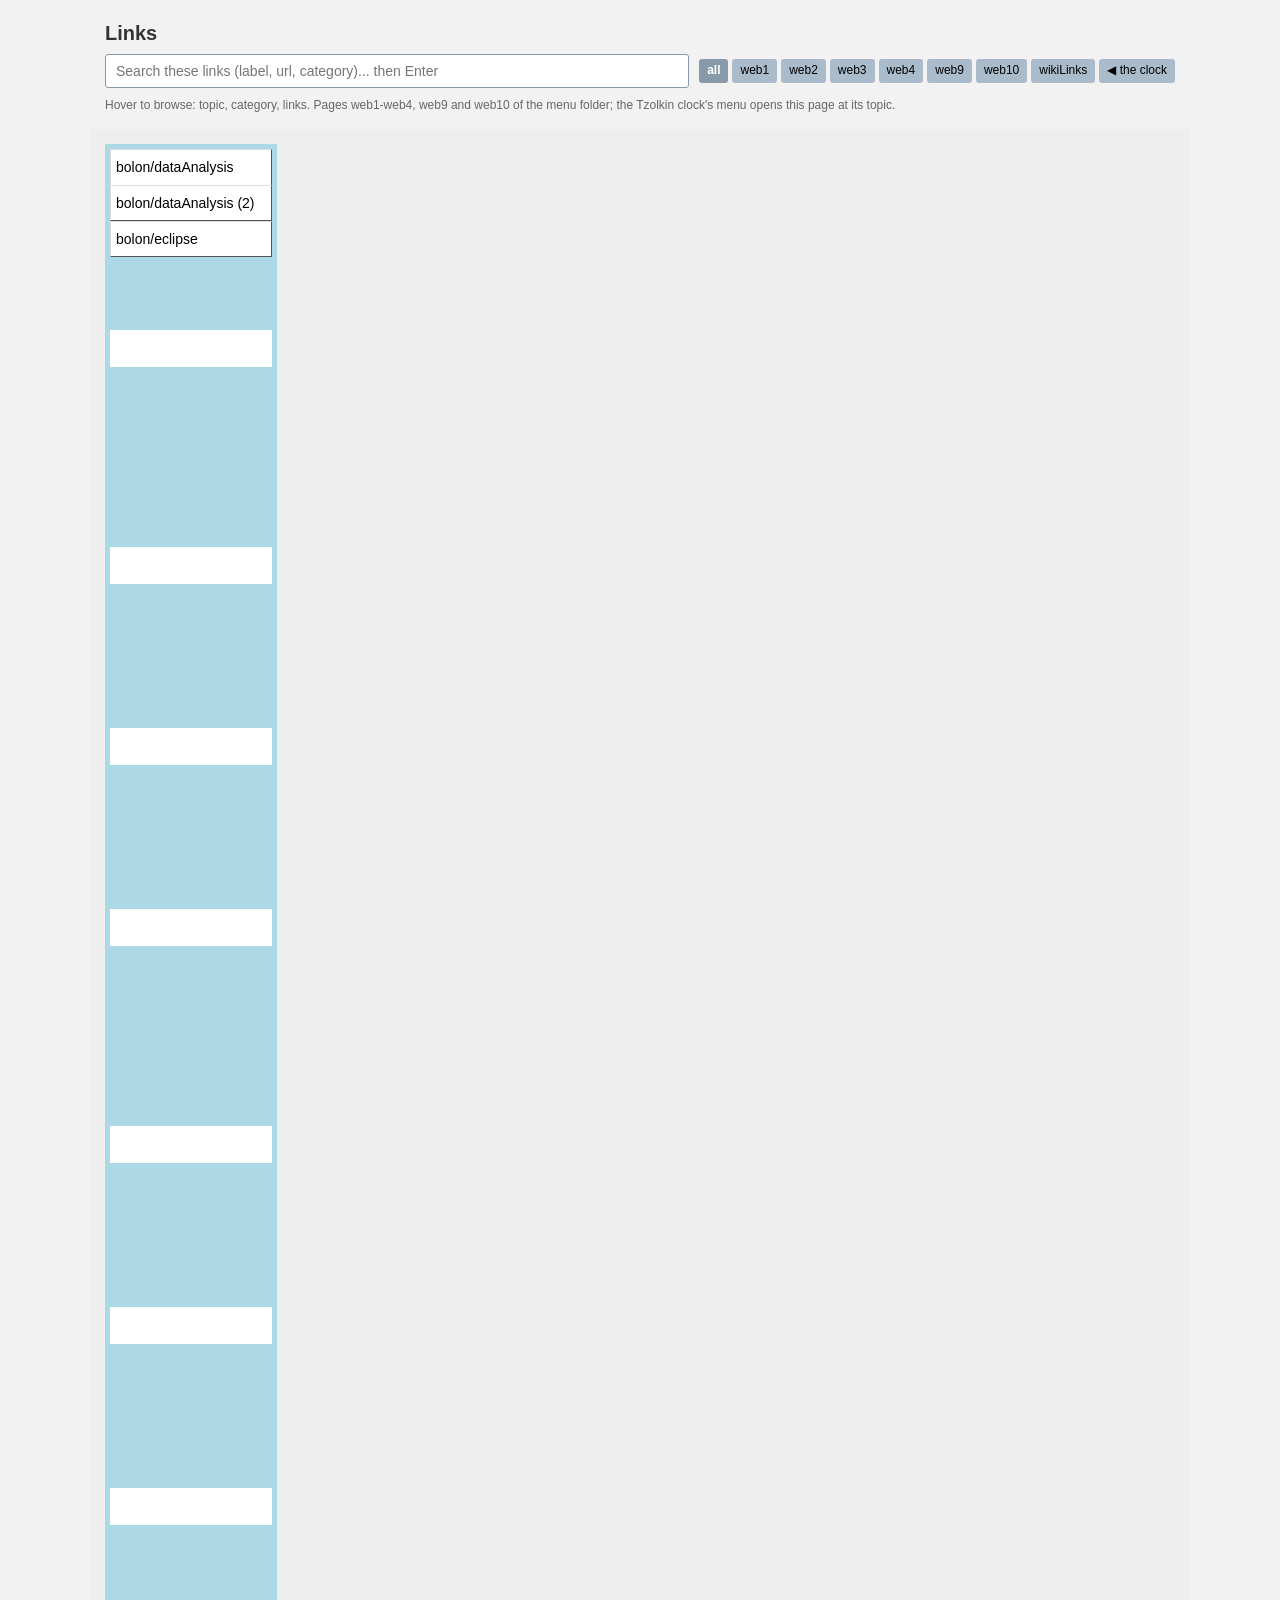
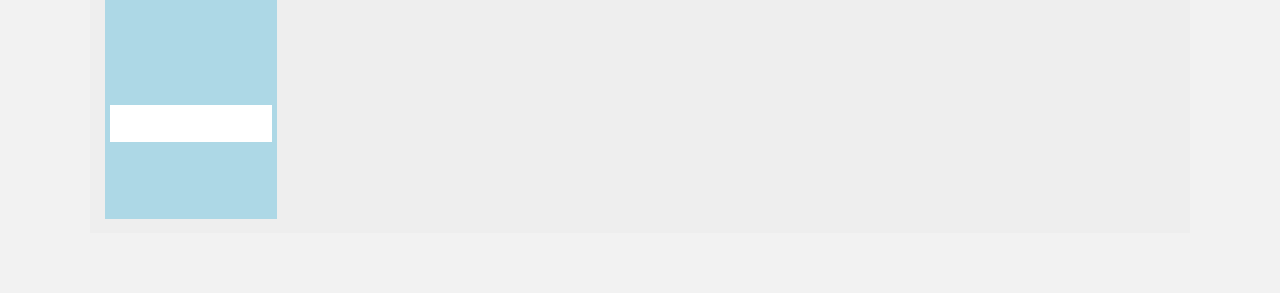
==== commit e29ac980: "test" ====
--- a/links/index.html
+++ b/links/index.html
@@ -2330,5 +2330,96 @@
   body.innerHTML=out.length?out.join(''):'<p>No links found.</p>';res.classList.add('open')});
 })();
 </script>
+<style>
+/* thumbnails beside the links: on when "thumbnails" is typed in the clock's text field (or in the search box here) */
+body.thumbs a.linkA{display:flex!important;align-items:center;gap:8px;min-height:52px}
+body.thumbs #bookmarks ul.sites{width:328px}
+body.thumbs #bookmarks ul.sites li a{width:318px}
+img.lth{flex:0 0 64px;width:64px;height:48px;object-fit:cover;border:1px solid #c8d0d8;border-radius:3px;background:#e8edf2}
+body:not(.thumbs) img.lth{display:none}
+</style>
+<script>
+(function(){
+ var KEY='tzThumbs';
+ function yt(u){var m=u.match(/(?:youtube\.com\/watch\?(?:.*&)?v=|youtu\.be\/|youtube\.com\/embed\/)([\w-]{11})/);return m&&m[1]}
+ function thumbFor(u){
+  if(!/^https?:/.test(u))return null;
+  var y=yt(u);if(y)return 'https://i.ytimg.com/vi/'+y+'/mqdefault.jpg';
+  var f=u.match(/commons\.wikimedia\.org\/wiki\/File:([^?#]+)/);if(f)return 'https://commons.wikimedia.org/wiki/Special:FilePath/'+f[1]+'?width=128';
+  if(/\.(png|jpe?g|gif|webp|svg)(\?|$)/i.test(u))return u;
+  return 'https://s.wordpress.com/mshots/v1/'+encodeURIComponent(u)+'?w=160&h=120';
+ }
+ function decorate(root){
+  var as=(root||document).querySelectorAll('a.linkA');
+  for(var i=0;i<as.length;i++){var a=as[i];if(a.querySelector('img.lth'))continue;var t=thumbFor(a.getAttribute('href')||'');if(!t)continue;
+   var im=document.createElement('img');im.className='lth';im.loading='lazy';im.alt='';im.src=t;im.onerror=function(){this.style.visibility='hidden'};a.insertBefore(im,a.firstChild)}
+ }
+ function set(on){document.body.classList.toggle('thumbs',on);if(on)decorate();
+  // links between the links pages carry the setting along
+  var as=document.querySelectorAll('a[href]');for(var i=0;i<as.length;i++){var h=as[i].getAttribute('href');if(!/^(index|wikiLinks)\.html/.test(h)&&!/^\.\.\/tzolkin_clock\.html/.test(h))continue;
+   var m=h.match(/^([^#?]*)(\?[^#]*)?(#.*)?$/),q=(m[2]||'').replace(/[?&]thumbs=\d/,'').replace(/^&/,'?');as[i].setAttribute('href',m[1]+(on&&!/tzolkin/.test(m[1])?(q?q+'&':'?')+'thumbs=1':q)+(m[3]||''))}}
+ var on=false;try{on=localStorage.getItem(KEY)=='1'}catch(e){}
+ var qm=location.search.match(/[?&]thumbs=(\d)/);if(qm){on=qm[1]=='1';try{localStorage.setItem(KEY,on?'1':'0')}catch(e){}}
+ set(on);
+ addEventListener('storage',function(e){if(e.key==KEY)set(e.newValue=='1')});
+ // links added later (search results) get pictures too
+ new MutationObserver(function(){if(document.body.classList.contains('thumbs'))decorate()}).observe(document.body,{childList:true,subtree:true});
+ var sb=document.getElementById('searchBox');
+ if(sb)sb.addEventListener('keydown',function(e){if(e.key=='Enter'&&/^\s*thumb(nail)?s?\s*$/i.test(sb.value)){e.preventDefault();e.stopImmediatePropagation();
+  var v=!document.body.classList.contains('thumbs');try{localStorage.setItem(KEY,v?'1':'0')}catch(x){}set(v);sb.value='';
+  try{history.replaceState(null,'',location.pathname+(v?'?thumbs=1':'')+location.hash)}catch(x){}}},true);
+})();
+</script>
+<style>
+/* delete buttons "X": shown with the thumbnails; a deleted link is hidden at once and taken out of this file with "save the page" */
+.ldel{display:none}
+body.thumbs #bookmarks ul.sites > li{position:relative}
+body.thumbs #bookmarks ul.sites > li > a.linkA{padding-right:36px}
+body.thumbs .ldel{display:block;position:absolute;right:7px;top:50%;margin-top:-11px;width:22px;height:22px;padding:0;border:1px solid #c33;border-radius:3px;background:#fff;color:#c00;font:bold 12px/20px Arial,sans-serif;cursor:pointer;z-index:2}
+body.thumbs .ldel:hover{background:#c00;color:#fff}
+#ldelbar{position:fixed;right:16px;bottom:16px;z-index:3000;background:#fffbe6;border:1px solid #e0a000;border-radius:5px;padding:9px 12px;font:13px/1.45 Arial,sans-serif;color:#333;box-shadow:0 2px 8px rgba(0,0,0,.2);display:none;max-width:470px}
+#ldelbar button{margin:6px 6px 0 0;font:bold 12px Arial,sans-serif;padding:4px 10px;cursor:pointer;border:1px solid #9ab;border-radius:3px;background:#f4f9ff;color:#1f3fbf}
+#ldelbar button.go{background:#2a6cc0;color:#fff;border-color:#2a6cc0}
+</style>
+<script>
+(function(){
+ var PAGE=decodeURIComponent(location.pathname.split('/').pop()||'index.html'),DK='tzDel:'+PAGE,DEL=[];
+ try{DEL=JSON.parse(localStorage.getItem(DK)||'[]')}catch(e){}
+ function store(){try{localStorage.setItem(DK,JSON.stringify(DEL))}catch(e){}}
+ function txt(a){var s='';for(var n=a.firstChild;n;n=n.nextSibling)if(n.nodeType==3||(n.nodeType==1&&n.tagName!='IMG'))s+=n.textContent;return s.trim()}
+ function key(a){return (a.getAttribute('href')||'')+'\u0001'+txt(a)}
+ function siteLinks(){return document.querySelectorAll('#bookmarks ul.sites > li > a.linkA')}
+ function hideDeleted(){var ks={};DEL.forEach(function(d){ks[d.k]=1});var as=siteLinks();for(var i=0;i<as.length;i++)if(ks[key(as[i])])as[i].parentNode.style.display='none'}
+ function addX(){if(!document.body.classList.contains('thumbs'))return;var as=siteLinks();
+  for(var i=0;i<as.length;i++){var li=as[i].parentNode;if(li.querySelector('.ldel'))continue;var b=document.createElement('button');b.type='button';b.className='ldel';b.textContent='X';b.title='delete this link';li.appendChild(b)}}
+ var bar=document.createElement('div');bar.id='ldelbar';document.body.appendChild(bar);
+ function showBar(msg){if(!DEL.length&&!msg){bar.style.display='none';return}
+  bar.innerHTML=(msg?'<div>'+msg+'</div>':'')+(DEL.length?'<div><b>'+DEL.length+'</b> link'+(DEL.length>1?'s':'')+' deleted from this page (hidden in this browser until the page is saved).</div><button type="button" data-a="undo">undo the last</button><button type="button" class="go" data-a="save">save the page …</button>':'<button type="button" data-a="close">close</button>');
+  bar.style.display='block'}
+ bar.addEventListener('click',function(e){var b=e.target.closest('button');if(!b)return;var a=b.getAttribute('data-a');
+  if(a=='close'){bar.style.display='none';return}
+  if(a=='undo'){var d=DEL.pop();store();var as=siteLinks();for(var i=0;i<as.length;i++)if(key(as[i])==d.k){as[i].parentNode.style.display=''}showBar();return}
+  if(a=='save')save()});
+ document.addEventListener('click',function(e){var b=e.target.closest&&e.target.closest('.ldel');if(!b)return;e.preventDefault();e.stopPropagation();
+  var li=b.parentNode,a=li.querySelector('a.linkA');DEL.push({k:key(a),t:txt(a)});store();li.style.display='none';showBar()},true);
+ // the saved page: the chosen file with the deleted <li> lines taken out, everything else exactly as it was
+ function dec(s){var t=document.createElement('textarea');t.innerHTML=s;return t.value}
+ function strip(html){var want={};DEL.forEach(function(d){want[d.k]=(want[d.k]||0)+1});var n=0;
+  var out=html.replace(/[ \t]*<li>\s*<a class="linkA"[^>]*?href="([^"]*)"[^>]*>([\s\S]*?)<\/a>\s*<\/li>[ \t]*\r?\n?/g,function(m,h,inner){var k=dec(h)+'\u0001'+dec(inner.replace(/<[^>]*>/g,'')).trim();if(want[k]){want[k]--;n++;return ''}return m});
+  return {html:out,n:n}}
+ function finish(r,how){var left=DEL.length-r.n;DEL=[];store();showBar('<b>'+r.n+'</b> link'+(r.n==1?'':'s')+' taken out of '+PAGE+' ('+how+').'+(left>0?' '+left+' were not found in the file (already gone).':'')+' Publish with git add -A, git commit, git push.')}
+ function pickFile(){return new Promise(function(res){var i=document.createElement('input');i.type='file';i.accept='.html';i.onchange=function(){var f=i.files[0];if(!f)return res(null);f.text().then(function(t){res({name:f.name,text:t})})};i.click()})}
+ async function save(){if(!DEL.length)return;var handle=null,file=null;
+  if(window.showOpenFilePicker){try{var hs=await showOpenFilePicker({types:[{description:'the links page',accept:{'text/html':['.html']}}]});handle=hs[0];var f=await handle.getFile();file={name:f.name,text:await f.text()}}catch(e){if(e&&e.name=='AbortError')return;handle=null}}
+  if(!file)file=await pickFile();if(!file)return;
+  if(file.name!=PAGE){showBar('That file is '+file.name+'; please choose <b>'+PAGE+'</b> in the links folder.');return}
+  var r=strip(file.text);
+  if(handle&&handle.createWritable){try{var w=await handle.createWritable();await w.write(r.html);await w.close();finish(r,'saved');return}catch(e){}}
+  var a=document.createElement('a');a.href=URL.createObjectURL(new Blob([r.html],{type:'text/html'}));a.download=PAGE;document.body.appendChild(a);a.click();a.remove();
+  finish(r,'downloaded: put it in the links folder in place of the old one')}
+ hideDeleted();addX();showBar();
+ new MutationObserver(function(){addX()}).observe(document.body,{attributes:true,attributeFilter:['class']});
+})();
+</script>
 </body>
 </html>
--- a/links/menu3.css
+++ b/links/menu3.css
@@ -294,3 +294,15 @@
     pointer-events: none;
 }
 .toast.show { opacity: 1; }
+
+/* --- fit the blue frames to their boxes (Oct 17, 2026) ---
+   every frame is its boxes' width plus 5 px of blue on each side, and each flyout starts
+   at the edge of its parent's frame, level with the box that opened it */
+#bookmarks { width: 172px; }                         /* 162 px boxes + 2 x 5 px */
+#bookmarks ul.subs { width: 182px; }                 /* 172 px boxes + 2 x 5 px */
+#bookmarks ul.sites { width: 250px; }                /* 240 px boxes + 2 x 5 px */
+#bookmarks > li:hover > ul.subs,
+#bookmarks > li.open > ul.subs { left: 167px; top: -5px; }
+#bookmarks ul.subs > li:hover > ul.sites,
+#bookmarks ul.subs > li.open > ul.sites { left: 177px; top: -5px; }
+#bookmarks li { background-color: transparent; }   /* the invisible hover bridge beside each box no longer shows as a white strip */
